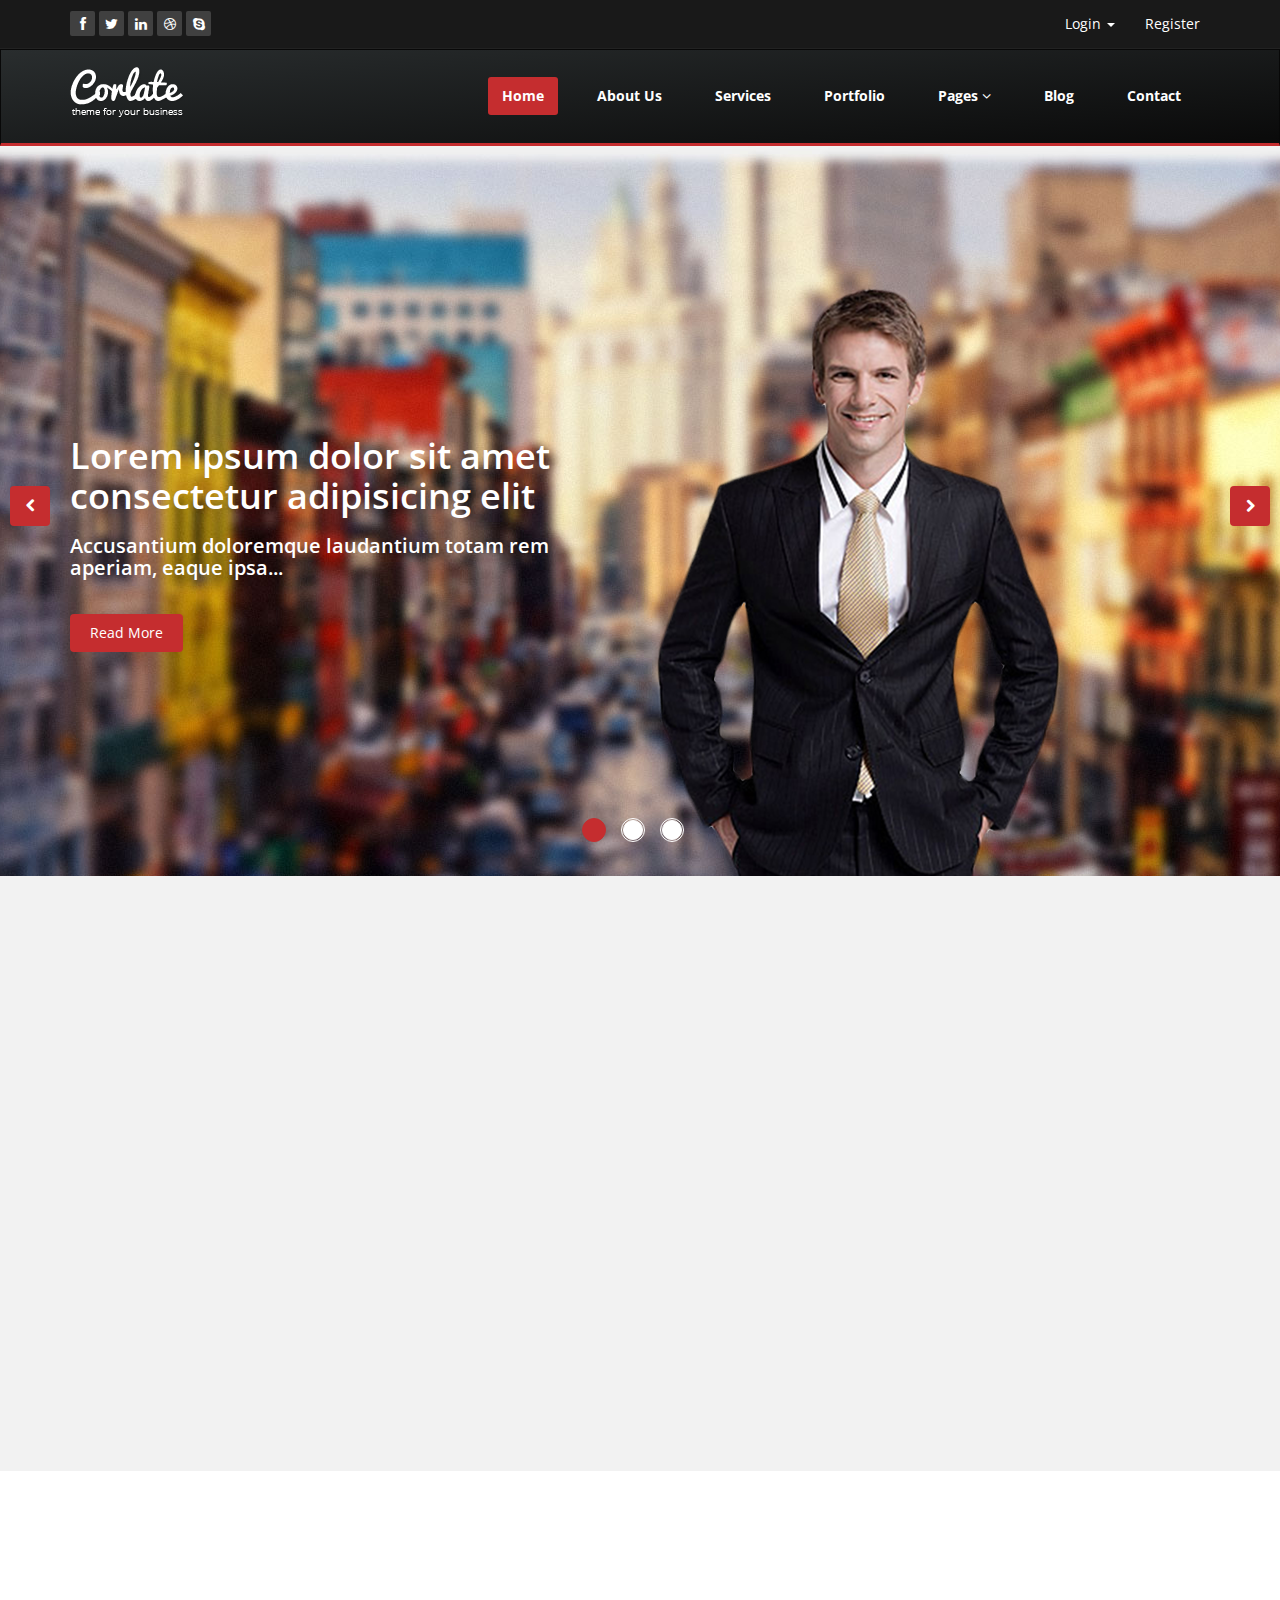
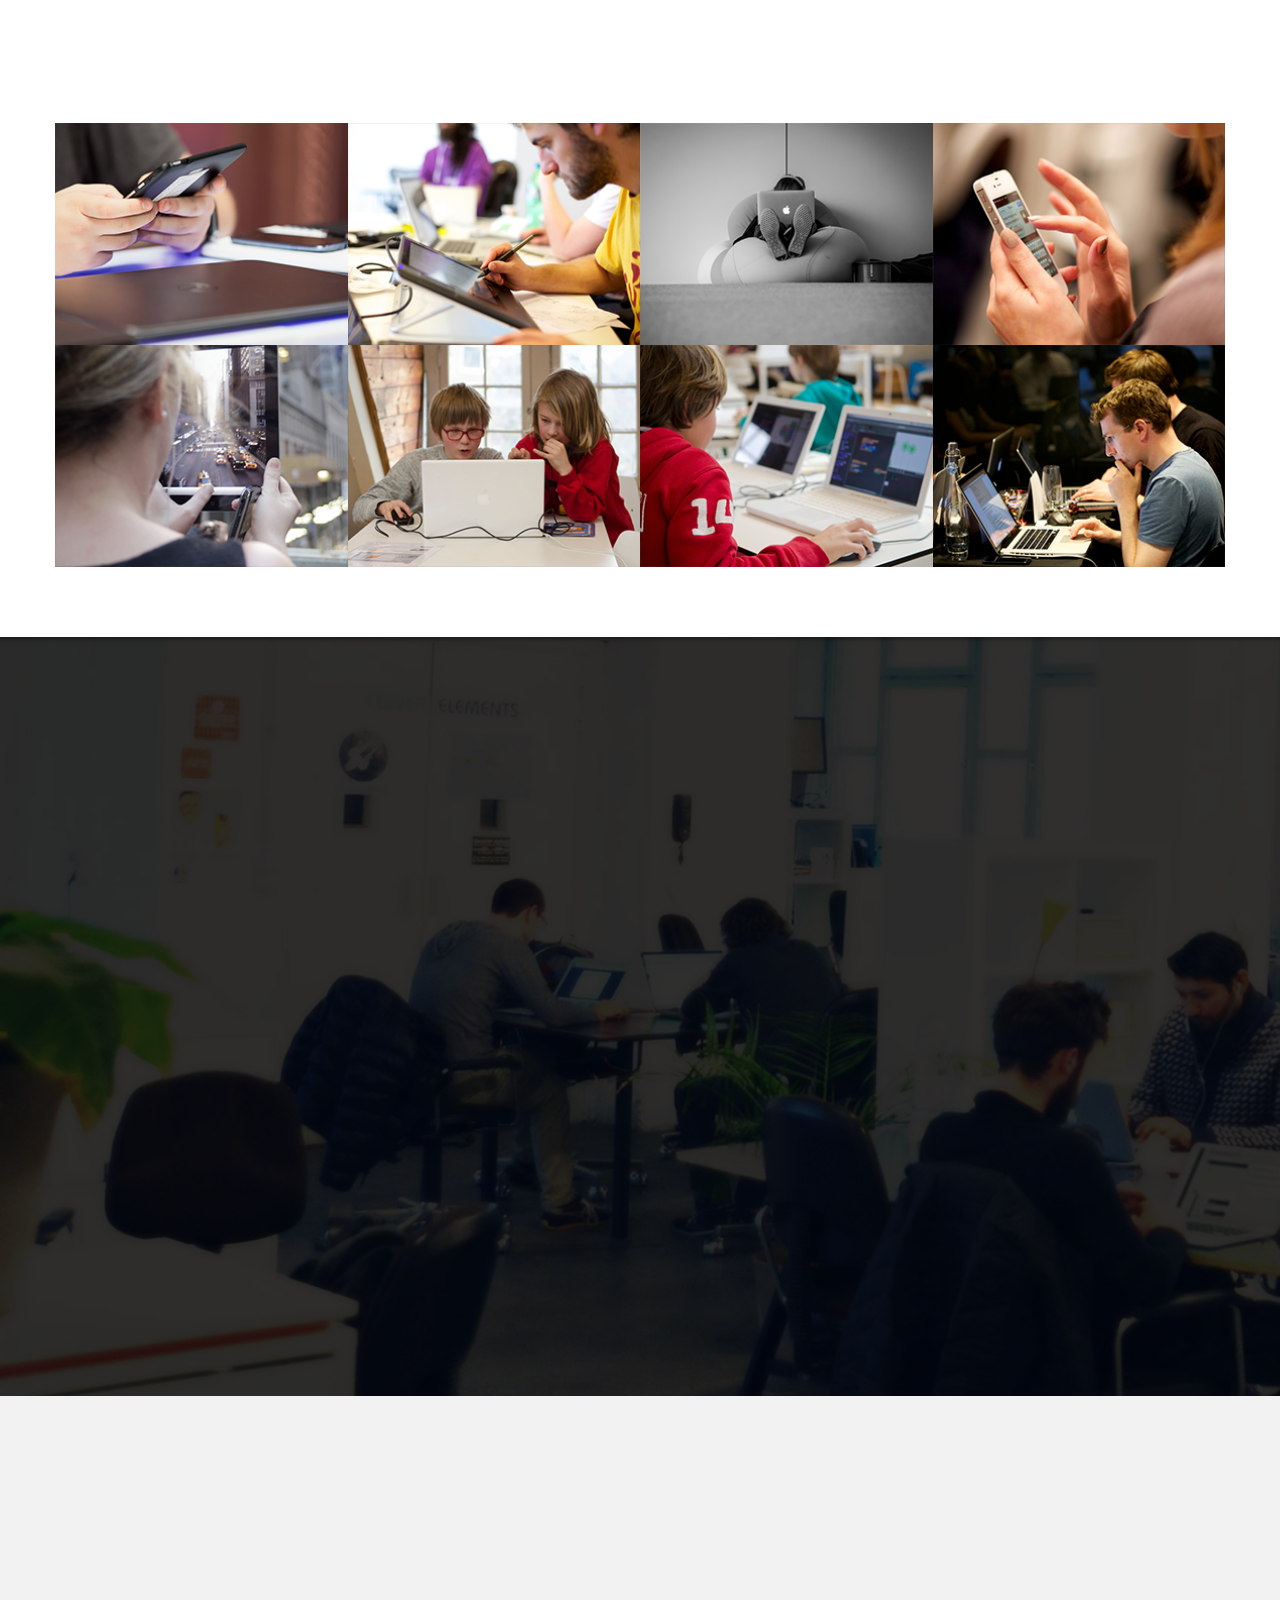
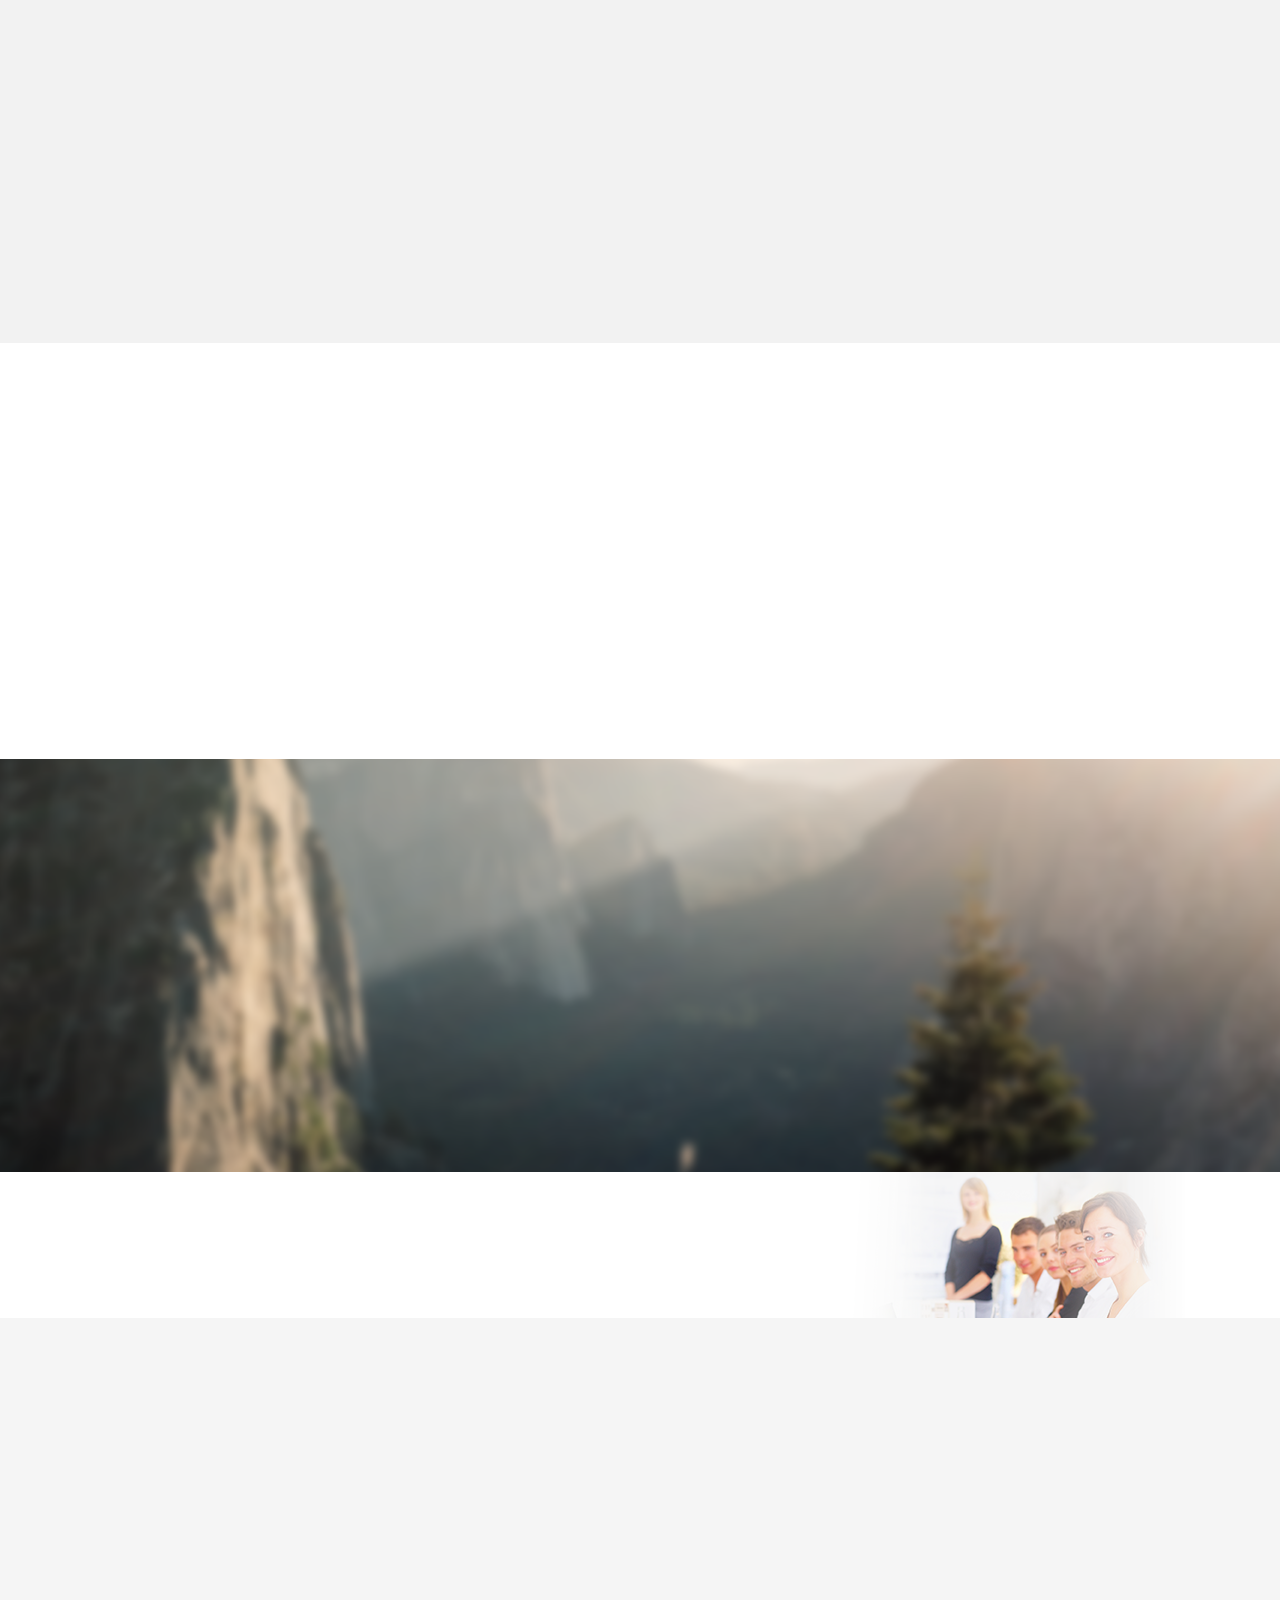
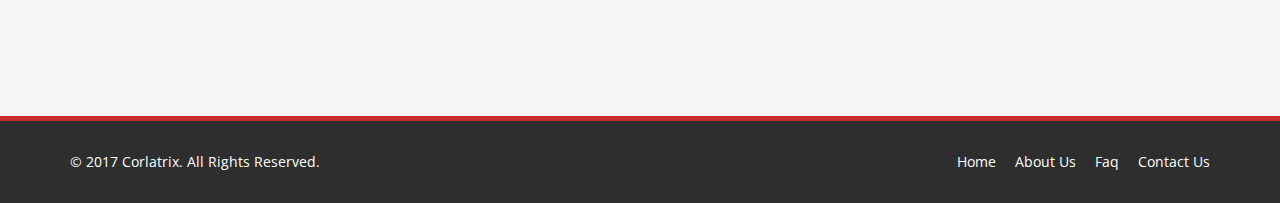
==== index.html @ 44b570c7 "and so it begins..." ====
<!DOCTYPE html>
<html lang="en">
<head>
    <meta charset="utf-8">
    <meta name="viewport" content="width=device-width, initial-scale=1.0">
    <meta name="description" content="">
    <meta name="author" content="">
    <title>Home | Corlatrix</title>
	
	<!-- core CSS -->
    <link href="css/bootstrap.min.css" rel="stylesheet">
    <link href="css/font-awesome.min.css" rel="stylesheet">
    <link href="css/animate.min.css" rel="stylesheet">
    <link href="css/prettyPhoto.css" rel="stylesheet">
    <link href="css/main.css" rel="stylesheet">
    <link href="css/responsive.css" rel="stylesheet">
    <!--[if lt IE 9]>
    <script src="js/html5shiv.js"></script>
    <script src="js/respond.min.js"></script>
    <![endif]-->       
    <link rel="shortcut icon" href="images/icon/favicon.ico">
    <link rel="apple-touch-icon-precomposed" sizes="144x144" href="images/ico/apple-touch-icon-144-precomposed.png">
    <link rel="apple-touch-icon-precomposed" sizes="114x114" href="images/ico/apple-touch-icon-114-precomposed.png">
    <link rel="apple-touch-icon-precomposed" sizes="72x72" href="images/ico/apple-touch-icon-72-precomposed.png">
    <link rel="apple-touch-icon-precomposed" href="images/ico/apple-touch-icon-57-precomposed.png">
</head><!--/head-->

<body class="homepage">

    <header id="header">
        <div class="top-bar">
            <div class="container">
                <div class="row">
					<div class="col-sm-6 col-xs-4">
					    <div class="social">
                            <ul class="social-share">
                                <li><a href="#"><i class="fa fa-facebook"></i></a></li>
                                <li><a href="#"><i class="fa fa-twitter"></i></a></li>
                                <li><a href="#"><i class="fa fa-linkedin"></i></a></li> 
                                <li><a href="#"><i class="fa fa-dribbble"></i></a></li>
                                <li><a href="#"><i class="fa fa-skype"></i></a></li>
                            </ul>
                       </div>
					</div>
					<!--
                    <div class="col-sm-3 col-xs-4">
                        <div class="top-number"><p><i class="fa fa-phone-square"></i>  +0123 456 70 90</p></div>
                    </div>
					-->
					
				<div class="col-sm-6 col-xs-4">

				<div class="top-right-nav">
				<ul>
					<li><a href="#register">Register</a></li>
				  
					<li class="dropdown">
					  <a href="#" class="dropdown-toggle" data-toggle="dropdown">Login <span class="caret" style="margin-right:10px;"></span></a>
						<ul id="login-dp" class="dropdown-menu">
							<li>
								 <div class="row">
										<div class="col-md-12">
											<p>Social Login</p>
											<div class="social-buttons">
												<a href="#" class="btn btn-fb"><i class="fa fa-facebook"></i> Facebook</a>
												<a href="#" class="btn btn-tw"><i class="fa fa-twitter"></i> Twitter</a>
											</div>
											<p>Site Login</p>
											 <form class="form" role="form" method="post" action="login" accept-charset="UTF-8" id="login-nav">
													<div class="form-group">
														 <label class="sr-only" for="exampleInputEmail2">Email address</label>
														 <input type="email" class="form-control" id="exampleInputEmail2" placeholder="Username / Email" required>
													</div>
													<div class="form-group">
														 <label class="sr-only" for="exampleInputPassword2">Password</label>
														 <input type="password" class="form-control" id="exampleInputPassword2" placeholder="Password" required>
													</div>
													<div class="form-group">
														 <button type="submit" class="btn btn-primary btn-block">Sign in</button>
													</div>
													<div class="checkbox">
														 <label>
														 <input type="checkbox"> keep me logged-in
														 </label>
													</div>
											 </form>
										</div>
										<div class="bottom text-center">
											<div class="help-block text-right"><a href="">Forgotten the password ?</a></div>
											<div class="help-block text-right"><a href="">Resend verification ?</a></div>
										</div>
										
								 </div>
							</li>
						</ul>
					</li>
				</ul>

				</div>
				
				</div>
					
                </div>
            </div><!--/.container-->
        </div><!--/.top-bar-->

        <nav class="navbar navbar-inverse" role="banner">
            <div class="container">
                <div class="navbar-header">
                    <button type="button" class="navbar-toggle" data-toggle="collapse" data-target=".navbar-collapse">
                        <span class="sr-only">Toggle navigation</span>
                        <span class="icon-bar"></span>
                        <span class="icon-bar"></span>
                        <span class="icon-bar"></span>
                    </button>
                    <a class="navbar-brand" href="index.html"><img src="images/logo.png" alt="logo"></a>
                </div>
				
                <div class="collapse navbar-collapse navbar-right">
                    <ul class="nav navbar-nav">
                        <li class="active"><a href="index.html">Home</a></li>
                        <li><a href="about-us.html">About Us</a></li>
                        <li><a href="services.html">Services</a></li>
                        <li><a href="portfolio.html">Portfolio</a></li>
                        <li class="dropdown">
                            <a href="#" class="dropdown-toggle" data-toggle="dropdown">Pages <i class="fa fa-angle-down"></i></a>
                            <ul class="dropdown-menu">
                                <li><a href="blog-item.html">Blog Single</a></li>
                                <li><a href="pricing.html">Pricing</a></li>
                                <li><a href="404.html">404</a></li>
                                <li><a href="shortcodes.html">Shortcodes</a></li>
                            </ul>
                        </li>
                        <li><a href="blog.html">Blog</a></li> 
                        <li><a href="contact-us.html">Contact</a></li>                        
                    </ul>
                </div>
            </div><!--/.container-->
        </nav><!--/nav-->
		
    </header><!--/header-->

    <section id="main-slider" class="no-margin">
        <div class="carousel slide">
            <ol class="carousel-indicators">
                <li data-target="#main-slider" data-slide-to="0" class="active"></li>
                <li data-target="#main-slider" data-slide-to="1"></li>
                <li data-target="#main-slider" data-slide-to="2"></li>
            </ol>
            <div class="carousel-inner">

                <div class="item active" style="background-image: url(images/slider/bg1.jpg)">
                    <div class="container">
                        <div class="row slide-margin">
                            <div class="col-sm-6">
                                <div class="carousel-content">
                                    <h1 class="animation animated-item-1">Lorem ipsum dolor sit amet consectetur adipisicing elit</h1>
                                    <h2 class="animation animated-item-2">Accusantium doloremque laudantium totam rem aperiam, eaque ipsa...</h2>
                                    <a class="btn-slide animation animated-item-3" href="#">Read More</a>
                                </div>
                            </div>

                            <div class="col-sm-6 hidden-xs animation animated-item-4">
                                <div class="slider-img">
                                    <img src="images/slider/img1.png" class="img-responsive">
                                </div>
                            </div>

                        </div>
                    </div>
                </div><!--/.item-->

                <div class="item" style="background-image: url(images/slider/bg2.jpg)">
                    <div class="container">
                        <div class="row slide-margin">
                            <div class="col-sm-6">
                                <div class="carousel-content">
                                    <h1 class="animation animated-item-1">Lorem ipsum dolor sit amet consectetur adipisicing elit</h1>
                                    <h2 class="animation animated-item-2">Accusantium doloremque laudantium totam rem aperiam, eaque ipsa...</h2>
                                    <a class="btn-slide animation animated-item-3" href="#">Read More</a>
                                </div>
                            </div>

                            <div class="col-sm-6 hidden-xs animation animated-item-4">
                                <div class="slider-img">
                                    <img src="images/slider/img2.png" class="img-responsive">
                                </div>
                            </div>

                        </div>
                    </div>
                </div><!--/.item-->

                <div class="item" style="background-image: url(images/slider/bg3.jpg)">
                    <div class="container">
                        <div class="row slide-margin">
                            <div class="col-sm-6">
                                <div class="carousel-content">
                                    <h1 class="animation animated-item-1">Lorem ipsum dolor sit amet consectetur adipisicing elit</h1>
                                    <h2 class="animation animated-item-2">Accusantium doloremque laudantium totam rem aperiam, eaque ipsa...</h2>
                                    <a class="btn-slide animation animated-item-3" href="#">Read More</a>
                                </div>
                            </div>
                            <div class="col-sm-6 hidden-xs animation animated-item-4">
                                <div class="slider-img">
                                    <img src="images/slider/img3.png" class="img-responsive">
                                </div>
                            </div>
                        </div>
                    </div>
                </div><!--/.item-->
            </div><!--/.carousel-inner-->
        </div><!--/.carousel-->
        <a class="prev hidden-xs" href="#main-slider" data-slide="prev">
            <i class="fa fa-chevron-left"></i>
        </a>
        <a class="next hidden-xs" href="#main-slider" data-slide="next">
            <i class="fa fa-chevron-right"></i>
        </a>
    </section><!--/#main-slider-->

    <section id="feature" >
        <div class="container">
           <div class="center wow fadeInDown">
                <h2>Features</h2>
                <p class="lead">Lorem ipsum dolor sit amet, consectetur adipisicing elit, sed do eiusmod tempor incididunt ut <br> et dolore magna aliqua. Ut enim ad minim veniam</p>
            </div>

            <div class="row">
                <div class="features">
                    <div class="col-md-4 col-sm-6 wow fadeInDown" data-wow-duration="1000ms" data-wow-delay="600ms">
                        <div class="feature-wrap">
                            <i class="fa fa-bullhorn"></i>
                            <h2>Fresh and Clean</h2>
                            <h3>Lorem ipsum dolor sit amet, consectetur adipisicing elit</h3>
                        </div>
                    </div><!--/.col-md-4-->

                    <div class="col-md-4 col-sm-6 wow fadeInDown" data-wow-duration="1000ms" data-wow-delay="600ms">
                        <div class="feature-wrap">
                            <i class="fa fa-comments"></i>
                            <h2>Retina ready</h2>
                            <h3>Lorem ipsum dolor sit amet, consectetur adipisicing elit</h3>
                        </div>
                    </div><!--/.col-md-4-->

                    <div class="col-md-4 col-sm-6 wow fadeInDown" data-wow-duration="1000ms" data-wow-delay="600ms">
                        <div class="feature-wrap">
                            <i class="fa fa-cloud-download"></i>
                            <h2>Easy to customize</h2>
                            <h3>Lorem ipsum dolor sit amet, consectetur adipisicing elit</h3>
                        </div>
                    </div><!--/.col-md-4-->
                
                    <div class="col-md-4 col-sm-6 wow fadeInDown" data-wow-duration="1000ms" data-wow-delay="600ms">
                        <div class="feature-wrap">
                            <i class="fa fa-leaf"></i>
                            <h2>Adipisicing elit</h2>
                            <h3>Lorem ipsum dolor sit amet, consectetur adipisicing elit</h3>
                        </div>
                    </div><!--/.col-md-4-->

                    <div class="col-md-4 col-sm-6 wow fadeInDown" data-wow-duration="1000ms" data-wow-delay="600ms">
                        <div class="feature-wrap">
                            <i class="fa fa-cogs"></i>
                            <h2>Sed do eiusmod</h2>
                            <h3>Lorem ipsum dolor sit amet, consectetur adipisicing elit</h3>
                        </div>
                    </div><!--/.col-md-4-->

                    <div class="col-md-4 col-sm-6 wow fadeInDown" data-wow-duration="1000ms" data-wow-delay="600ms">
                        <div class="feature-wrap">
                            <i class="fa fa-heart"></i>
                            <h2>Labore et dolore</h2>
                            <h3>Lorem ipsum dolor sit amet, consectetur adipisicing elit</h3>
                        </div>
                    </div><!--/.col-md-4-->
                </div><!--/.services-->
            </div><!--/.row-->    
        </div><!--/.container-->
    </section><!--/#feature-->

    <section id="recent-works">
        <div class="container">
            <div class="center wow fadeInDown">
                <h2>Recent Works</h2>
                <p class="lead">Lorem ipsum dolor sit amet, consectetur adipisicing elit, sed do eiusmod tempor incididunt ut <br> et dolore magna aliqua. Ut enim ad minim veniam</p>
            </div>

            <div class="row">
                <div class="col-xs-12 col-sm-4 col-md-3">
                    <div class="recent-work-wrap">
                        <img class="img-responsive" src="images/portfolio/recent/item1.png" alt="">
                        <div class="overlay">
                            <div class="recent-work-inner">
                                <h3><a href="#">Business theme</a> </h3>
                                <p>There are many variations of passages of Lorem Ipsum available, but the majority</p>
                                <a class="preview" href="images/portfolio/full/item1.png" rel="prettyPhoto"><i class="fa fa-eye"></i> View</a>
                            </div> 
                        </div>
                    </div>
                </div>   

                <div class="col-xs-12 col-sm-4 col-md-3">
                    <div class="recent-work-wrap">
                        <img class="img-responsive" src="images/portfolio/recent/item2.png" alt="">
                        <div class="overlay">
                            <div class="recent-work-inner">
                                <h3><a href="#">Business theme</a></h3>
                                <p>There are many variations of passages of Lorem Ipsum available, but the majority</p>
                                <a class="preview" href="images/portfolio/full/item2.png" rel="prettyPhoto"><i class="fa fa-eye"></i> View</a>
                            </div> 
                        </div>
                    </div>
                </div> 

                <div class="col-xs-12 col-sm-4 col-md-3">
                    <div class="recent-work-wrap">
                        <img class="img-responsive" src="images/portfolio/recent/item3.png" alt="">
                        <div class="overlay">
                            <div class="recent-work-inner">
                                <h3><a href="#">Business theme </a></h3>
                                <p>There are many variations of passages of Lorem Ipsum available, but the majority</p>
                                <a class="preview" href="images/portfolio/full/item3.png" rel="prettyPhoto"><i class="fa fa-eye"></i> View</a>
                            </div> 
                        </div>
                    </div>
                </div>   

                <div class="col-xs-12 col-sm-4 col-md-3">
                    <div class="recent-work-wrap">
                        <img class="img-responsive" src="images/portfolio/recent/item4.png" alt="">
                        <div class="overlay">
                            <div class="recent-work-inner">
                                <h3><a href="#">Business theme </a></h3>
                                <p>There are many variations of passages of Lorem Ipsum available, but the majority</p>
                                <a class="preview" href="images/portfolio/full/item4.png" rel="prettyPhoto"><i class="fa fa-eye"></i> View</a>
                            </div> 
                        </div>
                    </div>
                </div>   
                
                <div class="col-xs-12 col-sm-4 col-md-3">
                    <div class="recent-work-wrap">
                        <img class="img-responsive" src="images/portfolio/recent/item5.png" alt="">
                        <div class="overlay">
                            <div class="recent-work-inner">
                                <h3><a href="#">Business theme</a></h3>
                                <p>There are many variations of passages of Lorem Ipsum available, but the majority</p>
                                <a class="preview" href="images/portfolio/full/item5.png" rel="prettyPhoto"><i class="fa fa-eye"></i> View</a>
                            </div> 
                        </div>
                    </div>
                </div>   

                <div class="col-xs-12 col-sm-4 col-md-3">
                    <div class="recent-work-wrap">
                        <img class="img-responsive" src="images/portfolio/recent/item6.png" alt="">
                        <div class="overlay">
                            <div class="recent-work-inner">
                                <h3><a href="#">Business theme </a></h3>
                                <p>There are many variations of passages of Lorem Ipsum available, but the majority</p>
                                <a class="preview" href="images/portfolio/full/item6.png" rel="prettyPhoto"><i class="fa fa-eye"></i> View</a>
                            </div> 
                        </div>
                    </div>
                </div> 

                <div class="col-xs-12 col-sm-4 col-md-3">
                    <div class="recent-work-wrap">
                        <img class="img-responsive" src="images/portfolio/recent/item7.png" alt="">
                        <div class="overlay">
                            <div class="recent-work-inner">
                                <h3><a href="#">Business theme </a></h3>
                                <p>There are many variations of passages of Lorem Ipsum available, but the majority</p>
                                <a class="preview" href="images/portfolio/full/item7.png" rel="prettyPhoto"><i class="fa fa-eye"></i> View</a>
                            </div> 
                        </div>
                    </div>
                </div>   

                <div class="col-xs-12 col-sm-4 col-md-3">
                    <div class="recent-work-wrap">
                        <img class="img-responsive" src="images/portfolio/recent/item8.png" alt="">
                        <div class="overlay">
                            <div class="recent-work-inner">
                                <h3><a href="#">Business theme </a></h3>
                                <p>There are many variations of passages of Lorem Ipsum available, but the majority</p>
                                <a class="preview" href="images/portfolio/full/item8.png" rel="prettyPhoto"><i class="fa fa-eye"></i> View</a>
                            </div> 
                        </div>
                    </div>
                </div>   
            </div><!--/.row-->
        </div><!--/.container-->
    </section><!--/#recent-works-->

    <section id="services" class="service-item">
	   <div class="container">
            <div class="center wow fadeInDown">
                <h2>Our Service</h2>
                <p class="lead">Lorem ipsum dolor sit amet, consectetur adipisicing elit, sed do eiusmod tempor incididunt ut <br> et dolore magna aliqua. Ut enim ad minim veniam</p>
            </div>

            <div class="row">

                <div class="col-sm-6 col-md-4">
                    <div class="media services-wrap wow fadeInDown">
                        <div class="pull-left">
                            <img class="img-responsive" src="images/services/services1.png">
                        </div>
                        <div class="media-body">
                            <h3 class="media-heading">SEO Marketing</h3>
                            <p>Lorem ipsum dolor sit ame consectetur adipisicing elit</p>
                        </div>
                    </div>
                </div>

                <div class="col-sm-6 col-md-4">
                    <div class="media services-wrap wow fadeInDown">
                        <div class="pull-left">
                            <img class="img-responsive" src="images/services/services2.png">
                        </div>
                        <div class="media-body">
                            <h3 class="media-heading">SEO Marketing</h3>
                            <p>Lorem ipsum dolor sit ame consectetur adipisicing elit</p>
                        </div>
                    </div>
                </div>

                <div class="col-sm-6 col-md-4">
                    <div class="media services-wrap wow fadeInDown">
                        <div class="pull-left">
                            <img class="img-responsive" src="images/services/services3.png">
                        </div>
                        <div class="media-body">
                            <h3 class="media-heading">SEO Marketing</h3>
                            <p>Lorem ipsum dolor sit ame consectetur adipisicing elit</p>
                        </div>
                    </div>
                </div>  

                <div class="col-sm-6 col-md-4">
                    <div class="media services-wrap wow fadeInDown">
                        <div class="pull-left">
                            <img class="img-responsive" src="images/services/services4.png">
                        </div>
                        <div class="media-body">
                            <h3 class="media-heading">SEO Marketing</h3>
                            <p>Lorem ipsum dolor sit ame consectetur adipisicing elit</p>
                        </div>
                    </div>
                </div>

                <div class="col-sm-6 col-md-4">
                    <div class="media services-wrap wow fadeInDown">
                        <div class="pull-left">
                            <img class="img-responsive" src="images/services/services5.png">
                        </div>
                        <div class="media-body">
                            <h3 class="media-heading">SEO Marketing</h3>
                            <p>Lorem ipsum dolor sit ame consectetur adipisicing elit</p>
                        </div>
                    </div>
                </div>

                <div class="col-sm-6 col-md-4">
                    <div class="media services-wrap wow fadeInDown">
                        <div class="pull-left">
                            <img class="img-responsive" src="images/services/services6.png">
                        </div>
                        <div class="media-body">
                            <h3 class="media-heading">SEO Marketing</h3>
                            <p>Lorem ipsum dolor sit ame consectetur adipisicing elit</p>
                        </div>
                    </div>
                </div>                                                
            </div><!--/.row-->
        </div><!--/.container-->
    </section><!--/#services-->

    <section id="middle">
        <div class="container">
            <div class="row">
                <div class="col-sm-6 wow fadeInDown">
                    <div class="skill">
                        <h2>Our Skills</h2>
                        <p>Lorem ipsum dolor sit amet, consectetur adipisicing elit, sed do eiusmod tempor incididunt ut labore et dolore magna aliqua.</p>

                        <div class="progress-wrap">
                            <h3>Graphic Design</h3>
                            <div class="progress">
                              <div class="progress-bar  color1" role="progressbar" aria-valuenow="40" aria-valuemin="0" aria-valuemax="100" style="width: 85%">
                                <span class="bar-width">85%</span>
                              </div>

                            </div>
                        </div>

                        <div class="progress-wrap">
                            <h3>HTML</h3>
                            <div class="progress">
                              <div class="progress-bar color2" role="progressbar" aria-valuenow="20" aria-valuemin="0" aria-valuemax="100" style="width: 95%">
                               <span class="bar-width">95%</span>
                              </div>
                            </div>
                        </div>

                        <div class="progress-wrap">
                            <h3>CSS</h3>
                            <div class="progress">
                              <div class="progress-bar color3" role="progressbar" aria-valuenow="60" aria-valuemin="0" aria-valuemax="100" style="width: 80%">
                                <span class="bar-width">80%</span>
                              </div>
                            </div>
                        </div>

                        <div class="progress-wrap">
                            <h3>Wordpress</h3>
                            <div class="progress">
                              <div class="progress-bar color4" role="progressbar" aria-valuenow="80" aria-valuemin="0" aria-valuemax="100" style="width: 90%">
                                <span class="bar-width">90%</span>
                              </div>
                            </div>
                        </div>
                    </div>

                </div><!--/.col-sm-6-->

                <div class="col-sm-6 wow fadeInDown">
                    <div class="accordion">
                        <h2>Why People like us?</h2>
                        <div class="panel-group" id="accordion1">
                          <div class="panel panel-default">
                            <div class="panel-heading active">
                              <h3 class="panel-title">
                                <a class="accordion-toggle" data-toggle="collapse" data-parent="#accordion1" href="#collapseOne1">
                                  Lorem ipsum dolor sit amet
                                  <i class="fa fa-angle-right pull-right"></i>
                                </a>
                              </h3>
                            </div>

                            <div id="collapseOne1" class="panel-collapse collapse in">
                              <div class="panel-body">
                                  <div class="media accordion-inner">
                                        <div class="pull-left">
                                            <img class="img-responsive" src="images/accordion1.png">
                                        </div>
                                        <div class="media-body">
                                             <h4>Adipisicing elit</h4>
                                             <p>Lorem ipsum dolor sit amet, consectetur adipisicing elit, sed do eiusmod tempor incididunt ut labore</p>
                                        </div>
                                  </div>
                              </div>
                            </div>
                          </div>

                          <div class="panel panel-default">
                            <div class="panel-heading">
                              <h3 class="panel-title">
                                <a class="accordion-toggle" data-toggle="collapse" data-parent="#accordion1" href="#collapseTwo1">
                                  Lorem ipsum dolor sit amet
                                  <i class="fa fa-angle-right pull-right"></i>
                                </a>
                              </h3>
                            </div>
                            <div id="collapseTwo1" class="panel-collapse collapse">
                              <div class="panel-body">
                                Anim pariatur cliche reprehenderit, enim eiusmod high life accusamus terry richardson ad squid. 3 wolf moon officia aute, non cupidatat skateboard dolor brunch. Food truck quinoa nesciunt laborum eiusmod. Brunch 3 wolf moon tempor.
                              </div>
                            </div>
                          </div>

                          <div class="panel panel-default">
                            <div class="panel-heading">
                              <h3 class="panel-title">
                                <a class="accordion-toggle" data-toggle="collapse" data-parent="#accordion1" href="#collapseThree1">
                                  Lorem ipsum dolor sit amet
                                  <i class="fa fa-angle-right pull-right"></i>
                                </a>
                              </h3>
                            </div>
                            <div id="collapseThree1" class="panel-collapse collapse">
                              <div class="panel-body">
                                Anim pariatur cliche reprehenderit, enim eiusmod high life accusamus terry richardson ad squid. 3 wolf moon officia aute, non cupidatat skateboard dolor brunch. Food truck quinoa nesciunt laborum eiusmod. Brunch 3 wolf moon tempor.
                              </div>
                            </div>
                          </div>

                          <div class="panel panel-default">
                            <div class="panel-heading">
                              <h3 class="panel-title">
                                <a class="accordion-toggle" data-toggle="collapse" data-parent="#accordion1" href="#collapseFour1">
                                  Lorem ipsum dolor sit amet
                                  <i class="fa fa-angle-right pull-right"></i>
                                </a>
                              </h3>
                            </div>
                            <div id="collapseFour1" class="panel-collapse collapse">
                              <div class="panel-body">
                                Anim pariatur cliche reprehenderit, enim eiusmod high life accusamus terry richardson ad squid. 3 wolf moon officia aute, non cupidatat skateboard dolor brunch. Food truck quinoa nesciunt laborum eiusmod. Brunch 3 wolf moon tempor.
                              </div>
                            </div>
                          </div>
                        </div><!--/#accordion1-->
                    </div>
                </div>

            </div><!--/.row-->
        </div><!--/.container-->
    </section><!--/#middle-->

    <section id="content">
        <div class="container">
            <div class="row">
                <div class="col-xs-12 col-sm-8 wow fadeInDown">
                   <div class="tab-wrap"> 
                        <div class="media">
                            <div class="parrent pull-left">
                                <ul class="nav nav-tabs nav-stacked">
                                    <li class=""><a href="#tab1" data-toggle="tab" class="analistic-01">Responsive Web Design</a></li>
                                    <li class="active"><a href="#tab2" data-toggle="tab" class="analistic-02">Premium Plugin Included</a></li>
                                    <li class=""><a href="#tab3" data-toggle="tab" class="tehnical">Predefine Layout</a></li>
                                    <li class=""><a href="#tab4" data-toggle="tab" class="tehnical">Our Philosopy</a></li>
                                    <li class=""><a href="#tab5" data-toggle="tab" class="tehnical">What We Do?</a></li>
                                </ul>
                            </div>

                            <div class="parrent media-body">
                                <div class="tab-content">
                                    <div class="tab-pane fade" id="tab1">
                                        <div class="media">
                                           <div class="pull-left">
                                                <img class="img-responsive" src="images/tab2.png">
                                            </div>
                                            <div class="media-body">
                                                 <h2>Adipisicing elit</h2>
                                                 <p>There are many variations of passages of Lorem Ipsum available, but the majority have suffered alteration in some form, by injected humour, or randomised words which don't look even slightly believable. If you are going to use.</p>
                                            </div>
                                        </div>
                                    </div>

                                     <div class="tab-pane fade active in" id="tab2">
                                        <div class="media">
                                           <div class="pull-left">
                                                <img class="img-responsive" src="images/tab1.png">
                                            </div>
                                            <div class="media-body">
                                                 <h2>Adipisicing elit</h2>
                                                 <p>There are many variations of passages of Lorem Ipsum available, but the majority have suffered alteration in some form, by injected humour, or randomised words which don't look even slightly believable. If you are going to use.
                                                 </p>
                                            </div>
                                        </div>
                                     </div>

                                     <div class="tab-pane fade" id="tab3">
                                        <p>Lorem ipsum dolor sit amet, consectetur adipisicing elit, sed do eiusmod tempor incididunt ut labore et dolore magna aliqua. Ut enim ad minim veniam, quis nostrud exercitation ullamco laboris nisi ut aliquip ex ea commodo consequat. Duis aute irure dolor in reprehenderit.</p>
                                     </div>
                                     
                                     <div class="tab-pane fade" id="tab4">
                                        <p>There are many variations of passages of Lorem Ipsum available, but the majority have suffered alteration in some form, by injected humour, or randomised words which don't look even slightly believable. If you are going to use a passage of Lorem Ipsum, you need to be sure there isn't anything embarrassing hidden in the middle of text. All the Lorem Ipsum generators on the Internet tend to repeat predefined chunks as necessary, making this the first true generator on the Internet. It uses a dictionary of over 200 Latin words</p>
                                     </div>

                                     <div class="tab-pane fade" id="tab5">
                                        <p>There are many variations of passages of Lorem Ipsum available, but the majority have suffered alteration in some form, by injected humour, or randomised words which don't look even slightly believable. If you are going to use a passage of Lorem Ipsum, you need to be sure there isn't anything embarrassing hidden in the middle of text. All the Lorem Ipsum generators on the Internet tend to repeat predefined chunks as necessary, making this the first true generator on the Internet. It uses a dictionary of over 200 Latin words, combined with a handful of model sentence structures,</p>
                                     </div>
                                </div> <!--/.tab-content-->  
                            </div> <!--/.media-body--> 
                        </div> <!--/.media-->     
                    </div><!--/.tab-wrap-->               
                </div><!--/.col-sm-6-->

                <div class="col-xs-12 col-sm-4 wow fadeInDown">
                    <div class="testimonial">
                        <h2>Testimonials</h2>
                         <div class="media testimonial-inner">
                            <div class="pull-left">
                                <img class="img-responsive img-circle" src="images/testimonials1.png">
                            </div>
                            <div class="media-body">
                                <p>Lorem ipsum dolor sit amet, consectetur adipisicing elit, sed do eiusmod tempor incididunt</p>
                                <span><strong>-John Doe/</strong> Director of corlate.com</span>
                            </div>
                         </div>

                         <div class="media testimonial-inner">
                            <div class="pull-left">
                                <img class="img-responsive img-circle" src="images/testimonials1.png">
                            </div>
                            <div class="media-body">
                                <p>Lorem ipsum dolor sit amet, consectetur adipisicing elit, sed do eiusmod tempor incididunt</p>
                                <span><strong>-John Doe/</strong> Director of corlate.com</span>
                            </div>
                         </div>

                    </div>
                </div>

            </div><!--/.row-->
        </div><!--/.container-->
    </section><!--/#content-->

    <section id="partner">
        <div class="container">
            <div class="center wow fadeInDown">
                <h2>Our Partners</h2>
                <p class="lead">Lorem ipsum dolor sit amet, consectetur adipisicing elit, sed do eiusmod tempor incididunt ut <br> et dolore magna aliqua. Ut enim ad minim veniam</p>
            </div>    

            <div class="partners">
                <ul>
                    <li> <a href="#"><img class="img-responsive wow fadeInDown" data-wow-duration="1000ms" data-wow-delay="300ms" src="images/partners/partner1.png"></a></li>
                    <li> <a href="#"><img class="img-responsive wow fadeInDown" data-wow-duration="1000ms" data-wow-delay="600ms" src="images/partners/partner2.png"></a></li>
                    <li> <a href="#"><img class="img-responsive wow fadeInDown" data-wow-duration="1000ms" data-wow-delay="900ms" src="images/partners/partner3.png"></a></li>
                    <li> <a href="#"><img class="img-responsive wow fadeInDown" data-wow-duration="1000ms" data-wow-delay="1200ms" src="images/partners/partner4.png"></a></li>
                    <li> <a href="#"><img class="img-responsive wow fadeInDown" data-wow-duration="1000ms" data-wow-delay="1500ms" src="images/partners/partner5.png"></a></li>
                </ul>
            </div>        
        </div><!--/.container-->
    </section><!--/#partner-->

    <section id="conatcat-info">
        <div class="container">
            <div class="row">
                <div class="col-sm-8">
                    <div class="media contact-info wow fadeInDown" data-wow-duration="1000ms" data-wow-delay="600ms">
                        <div class="pull-left">
                            <i class="fa fa-phone"></i>
                        </div>
                        <div class="media-body">
                            <h2>Have a question or need a custom quote?</h2>
                            <p>Lorem ipsum dolor sit amet, consectetur adipisicing elit, sed do eiusmod tempor incididunt ut labore dolore magna aliqua. Ut enim ad minim veniam, quis nostrud exercitation +0123 456 70 80</p>
                        </div>
                    </div>
                </div>
            </div>
        </div><!--/.container-->    
    </section><!--/#conatcat-info-->

    <section id="bottom">
        <div class="container wow fadeInDown" data-wow-duration="1000ms" data-wow-delay="600ms">
            <div class="row">
                <div class="col-md-3 col-sm-6">
                    <div class="widget">
                        <h3>Company</h3>
                        <ul>
                            <li><a href="#">About us</a></li>
                            <li><a href="#">We are hiring</a></li>
                            <li><a href="#">Meet the team</a></li>
                            <li><a href="#">Copyright</a></li>
                            <li><a href="#">Terms of use</a></li>
                            <li><a href="#">Privacy policy</a></li>
                            <li><a href="#">Contact us</a></li>
                        </ul>
                    </div>    
                </div><!--/.col-md-3-->

                <div class="col-md-3 col-sm-6">
                    <div class="widget">
                        <h3>Support</h3>
                        <ul>
                            <li><a href="#">Faq</a></li>
                            <li><a href="#">Blog</a></li>
                            <li><a href="#">Forum</a></li>
                            <li><a href="#">Documentation</a></li>
                            <li><a href="#">Refund policy</a></li>
                            <li><a href="#">Ticket system</a></li>
                            <li><a href="#">Billing system</a></li>
                        </ul>
                    </div>    
                </div><!--/.col-md-3-->

                <div class="col-md-3 col-sm-6">
                    <div class="widget">
                        <h3>Developers</h3>
                        <ul>
                            <li><a href="#">Web Development</a></li>
                            <li><a href="#">SEO Marketing</a></li>
                            <li><a href="#">Theme</a></li>
                            <li><a href="#">Development</a></li>
                            <li><a href="#">Email Marketing</a></li>
                            <li><a href="#">Plugin Development</a></li>
                            <li><a href="#">Article Writing</a></li>
                        </ul>
                    </div>    
                </div><!--/.col-md-3-->

                <div class="col-md-3 col-sm-6">
                    <div class="widget">
                        <h3>Our Partners</h3>
                        <ul>
                            <li><a href="#">Adipisicing Elit</a></li>
                            <li><a href="#">Eiusmod</a></li>
                            <li><a href="#">Tempor</a></li>
                            <li><a href="#">Veniam</a></li>
                            <li><a href="#">Exercitation</a></li>
                            <li><a href="#">Ullamco</a></li>
                            <li><a href="http://www.e107.org" target="_blank">e107</a></li>
                        </ul>
                    </div>    
                </div><!--/.col-md-3-->
            </div>
        </div>
    </section><!--/#bottom-->

    <footer id="footer" class="midnight-blue">
        <div class="container">
            <div class="row">
                <div class="col-sm-6">
                    &copy; 2017 <a target="_blank" href="#" title="Corlatrix">Corlatrix</a>. All Rights Reserved.
                </div>
                <div class="col-sm-6">
                    <ul class="pull-right">
                        <li><a href="#">Home</a></li>
                        <li><a href="#">About Us</a></li>
                        <li><a href="#">Faq</a></li>
                        <li><a href="#">Contact Us</a></li>
                    </ul>
                </div>
            </div>
        </div>
    </footer><!--/#footer-->
	
	<!-- Back to top Link -->
	<a id="gototop" href="#"><span class="fa fa fa-angle-up"></span></a>

    <script src="js/jquery.js"></script>
    <script src="js/bootstrap.min.js"></script>
	<script src="js/jquery.section-scroll.js"></script>
    <script src="js/jquery.prettyPhoto.js"></script>
    <script src="js/jquery.isotope.min.js"></script>
    <script src="js/main.js"></script>
    <script src="js/wow.min.js"></script>
</body>
</html>
---- css/prettyPhoto.css ----
div.pp_default .pp_top,div.pp_default .pp_top .pp_middle,div.pp_default .pp_top .pp_left,div.pp_default .pp_top .pp_right,div.pp_default .pp_bottom,div.pp_default .pp_bottom .pp_left,div.pp_default .pp_bottom .pp_middle,div.pp_default .pp_bottom .pp_right{height:13px}
div.pp_default .pp_top .pp_left{background:url(../images/prettyPhoto/default/sprite.png) -78px -93px no-repeat}
div.pp_default .pp_top .pp_middle{background:url(../images/prettyPhoto/default/sprite_x.png) top left repeat-x}
div.pp_default .pp_top .pp_right{background:url(../images/prettyPhoto/default/sprite.png) -112px -93px no-repeat}
div.pp_default .pp_content .ppt{color:#f8f8f8}
div.pp_default .pp_content_container .pp_left{background:url(../images/prettyPhoto/default/sprite_y.png) -7px 0 repeat-y;padding-left:13px}
div.pp_default .pp_content_container .pp_right{background:url(../images/prettyPhoto/default/sprite_y.png) top right repeat-y;padding-right:13px}
div.pp_default .pp_next:hover{background:url(../images/prettyPhoto/default/sprite_next.png) center right no-repeat;cursor:pointer}
div.pp_default .pp_previous:hover{background:url(../images/prettyPhoto/default/sprite_prev.png) center left no-repeat;cursor:pointer}
div.pp_default .pp_expand{background:url(../images/prettyPhoto/default/sprite.png) 0 -29px no-repeat;cursor:pointer;width:28px;height:28px}
div.pp_default .pp_expand:hover{background:url(../images/prettyPhoto/default/sprite.png) 0 -56px no-repeat;cursor:pointer}
div.pp_default .pp_contract{background:url(../images/prettyPhoto/default/sprite.png) 0 -84px no-repeat;cursor:pointer;width:28px;height:28px}
div.pp_default .pp_contract:hover{background:url(../images/prettyPhoto/default/sprite.png) 0 -113px no-repeat;cursor:pointer}
div.pp_default .pp_close{width:30px;height:30px;background:url(../images/prettyPhoto/default/sprite.png) 2px 1px no-repeat;cursor:pointer}
div.pp_default .pp_gallery ul li a{background:url(../images/prettyPhoto/default/default_thumb.png) center center #f8f8f8;border:1px solid #aaa}
div.pp_default .pp_social{margin-top:7px}
div.pp_default .pp_gallery a.pp_arrow_previous,div.pp_default .pp_gallery a.pp_arrow_next{position:static;left:auto}
div.pp_default .pp_nav .pp_play,div.pp_default .pp_nav .pp_pause{background:url(../images/prettyPhoto/default/sprite.png) -51px 1px no-repeat;height:30px;width:30px}
div.pp_default .pp_nav .pp_pause{background-position:-51px -29px}
div.pp_default a.pp_arrow_previous,div.pp_default a.pp_arrow_next{background:url(../images/prettyPhoto/default/sprite.png) -31px -3px no-repeat;height:20px;width:20px;margin:4px 0 0}
div.pp_default a.pp_arrow_next{left:52px;background-position:-82px -3px}
div.pp_default .pp_content_container .pp_details{margin-top:5px}
div.pp_default .pp_nav{clear:none;height:30px;width:110px;position:relative}
div.pp_default .pp_nav .currentTextHolder{font-family:Georgia;font-style:italic;color:#999;font-size:11px;left:75px;line-height:25px;position:absolute;top:2px;margin:0;padding:0 0 0 10px}
div.pp_default .pp_close:hover,div.pp_default .pp_nav .pp_play:hover,div.pp_default .pp_nav .pp_pause:hover,div.pp_default .pp_arrow_next:hover,div.pp_default .pp_arrow_previous:hover{opacity:0.7}
div.pp_default .pp_description{font-size:11px;font-weight:700;line-height:14px;margin:5px 50px 5px 0}
div.pp_default .pp_bottom .pp_left{background:url(../images/prettyPhoto/default/sprite.png) -78px -127px no-repeat}
div.pp_default .pp_bottom .pp_middle{background:url(../images/prettyPhoto/default/sprite_x.png) bottom left repeat-x}
div.pp_default .pp_bottom .pp_right{background:url(../images/prettyPhoto/default/sprite.png) -112px -127px no-repeat}
div.pp_default .pp_loaderIcon{background:url(../images/prettyPhoto/default/loader.gif) center center no-repeat}
div.light_rounded .pp_top .pp_left{background:url(../images/prettyPhoto/light_rounded/sprite.png) -88px -53px no-repeat}
div.light_rounded .pp_top .pp_right{background:url(../images/prettyPhoto/light_rounded/sprite.png) -110px -53px no-repeat}
div.light_rounded .pp_next:hover{background:url(../images/prettyPhoto/light_rounded/btnNext.png) center right no-repeat;cursor:pointer}
div.light_rounded .pp_previous:hover{background:url(../images/prettyPhoto/light_rounded/btnPrevious.png) center left no-repeat;cursor:pointer}
div.light_rounded .pp_expand{background:url(../images/prettyPhoto/light_rounded/sprite.png) -31px -26px no-repeat;cursor:pointer}
div.light_rounded .pp_expand:hover{background:url(../images/prettyPhoto/light_rounded/sprite.png) -31px -47px no-repeat;cursor:pointer}
div.light_rounded .pp_contract{background:url(../images/prettyPhoto/light_rounded/sprite.png) 0 -26px no-repeat;cursor:pointer}
div.light_rounded .pp_contract:hover{background:url(../images/prettyPhoto/light_rounded/sprite.png) 0 -47px no-repeat;cursor:pointer}
div.light_rounded .pp_close{width:75px;height:22px;background:url(../images/prettyPhoto/light_rounded/sprite.png) -1px -1px no-repeat;cursor:pointer}
div.light_rounded .pp_nav .pp_play{background:url(../images/prettyPhoto/light_rounded/sprite.png) -1px -100px no-repeat;height:15px;width:14px}
div.light_rounded .pp_nav .pp_pause{background:url(../images/prettyPhoto/light_rounded/sprite.png) -24px -100px no-repeat;height:15px;width:14px}
div.light_rounded .pp_arrow_previous{background:url(../images/prettyPhoto/light_rounded/sprite.png) 0 -71px no-repeat}
div.light_rounded .pp_arrow_next{background:url(../images/prettyPhoto/light_rounded/sprite.png) -22px -71px no-repeat}
div.light_rounded .pp_bottom .pp_left{background:url(../images/prettyPhoto/light_rounded/sprite.png) -88px -80px no-repeat}
div.light_rounded .pp_bottom .pp_right{background:url(../images/prettyPhoto/light_rounded/sprite.png) -110px -80px no-repeat}
div.dark_rounded .pp_top .pp_left{background:url(../images/prettyPhoto/dark_rounded/sprite.png) -88px -53px no-repeat}
div.dark_rounded .pp_top .pp_right{background:url(../images/prettyPhoto/dark_rounded/sprite.png) -110px -53px no-repeat}
div.dark_rounded .pp_content_container .pp_left{background:url(../images/prettyPhoto/dark_rounded/contentPattern.png) top left repeat-y}
div.dark_rounded .pp_content_container .pp_right{background:url(../images/prettyPhoto/dark_rounded/contentPattern.png) top right repeat-y}
div.dark_rounded .pp_next:hover{background:url(../images/prettyPhoto/dark_rounded/btnNext.png) center right no-repeat;cursor:pointer}
div.dark_rounded .pp_previous:hover{background:url(../images/prettyPhoto/dark_rounded/btnPrevious.png) center left no-repeat;cursor:pointer}
div.dark_rounded .pp_expand{background:url(../images/prettyPhoto/dark_rounded/sprite.png) -31px -26px no-repeat;cursor:pointer}
div.dark_rounded .pp_expand:hover{background:url(../images/prettyPhoto/dark_rounded/sprite.png) -31px -47px no-repeat;cursor:pointer}
div.dark_rounded .pp_contract{background:url(../images/prettyPhoto/dark_rounded/sprite.png) 0 -26px no-repeat;cursor:pointer}
div.dark_rounded .pp_contract:hover{background:url(../images/prettyPhoto/dark_rounded/sprite.png) 0 -47px no-repeat;cursor:pointer}
div.dark_rounded .pp_close{width:75px;height:22px;background:url(../images/prettyPhoto/dark_rounded/sprite.png) -1px -1px no-repeat;cursor:pointer}
div.dark_rounded .pp_description{margin-right:85px;color:#fff}
div.dark_rounded .pp_nav .pp_play{background:url(../images/prettyPhoto/dark_rounded/sprite.png) -1px -100px no-repeat;height:15px;width:14px}
div.dark_rounded .pp_nav .pp_pause{background:url(../images/prettyPhoto/dark_rounded/sprite.png) -24px -100px no-repeat;height:15px;width:14px}
div.dark_rounded .pp_arrow_previous{background:url(../images/prettyPhoto/dark_rounded/sprite.png) 0 -71px no-repeat}
div.dark_rounded .pp_arrow_next{background:url(../images/prettyPhoto/dark_rounded/sprite.png) -22px -71px no-repeat}
div.dark_rounded .pp_bottom .pp_left{background:url(../images/prettyPhoto/dark_rounded/sprite.png) -88px -80px no-repeat}
div.dark_rounded .pp_bottom .pp_right{background:url(../images/prettyPhoto/dark_rounded/sprite.png) -110px -80px no-repeat}
div.dark_rounded .pp_loaderIcon{background:url(../images/prettyPhoto/dark_rounded/loader.gif) center center no-repeat}
div.dark_square .pp_left,div.dark_square .pp_middle,div.dark_square .pp_right,div.dark_square .pp_content{background:#000}
div.dark_square .pp_description{color:#fff;margin:0 85px 0 0}
div.dark_square .pp_loaderIcon{background:url(../images/prettyPhoto/dark_square/loader.gif) center center no-repeat}
div.dark_square .pp_expand{background:url(../images/prettyPhoto/dark_square/sprite.png) -31px -26px no-repeat;cursor:pointer}
div.dark_square .pp_expand:hover{background:url(../images/prettyPhoto/dark_square/sprite.png) -31px -47px no-repeat;cursor:pointer}
div.dark_square .pp_contract{background:url(../images/prettyPhoto/dark_square/sprite.png) 0 -26px no-repeat;cursor:pointer}
div.dark_square .pp_contract:hover{background:url(../images/prettyPhoto/dark_square/sprite.png) 0 -47px no-repeat;cursor:pointer}
div.dark_square .pp_close{width:75px;height:22px;background:url(../images/prettyPhoto/dark_square/sprite.png) -1px -1px no-repeat;cursor:pointer}
div.dark_square .pp_nav{clear:none}
div.dark_square .pp_nav .pp_play{background:url(../images/prettyPhoto/dark_square/sprite.png) -1px -100px no-repeat;height:15px;width:14px}
div.dark_square .pp_nav .pp_pause{background:url(../images/prettyPhoto/dark_square/sprite.png) -24px -100px no-repeat;height:15px;width:14px}
div.dark_square .pp_arrow_previous{background:url(../images/prettyPhoto/dark_square/sprite.png) 0 -71px no-repeat}
div.dark_square .pp_arrow_next{background:url(../images/prettyPhoto/dark_square/sprite.png) -22px -71px no-repeat}
div.dark_square .pp_next:hover{background:url(../images/prettyPhoto/dark_square/btnNext.png) center right no-repeat;cursor:pointer}
div.dark_square .pp_previous:hover{background:url(../images/prettyPhoto/dark_square/btnPrevious.png) center left no-repeat;cursor:pointer}
div.light_square .pp_expand{background:url(../images/prettyPhoto/light_square/sprite.png) -31px -26px no-repeat;cursor:pointer}
div.light_square .pp_expand:hover{background:url(../images/prettyPhoto/light_square/sprite.png) -31px -47px no-repeat;cursor:pointer}
div.light_square .pp_contract{background:url(../images/prettyPhoto/light_square/sprite.png) 0 -26px no-repeat;cursor:pointer}
div.light_square .pp_contract:hover{background:url(../images/prettyPhoto/light_square/sprite.png) 0 -47px no-repeat;cursor:pointer}
div.light_square .pp_close{width:75px;height:22px;background:url(../images/prettyPhoto/light_square/sprite.png) -1px -1px no-repeat;cursor:pointer}
div.light_square .pp_nav .pp_play{background:url(../images/prettyPhoto/light_square/sprite.png) -1px -100px no-repeat;height:15px;width:14px}
div.light_square .pp_nav .pp_pause{background:url(../images/prettyPhoto/light_square/sprite.png) -24px -100px no-repeat;height:15px;width:14px}
div.light_square .pp_arrow_previous{background:url(../images/prettyPhoto/light_square/sprite.png) 0 -71px no-repeat}
div.light_square .pp_arrow_next{background:url(../images/prettyPhoto/light_square/sprite.png) -22px -71px no-repeat}
div.light_square .pp_next:hover{background:url(../images/prettyPhoto/light_square/btnNext.png) center right no-repeat;cursor:pointer}
div.light_square .pp_previous:hover{background:url(../images/prettyPhoto/light_square/btnPrevious.png) center left no-repeat;cursor:pointer}
div.facebook .pp_top .pp_left{background:url(../images/prettyPhoto/facebook/sprite.png) -88px -53px no-repeat}
div.facebook .pp_top .pp_middle{background:url(../images/prettyPhoto/facebook/contentPatternTop.png) top left repeat-x}
div.facebook .pp_top .pp_right{background:url(../images/prettyPhoto/facebook/sprite.png) -110px -53px no-repeat}
div.facebook .pp_content_container .pp_left{background:url(../images/prettyPhoto/facebook/contentPatternLeft.png) top left repeat-y}
div.facebook .pp_content_container .pp_right{background:url(../images/prettyPhoto/facebook/contentPatternRight.png) top right repeat-y}
div.facebook .pp_expand{background:url(../images/prettyPhoto/facebook/sprite.png) -31px -26px no-repeat;cursor:pointer}
div.facebook .pp_expand:hover{background:url(../images/prettyPhoto/facebook/sprite.png) -31px -47px no-repeat;cursor:pointer}
div.facebook .pp_contract{background:url(../images/prettyPhoto/facebook/sprite.png) 0 -26px no-repeat;cursor:pointer}
div.facebook .pp_contract:hover{background:url(../images/prettyPhoto/facebook/sprite.png) 0 -47px no-repeat;cursor:pointer}
div.facebook .pp_close{width:22px;height:22px;background:url(../images/prettyPhoto/facebook/sprite.png) -1px -1px no-repeat;cursor:pointer}
div.facebook .pp_description{margin:0 37px 0 0}
div.facebook .pp_loaderIcon{background:url(../images/prettyPhoto/facebook/loader.gif) center center no-repeat}
div.facebook .pp_arrow_previous{background:url(../images/prettyPhoto/facebook/sprite.png) 0 -71px no-repeat;height:22px;margin-top:0;width:22px}
div.facebook .pp_arrow_previous.disabled{background-position:0 -96px;cursor:default}
div.facebook .pp_arrow_next{background:url(../images/prettyPhoto/facebook/sprite.png) -32px -71px no-repeat;height:22px;margin-top:0;width:22px}
div.facebook .pp_arrow_next.disabled{background-position:-32px -96px;cursor:default}
div.facebook .pp_nav{margin-top:0}
div.facebook .pp_nav p{font-size:15px;padding:0 3px 0 4px}
div.facebook .pp_nav .pp_play{background:url(../images/prettyPhoto/facebook/sprite.png) -1px -123px no-repeat;height:22px;width:22px}
div.facebook .pp_nav .pp_pause{background:url(../images/prettyPhoto/facebook/sprite.png) -32px -123px no-repeat;height:22px;width:22px}
div.facebook .pp_next:hover{background:url(../images/prettyPhoto/facebook/btnNext.png) center right no-repeat;cursor:pointer}
div.facebook .pp_previous:hover{background:url(../images/prettyPhoto/facebook/btnPrevious.png) center left no-repeat;cursor:pointer}
div.facebook .pp_bottom .pp_left{background:url(../images/prettyPhoto/facebook/sprite.png) -88px -80px no-repeat}
div.facebook .pp_bottom .pp_middle{background:url(../images/prettyPhoto/facebook/contentPatternBottom.png) top left repeat-x}
div.facebook .pp_bottom .pp_right{background:url(../images/prettyPhoto/facebook/sprite.png) -110px -80px no-repeat}
div.pp_pic_holder a:focus{outline:none}
div.pp_overlay{background:#000;display:none;left:0;position:absolute;top:0;width:100%;z-index:9500}
div.pp_pic_holder{display:none;position:absolute;width:100px;z-index:10000}
.pp_content{height:40px;min-width:40px}
* html .pp_content{width:40px}
.pp_content_container{position:relative;text-align:left;width:100%}
.pp_content_container .pp_left{padding-left:20px}
.pp_content_container .pp_right{padding-right:20px}
.pp_content_container .pp_details{float:left;margin:10px 0 2px}
.pp_description{display:none;margin:0}
.pp_social{float:left;margin:0}
.pp_social .facebook{float:left;margin-left:5px;width:55px;overflow:hidden}
.pp_social .twitter{float:left}
.pp_nav{clear:right;float:left;margin:3px 10px 0 0}
.pp_nav p{float:left;white-space:nowrap;margin:2px 4px}
.pp_nav .pp_play,.pp_nav .pp_pause{float:left;margin-right:4px;text-indent:-10000px}
a.pp_arrow_previous,a.pp_arrow_next{display:block;float:left;height:15px;margin-top:3px;overflow:hidden;text-indent:-10000px;width:14px}
.pp_hoverContainer{position:absolute;top:0;width:100%;z-index:2000}
.pp_gallery{display:none;left:50%;margin-top:-50px;position:absolute;z-index:10000}
.pp_gallery div{float:left;overflow:hidden;position:relative}
.pp_gallery ul{float:left;height:35px;position:relative;white-space:nowrap;margin:0 0 0 5px;padding:0}
.pp_gallery ul a{border:1px rgba(0,0,0,0.5) solid;display:block;float:left;height:33px;overflow:hidden}
.pp_gallery ul a img{border:0}
.pp_gallery li{display:block;float:left;margin:0 5px 0 0;padding:0}
.pp_gallery li.default a{background:url(../images/prettyPhoto/facebook/default_thumbnail.gif) 0 0 no-repeat;display:block;height:33px;width:50px}
.pp_gallery .pp_arrow_previous,.pp_gallery .pp_arrow_next{margin-top:7px!important}
a.pp_next{background:url(../images/prettyPhoto/light_rounded/btnNext.png) 10000px 10000px no-repeat;display:block;float:right;height:100%;text-indent:-10000px;width:49%}
a.pp_previous{background:url(../images/prettyPhoto/light_rounded/btnNext.png) 10000px 10000px no-repeat;display:block;float:left;height:100%;text-indent:-10000px;width:49%}
a.pp_expand,a.pp_contract{cursor:pointer;display:none;height:20px;position:absolute;right:30px;text-indent:-10000px;top:10px;width:20px;z-index:20000}
a.pp_close{position:absolute;right:0;top:0;display:block;line-height:22px;text-indent:-10000px}
.pp_loaderIcon{display:block;height:24px;left:50%;position:absolute;top:50%;width:24px;margin:-12px 0 0 -12px}
#pp_full_res{line-height:1!important}
#pp_full_res .pp_inline{text-align:left}
#pp_full_res .pp_inline p{margin:0 0 15px}
div.ppt{color:#fff;display:none;font-size:17px;z-index:9999;margin:0 0 5px 15px}
div.pp_default .pp_content,div.light_rounded .pp_content{background-color:#fff}
div.pp_default #pp_full_res .pp_inline,div.light_rounded .pp_content .ppt,div.light_rounded #pp_full_res .pp_inline,div.light_square .pp_content .ppt,div.light_square #pp_full_res .pp_inline,div.facebook .pp_content .ppt,div.facebook #pp_full_res .pp_inline{color:#000}
div.pp_default .pp_gallery ul li a:hover,div.pp_default .pp_gallery ul li.selected a,.pp_gallery ul a:hover,.pp_gallery li.selected a{border-color:#fff}
div.pp_default .pp_details,div.light_rounded .pp_details,div.dark_rounded .pp_details,div.dark_square .pp_details,div.light_square .pp_details,div.facebook .pp_details{position:relative}
div.light_rounded .pp_top .pp_middle,div.light_rounded .pp_content_container .pp_left,div.light_rounded .pp_content_container .pp_right,div.light_rounded .pp_bottom .pp_middle,div.light_square .pp_left,div.light_square .pp_middle,div.light_square .pp_right,div.light_square .pp_content,div.facebook .pp_content{background:#fff}
div.light_rounded .pp_description,div.light_square .pp_description{margin-right:85px}
div.light_rounded .pp_gallery a.pp_arrow_previous,div.light_rounded .pp_gallery a.pp_arrow_next,div.dark_rounded .pp_gallery a.pp_arrow_previous,div.dark_rounded .pp_gallery a.pp_arrow_next,div.dark_square .pp_gallery a.pp_arrow_previous,div.dark_square .pp_gallery a.pp_arrow_next,div.light_square .pp_gallery a.pp_arrow_previous,div.light_square .pp_gallery a.pp_arrow_next{margin-top:12px!important}
div.light_rounded .pp_arrow_previous.disabled,div.dark_rounded .pp_arrow_previous.disabled,div.dark_square .pp_arrow_previous.disabled,div.light_square .pp_arrow_previous.disabled{background-position:0 -87px;cursor:default}
div.light_rounded .pp_arrow_next.disabled,div.dark_rounded .pp_arrow_next.disabled,div.dark_square .pp_arrow_next.disabled,div.light_square .pp_arrow_next.disabled{background-position:-22px -87px;cursor:default}
div.light_rounded .pp_loaderIcon,div.light_square .pp_loaderIcon{background:url(../images/prettyPhoto/light_rounded/loader.gif) center center no-repeat}
div.dark_rounded .pp_top .pp_middle,div.dark_rounded .pp_content,div.dark_rounded .pp_bottom .pp_middle{background:url(../images/prettyPhoto/dark_rounded/contentPattern.png) top left repeat}
div.dark_rounded .currentTextHolder,div.dark_square .currentTextHolder{color:#c4c4c4}
div.dark_rounded #pp_full_res .pp_inline,div.dark_square #pp_full_res .pp_inline{color:#fff}
.pp_top,.pp_bottom{height:20px;position:relative}
* html .pp_top,* html .pp_bottom{padding:0 20px}
.pp_top .pp_left,.pp_bottom .pp_left{height:20px;left:0;position:absolute;width:20px}
.pp_top .pp_middle,.pp_bottom .pp_middle{height:20px;left:20px;position:absolute;right:20px}
* html .pp_top .pp_middle,* html .pp_bottom .pp_middle{left:0;position:static}
.pp_top .pp_right,.pp_bottom .pp_right{height:20px;left:auto;position:absolute;right:0;top:0;width:20px}
.pp_fade,.pp_gallery li.default a img{display:none}
---- css/main.css ----
@import url(http://fonts.googleapis.com/css?family=Open+Sans:300italic,400italic,600italic,700italic,800italic,400,600,700,300,800);


/*************************
*******Typography******
**************************/

body {
  background: #fff;
  font-family: 'Open Sans', sans-serif;
  color:#4e4e4e;
  line-height: 22px;
}

h1,
h2,
h3,
h4,
h5,
h6 {
  font-weight: 600;
  font-family: 'Open Sans', sans-serif;
  color:#4e4e4e;
}

h1{
  font-size: 36px;
  color:#fff;
}

h2{
  font-size: 20px;
}

h3{
  font-size: 16px;
  color: #787878;
  font-weight: 400;
  line-height: 24px;
}

h4{
  font-size: 16px;
}

a {
  color: #c52d2f;
  -webkit-transition: color 300ms, background-color 300ms;
  -moz-transition: color 300ms, background-color 300ms;
  -o-transition:  color 300ms, background-color 300ms;
  transition:  color 300ms, background-color 300ms;
}

a:hover, a:focus {
  color: #d43133;
}

hr {
  border-top: 1px solid #e5e5e5;
  border-bottom: 1px solid #fff;
}


.btn-primary {
  padding: 8px 20px;
  background: #c52d2f;
  color: #fff;
  border-radius: 4px;
  border:none;
  margin-top: 10px;
}


.btn-primary:hover,
.btn-primary:focus{
  background: #c52d2f;
  outline: none;
  box-shadow: none;
}

.btn-transparent {
  border: 3px solid #fff;
  background: transparent;
  color: #fff;
}

.btn-transparent:hover {
  border-color: rgba(255, 255, 255, 0.5);
}

a:hover,
a:focus {
  color: #111;
  text-decoration: none;
  outline: none;
}

.dropdown-menu {
  margin-top: -1px;
  min-width: 180px;
}

.center h2{
  font-size: 36px;
  margin-top: 0;
  margin-bottom: 20px;
}

.media>.pull-left{
  margin-right: 20px;
}

.media>.pull-right{
  margin-left: 20px;
}

body > section {
  padding: 70px 0;
}

.center {
  text-align: center;
  padding-bottom: 55px;
}

.scaleIn {
  -webkit-animation-name: scaleIn;
  animation-name: scaleIn;
}

.lead{
  font-size: 16px;
  line-height: 24px;
  font-weight: 400;
}

.transparent-bg {
  background-color: transparent !important;
  margin-bottom: 0;
}

@-webkit-keyframes scaleIn {
  0% {
    opacity: 0;
    -webkit-transform: scale(0);
    transform: scale(0);
  }

  100% {
    opacity: 1;
    -webkit-transform: scale(1);
    transform: scale(1);
  }
}

@keyframes scaleIn {
  0% {
    opacity: 0;
    -webkit-transform: scale(0);
    -ms-transform: scale(0);
    transform: scale(0);
  }

  100% {
    opacity: 1;
    -webkit-transform: scale(1);
    -ms-transform: scale(1);
    transform: scale(1);
  }
}


/*************************
*******Header******
**************************/

#header .search{
  display: inline-block;
}

.navbar>.container .navbar-brand{
  margin-left: 0;
}

.top-bar {
  padding: 10px 0;
  background: #191919;
  border-bottom: 1px solid #222;
  line-height: 28px;
}

.top-number{
  color: #fff;
}

.top-number p{
  margin: 0
}
.login{
	text-align: right;
}

.social{
  text-align: left;
}

.login-buttons{
 display: inline-block;
 list-style: none;
 padding: 0;
 margin: 0;
}

ul.login-buttons li {
  display: inline-block;
}
ul.login-buttons li a {
  display: inline-block;
  color: #fff;
  background: #404040;
  width: 25px;
  height: 25px;
  line-height: 25px;
  text-align: center;
  border-radius: 2px;
}


#login-dp{
    min-width: 230px;
    padding: 14px 20px 0px 0px;
    overflow:hidden;
	background-color: rgba(0,0,0,.85);
	/* Light
    background-color:rgba(255,255,255,.8);
	*/
}
#login-dp .help-block{
	text-align: center;
    font-size:12px
}
#login-dp .bottom{
    border-top:1px solid #ddd;
    clear:both;
    padding:1px;
}
#login-dp .social-buttons{
    margin:12px 0
}
#login-dp .social-buttons a{
    width: 49%;
}
#login-dp .form-group {
    margin-bottom: 10px;
}
.btn-fb{
    color: #fff;
    background-color:#3b5998;
}
.btn-fb:hover{
    color: #fff;
    background-color:#496ebc
}
.btn-tw{
    color: #fff;
    background-color:#55acee;
}
.btn-tw:hover{
    color: #fff;
    background-color:#59b5fa;
}
@media(max-width:768px){
    #login-dp{
        background-color: inherit;
        color: #fff;
    }
    #login-dp .bottom{
        background-color: inherit;
        border-top:0 none;
    }
}


.top-right-nav ul {
    list-style-type: none;
    margin: 0;
    padding: 0;
}

.top-right-nav li {
    float: right;
	marigin-right:10px;
}

.top-right-nav li a {
    color: white;
    text-align: center;
    padding: 4px 10px 4px 10px;
    text-decoration: none;

}

.top-right-nav li a:hover{
	background-color: #c52d2f;
    -webkit-transition: color 300ms, background-color 300ms;
    -moz-transition: color 300ms, background-color 300ms;
    -o-transition: color 300ms, background-color 300ms;
    transition: color 400ms, background-color 400ms;

}

.top-right-nav p{
    color: #cecece;
}

.top-right-nav .checkbox{
	line-height: 18px;
	color: #cecece;
}








.social-share{
 display: inline-block;
 list-style: none;
 padding: 0;
 margin: 0;
}

ul.social-share li {
  display: inline-block;
}

ul.social-share li a {
  display: inline-block;
  color: #fff;
  background: #404040;
  width: 25px;
  height: 25px;
  line-height: 25px;
  text-align: center;
  border-radius: 2px;
}

ul.social-share li a:hover {
  background: #c52d2f;
  color: #fff;
}

.search i {
  color: #fff;
}

input.search-form{
  background: transparent;
  border: 0 none;
  width: 60px;
  padding: 0 10px;
  color: #FFF;
  -webkit-transition: all 400ms;
  -moz-transition: all 400ms;
  -ms-transition: all 400ms;
  -o-transition: all 400ms;
  transition: all 400ms;
}

input.search-form::-webkit-input-placeholder{
  color: transparent;
}

input.search-form:hover::-webkit-input-placeholder {
  color: #fff;
}

input.search-form:hover {
  width: 180px;
}

.navbar-brand {
  padding: 0;
  margin:0;
}

.navbar {
  border-radius: 0;
  margin-bottom: 0;
  background: linear-gradient(175deg, #292d2e, #0a0a0a);
  padding: 15px 0;
  padding-bottom: 0;
}

 .navbar-nav{
  margin-top: 12px;
 }

.navbar-nav>li{
  margin-left: 25px;
  padding-bottom: 28px;
  font-weight: bold;
}

.navbar-inverse .navbar-nav > li > a {
  padding: 7px 14px;
  margin: 0;
  border-radius: 3px;
  color: #fff;
  line-height: 24px;
  display: inline-block;
}

.navbar-inverse .navbar-nav > li > a:hover{
	background-color: #c52d2f;
  color: #fff;
}

.navbar-inverse {
  border-bottom: 3px solid #c52d2f;
}

.navbar-inverse .navbar-brand {
  font-size: 36px;
  line-height: 50px;
  color: #fff;
}

.navbar-inverse .navbar-nav > .active > a,
.navbar-inverse .navbar-nav > .active > a:hover,
.navbar-inverse .navbar-nav > .active > a:focus,
.navbar-inverse .navbar-nav > .open > a,
.navbar-inverse .navbar-nav > .open > a:hover,
.navbar-inverse .navbar-nav > .open > a:focus {
  background-color: #c52d2f;
  color: #fff;
}

.navbar-inverse .navbar-nav .dropdown-menu {
  background-color: rgba(0,0,0,.85);
  -webkit-box-shadow: 0 3px 8px rgba(0, 0, 0, 0.125);
  -moz-box-shadow: 0 3px 8px rgba(0, 0, 0, 0.125);
  box-shadow: 0 3px 8px rgba(0, 0, 0, 0.125);
  border: 0;
  padding: 0;
  margin-top: 0;
  border-top: 0;
  border-radius: 0;
  left: 0;
}

.navbar-inverse .navbar-nav .dropdown-menu:before{
  position: absolute;
  top:0;
}

.navbar-inverse .navbar-nav .dropdown-menu > li > a {
  padding: 8px 15px;
  color: #fff;
}

.navbar-inverse .navbar-nav .dropdown-menu > li:hover > a,
.navbar-inverse .navbar-nav .dropdown-menu > li:focus > a,
.navbar-inverse .navbar-nav .dropdown-menu > li.active > a {
  background-color: #c52d2f;
  color: #fff;
}

.navbar-inverse .navbar-nav .dropdown-menu > li:last-child > a {
  border-radius: 0 0 3px 3px;
}

.navbar-inverse .navbar-nav .dropdown-menu > li.divider {
  background-color: transparent;
}

.navbar-inverse .navbar-collapse,
.navbar-inverse .navbar-form {
  border-top: 0;
  padding-bottom: 0;
}


/*************************
*******Home Page******
**************************/


#main-slider {
  position: relative;
}

.no-margin {
  margin: 0;
  padding: 0;
}

#main-slider .carousel .carousel-content {
  margin-top: 150px;
}

#main-slider .carousel .slide-margin{
  margin-top: 140px;
}

#main-slider .carousel h2 {
  color: #fff;
}

#main-slider .carousel .btn-slide {
  padding: 8px 20px;
  background: #c52d2f;
  color: #fff;
  border-radius: 4px;
  margin-top: 25px;
  display: inline-block;
}

#main-slider .carousel .slider-img{
  text-align: right;
  position: absolute;
}


#main-slider .carousel .item {
  background-position: 50%;
  background-repeat: no-repeat;
  background-size: cover;
  left: 0 !important;
  opacity: 0;
  top: 0;
  position: absolute;
  width: 100%;
  display: block !important;
  height: 730px;
  -webkit-transition: opacity ease-in-out 500ms;
  -moz-transition: opacity ease-in-out 500ms;
  -o-transition: opacity ease-in-out 500ms;
  transition: opacity ease-in-out 500ms;
}

#main-slider .carousel .item:first-child {
  top: auto;
  position: relative;
}

#main-slider .carousel .item.active {
  opacity: 1;
  -webkit-transition: opacity ease-in-out 500ms;
  -moz-transition: opacity ease-in-out 500ms;
  -o-transition: opacity ease-in-out 500ms;
  transition: opacity ease-in-out 500ms;
  z-index: 1;
}

#main-slider .prev,
#main-slider .next {
  position: absolute;
  top: 50%;
  background-color: #c52d2f;
  color: #fff;
  display: inline-block;
  margin-top: -25px;
  height: 40px;
  line-height: 40px;
  width: 40px;
  line-height: 40px;
  text-align: center;
  border-radius: 4px;
  z-index: 5;
}

#main-slider .prev:hover,
#main-slider .next:hover {
  background-color: #000;
}

#main-slider .prev {
  left: 10px;
}

#main-slider .next {
  right: 10px;
}

#main-slider .carousel-indicators li {
  width: 20px;
  height: 20px;
  background-color: #fff;
  margin: 0 15px 0 0;
  position: relative;
}

#main-slider .carousel-indicators li:after {
  position: absolute;
  content: "";
  width: 24px;
  height: 24px;
  border-radius: 100%;
  background: rgba(0, 0, 0, 0);
  border: 1px solid #FFF;
  left: -3px;
  top: -3px;
}

#main-slider .carousel-indicators .active{
  width: 20px;
  height: 20px;
  background-color: #c52d2f;
   margin: 0 15px 0 0;
   border: 1px solid #c52d2f;
   position: relative;
}

#main-slider .carousel-indicators .active:after {
  position: absolute;
  content: "";
  width: 24px;
  height: 24px;
  border-radius: 100%;
  background: #c52d2f;
  border: 1px solid #c52d2f;
  left: -3px;
  top: -3px;
}

#main-slider .active .animation.animated-item-1 {
  -webkit-animation: fadeInUp 300ms linear 300ms both;
  -moz-animation: fadeInUp 300ms linear 300ms both;
  -o-animation: fadeInUp 300ms linear 300ms both;
  -ms-animation: fadeInUp 300ms linear 300ms both;
  animation: fadeInUp 300ms linear 300ms both;
}

#main-slider .active .animation.animated-item-2 {
  -webkit-animation: fadeInUp 300ms linear 600ms both;
  -moz-animation: fadeInUp 300ms linear 600ms both;
  -o-animation: fadeInUp 300ms linear 600ms both;
  -ms-animation: fadeInUp 300ms linear 600ms both;
  animation: fadeInUp 300ms linear 600ms both;
}

#main-slider .active .animation.animated-item-3 {
  -webkit-animation: fadeInUp 300ms linear 900ms both;
  -moz-animation: fadeInUp 300ms linear 900ms both;
  -o-animation: fadeInUp 300ms linear 900ms both;
  -ms-animation: fadeInUp 300ms linear 900ms both;
  animation: fadeInUp 300ms linear 900ms both;
}

#main-slider .active .animation.animated-item-4 {
  -webkit-animation: fadeInUp 300ms linear 1200ms both;
  -moz-animation: fadeInUp 300ms linear 1200ms both;
  -o-animation: fadeInUp 300ms linear 1200ms both;
  -ms-animation: fadeInUp 300ms linear 1200ms both;
  animation: fadeInUp 300ms linear 1200ms both;
}

#feature {
  background: #f2f2f2;
  padding-bottom: 40px;
}

.features{
  padding: 0;
}

.feature-wrap {
  margin-bottom: 35px;
  overflow: hidden;
}

.feature-wrap h2{
  margin-top: 10px;
}

.feature-wrap .pull-left {
  margin-right: 25px;
}

.feature-wrap i{
  font-size: 48px;
  height: 110px;
  width: 110px;
  margin: 3px;
  border-radius: 100%;
  line-height: 110px;
  text-align:center;
  background: #ffffff;
  color: #c52d2f;
  border: 3px solid #ffffff;
  box-shadow: inset 0 0 0 5px #f2f2f2;
  -webkit-box-shadow: inset 0 0 0 5px #f2f2f2;
  -webkit-transition: 500ms;
  -moz-transition: 500ms;
  -o-transition: 500ms;
  transition: 500ms;
  float: left;
  margin-right: 25px;
}

.feature-wrap i:hover {
  background: #c52d2f;
  color: #fff;
  box-shadow: inset 0 0 0 5px #c52d2f;
  -webkit-box-shadow: inset 0 0 0 5px #c52d2f;
  border: 3px solid #c52d2f;
}

#recent-works .col-xs-12.col-sm-4.col-md-3{
  padding: 0;
}

#recent-works{
    padding-bottom: 70px;
}

.recent-work-wrap {
  position: relative;
}

.recent-work-wrap img{
  width: 100%;
}

.recent-work-wrap .recent-work-inner{
  top: 0;
  background: transparent;
  opacity: .8;
  width: 100%;
  border-radius: 0;
  margin-bottom: 0;
}

.recent-work-wrap .recent-work-inner h3{
  margin: 10px 0;
}

.recent-work-wrap .recent-work-inner h3 a{
  font-size: 24px;
  color: #fff;
}

.recent-work-wrap .overlay {
  position: absolute;
  top: 0;
  left: 0;
  width: 100%;
  height: 100%;
  opacity: 0;
  border-radius: 0;
  background: #c52d2f;
  color: #fff;
  vertical-align: middle;
  -webkit-transition: opacity 500ms;
  -moz-transition: opacity 500ms;
  -o-transition: opacity 500ms;
  transition: opacity 500ms;
  padding: 30px;
}

.recent-work-wrap .overlay .preview {
  bottom: 0;
  display: inline-block;
  height: 35px;
  line-height: 35px;
  border-radius: 0;
  background: transparent;
  text-align: center;
  color: #fff;
}

.recent-work-wrap:hover .overlay {
  opacity: 1;
}

#services {
  background: #000 url(../images/services/bg_services.png);
  background-size: cover;
}

#services .lead,
#services h2{
  color: #fff;
}

.services-wrap {
  padding: 40px 30px;
  background: #fff;
  border-radius: 4px;
  margin: 0 0 40px;
}

.services-wrap h3 {
  font-size: 20px;
  margin: 10px 0;
}

.services-wrap .pull-left {
  margin-right: 20px;
}

#middle {
  background: #f2f2f2;
}

.skill h2{
  margin-bottom: 25px;
}

.progress-wrap{
  position: relative;
}

.progress .color1,
.progress .color1 .bar-width{
  background: #2d7da4;
}

.progress .color2,
.progress .color2 .bar-width{
  background: #6aa42f;
}

.progress .color3,
.progress .color3 .bar-width{
  background: #ffcc33;
}

.progress .color4,
.progress .color4 .bar-width{
  background: #db3615;
}

.progress,
.progress-bar {
  height: 15px;
  line-height: 15px;
  background: #e6e6e6;
  -webkit-box-shadow: none;
  -moz-box-shadow: none;
  box-shadow: none;
  border-radius: 0;
  overflow: visible;
  text-align: right;
}

.progress{
  position: relative;
}

.progress .bar-width{
  position: absolute;
  width: 40px;
  height: 20px;
  line-height: 20px;
  text-align: center;
  font-size: 12px;
  font-weight: 700;
  top: -30px;
  border-radius: 2px;
  margin-left: -30px;
}

.progress span{
  position: relative;
}

.progress span:before{
  content: " ";
  position: absolute;
  width: auto;
  height: auto;
  border-width: 8px 5px;
  border-style: solid;
  bottom: -15px;
  right: 8px;
}

.progress .color1 span:before{
  border-color: #2d7da4 transparent transparent transparent;
}

.progress .color2 span:before{
  border-color: #6aa42f transparent transparent transparent;
}

.progress .color3 span:before{
  border-color: #ffcc33 transparent transparent transparent;
}

.progress .color4 span:before{
  border-color: #db3615 transparent transparent transparent;
}

.accordion h2{
  margin-bottom: 25px;
}

.panel-default{
  border-color: transparent;
}

.panel-default>.panel-heading,
.panel{
  background-color: #e6e6e6;
  border:0 none;
  box-shadow:none;
}

.panel-default>.panel-heading+.panel-collapse .panel-body{
  background: #fff;
  color: #858586;
}

.panel-body{
  padding: 20px 20px 10px;
}

.panel-group .panel+.panel{
  margin-top: 0;
  border-top: 1px solid #d9d9d9;
}

.panel-group .panel{
  border-radius: 0;
}

.panel-heading{
  border-radius: 0;
}

.panel-title>a{
  color: #4e4e4e;
}

.accordion-inner img{
  border-radius: 4px;
}

.accordion-inner h4{
  margin-top: 0;
}

.panel-heading.active{
  background: #1f1f20;
}

.panel-heading.active .panel-title>a{
  color:#fff;
}

a.accordion-toggle  i{
  width: 45px;
  line-height: 44px;
  font-size: 20px;
  margin-top: -10px;
  text-align: center;
  margin-right: -15px;
  background: #c9c9c9;
}

.panel-heading.active a.accordion-toggle i{
  background: #c52d2f;
  color: #fff;
}

.panel-heading.active a.accordion-toggle.collapsed i{
  background: #c52d2f;
  color: #fff;
}

.nav-tabs>li{
  margin-bottom: 0px;
  border-bottom: 1px solid #e6e6e6;
}

.nav-tabs{
  border-bottom: transparent;
  border-right: 1px solid #e6e6e6;
}

.nav-tabs>li>a {
  background: #f5f5f5;
  color: #666;
  border-radius: 0;
  border: 0 none;
  line-height: 24px;
  margin-right:0;
  padding: 13px 15px;
}

.nav-tabs li:last-child{
  border-bottom: 0 none;
}

.nav-stacked>li+li{
  margin-top: 0;
}

.nav-tabs>li>a:hover{
  background: #1f1f20;
  color:#fff;
}

.nav-tabs>li.active>a,
.nav-tabs>li.active>a:hover,
.nav-tabs>li.active>a:focus {
  border: 0;
  color:#fff;
  background: #1f1f20;
  position: relative;
}

.nav-tabs>li.active>a:after {
  position: absolute;
  content:  "";
  width: auto;
  height: auto;
  border-style:solid;
  border-color: transparent transparent transparent #1f1f20;
  border-width: 25px 22px;
  right: -44px;
  top:0;
}

.tab-wrap{
  border:1px solid #e6e6e6;
  margin-bottom: 20px;
}

.tab-content{
  padding: 20px;
}

.tab-content h2{
  margin-top: 0;
}

.tab-content img{
  border-radius: 4px;
}

.testimonial h2{
  margin-top: 0;
}

.testimonial-inner {
  color:#858586;
  font-size: 14px;
}

.testimonial-inner .pull-left{
  border-right: 1px solid #e7e7e7;
  padding-right: 15px;
  position: relative;
}

.testimonial-inner .pull-left:after{
  content: "";
  position: absolute;
  width: 9px;
  height: 9px;
  top: 50%;
  margin-top: -5px;
  background: #FFF;
  -webkit-transform: rotate(45deg);
  border: 1px solid #e7e7e7;
  right: -5px;
  border-left: 0 none;
  border-bottom: 0 none;
}

#partner {
  background: url(../images/partners/partner_bg.png) 50% 50% no-repeat;
  background-size: cover;
}

#partner {
  color: #fff;
  text-align: center;
}

#partner h2,
#partner h3 {
  color: #fff;
}

.partners ul {
  list-style: none;
  margin: 0;
  padding: 0;
}

.partners ul li{
  display: inline-block;
  float: left;
  width: 20%;
}

#conatcat-info{
  background: #fff url(../images/contact.png) no-repeat 90% 0;
  padding: 30px 0;
}

.contact-info i{
  width: 60px;
  height: 60px;
  font-size: 40px;
  line-height: 60px;
  color: #fff;
  background: #000;
  text-align: center;
  border-radius: 10px;
}

.contact-info h2{
  margin-top: 0;
  color: #000;
}

.contact-info{
  color:#000;
}

/*************************
********* About Us Page CSS ******
**************************/

.about-us {
  margin-top: 110px;
  margin-bottom: -110px;
}

.about-us h2,
.skill_text h2 {
  color:#4e4e4e;
  font-size: 30px;
  font-weight: 600;
}

.about-us p {
  color:#4e4e4e;
}

#carousel-slider {
  position: relative;
}

#carousel-slider .carousel-indicators {
  bottom: -25px;
}

#carousel-slider .carousel-indicators li {
  border: 1px solid #ffbd20;
}

#carousel-slider a i {
  border: 1px solid #777;
  border-radius:50%;
  font-size: 28px;
  height: 50px;
  padding: 8px;
  position: absolute;
  top: 50%;
  width: 50px;
  color:#777;
}

#carousel-slider a i:hover {
  background:#bfbfbf;
  color:#fff;
  border: 1px solid #bfbfbf;
}

#carousel-slider
.carousel-control {
  width:inherit;
}

#carousel-slider .carousel-control.left i {
  left:-25px
}

#carousel-slider .carousel-control.right i {
  right: -25px;
}

#carousel-slider
.carousel-control.left,
#carousel-slider
.carousel-control.right {
  background: none;
}

.skill_text {
  display: block;
  margin-bottom: 60px;
  margin-top: 25px;
  overflow: hidden;
}

.sinlge-skill {
  background:#f2f2f2;
  border-radius: 100%;
  color: #FFFFFF;
  font-size: 22px;
  font-weight: bold;
  height: 200px;
  position: relative;
  width: 200px;
  text-transform: uppercase;
  overflow: hidden;
  margin: 30px 0;

}

.sinlge-skill p em {
  color: #FFFFFF;
  font-size: 38px;
}

.sinlge-skill p {
  line-height: 1;
}

.joomla-skill,
.html-skill,
.css-skill,
.wp-skill {
  position: absolute;
  height: 100%;
  bottom: 0;
  width:100%;
  border-radius: 100%;
  padding: 70px 0;
  text-align: center;
}


.joomla-skill {
  background: rgb(242,242,242); /* Old browsers */
  background: -moz-linear-gradient(top, rgba(242,242,242,1) 0%, rgba(242,242,242,1) 28%, rgba(45,125,164,1) 28%); /* FF3.6+ */
  background: -webkit-gradient(linear, left top, left bottom, color-stop(0%,rgba(242,242,242,1)), color-stop(28%,rgba(242,242,242,1)), color-stop(28%,rgba(45,125,164,1))); /* Chrome,Safari4+ */
  background: -webkit-linear-gradient(top, rgba(242,242,242,1) 0%,rgba(242,242,242,1) 28%,rgba(45,125,164,1) 28%); /* Chrome10+,Safari5.1+ */
  background: -o-linear-gradient(top, rgba(242,242,242,1) 0%,rgba(242,242,242,1) 28%,rgba(45,125,164,1) 28%); /* Opera 11.10+ */
  background: -ms-linear-gradient(top, rgba(242,242,242,1) 0%,rgba(242,242,242,1) 28%,rgba(45,125,164,1) 28%); /* IE10+ */
  background: linear-gradient(to bottom, rgba(242,242,242,1) 0%,rgba(242,242,242,1) 28%,rgba(45,125,164,1) 28%); /* W3C */
  filter: progid:DXImageTransform.Microsoft.gradient( startColorstr='#f2f2f2', endColorstr='#2d7da4',GradientType=0 ); /* IE6-9 */
}

.html-skill {
  background: rgb(242,242,242); /* Old browsers */
  background: -moz-linear-gradient(top, rgba(242,242,242,1) 0%, rgba(242,242,242,1) 9%, rgba(106,164,47,1) 9%); /* FF3.6+ */
  background: -webkit-gradient(linear, left top, left bottom, color-stop(0%,rgba(242,242,242,1)), color-stop(9%,rgba(242,242,242,1)), color-stop(9%,rgba(106,164,47,1))); /* Chrome,Safari4+ */
  background: -webkit-linear-gradient(top, rgba(242,242,242,1) 0%,rgba(242,242,242,1) 9%,rgba(106,164,47,1) 9%); /* Chrome10+,Safari5.1+ */
  background: -o-linear-gradient(top, rgba(242,242,242,1) 0%,rgba(242,242,242,1) 9%,rgba(106,164,47,1) 9%); /* Opera 11.10+ */
  background: -ms-linear-gradient(top, rgba(242,242,242,1) 0%,rgba(242,242,242,1) 9%,rgba(106,164,47,1) 9%); /* IE10+ */
  background: linear-gradient(to bottom, rgba(242,242,242,1) 0%,rgba(242,242,242,1) 9%,rgba(106,164,47,1) 9%); /* W3C */
  filter: progid:DXImageTransform.Microsoft.gradient( startColorstr='#f2f2f2', endColorstr='#6aa42f',GradientType=0 ); /* IE6-9 */
}

.css-skill {
  background: rgb(242,242,242); /* Old browsers */
  background: -moz-linear-gradient(top, rgba(242,242,242,1) 0%, rgba(242,242,242,1) 32%, rgba(255,189,32,1) 32%); /* FF3.6+ */
  background: -webkit-gradient(linear, left top, left bottom, color-stop(0%,rgba(242,242,242,1)), color-stop(32%,rgba(242,242,242,1)), color-stop(32%,rgba(255,189,32,1))); /* Chrome,Safari4+ */
  background: -webkit-linear-gradient(top, rgba(242,242,242,1) 0%,rgba(242,242,242,1) 32%,rgba(255,189,32,1) 32%); /* Chrome10+,Safari5.1+ */
  background: -o-linear-gradient(top, rgba(242,242,242,1) 0%,rgba(242,242,242,1) 32%,rgba(255,189,32,1) 32%); /* Opera 11.10+ */
  background: -ms-linear-gradient(top, rgba(242,242,242,1) 0%,rgba(242,242,242,1) 32%,rgba(255,189,32,1) 32%); /* IE10+ */
  background: linear-gradient(to bottom, rgba(242,242,242,1) 0%,rgba(242,242,242,1) 32%,rgba(255,189,32,1) 32%); /* W3C */
  filter: progid:DXImageTransform.Microsoft.gradient( startColorstr='#f2f2f2', endColorstr='#ffbd20',GradientType=0 ); /* IE6-9 */
}

.wp-skill {
  background: rgb(242,242,242); /* Old browsers */
  background: -moz-linear-gradient(top, rgba(242,242,242,1) 0%, rgba(242,242,242,1) 19%, rgba(219,54,21,1) 19%); /* FF3.6+ */
  background: -webkit-gradient(linear, left top, left bottom, color-stop(0%,rgba(242,242,242,1)), color-stop(19%,rgba(242,242,242,1)), color-stop(19%,rgba(219,54,21,1))); /* Chrome,Safari4+ */
  background: -webkit-linear-gradient(top, rgba(242,242,242,1) 0%,rgba(242,242,242,1) 19%,rgba(219,54,21,1) 19%); /* Chrome10+,Safari5.1+ */
  background: -o-linear-gradient(top, rgba(242,242,242,1) 0%,rgba(242,242,242,1) 19%,rgba(219,54,21,1) 19%); /* Opera 11.10+ */
  background: -ms-linear-gradient(top, rgba(242,242,242,1) 0%,rgba(242,242,242,1) 19%,rgba(219,54,21,1) 19%); /* IE10+ */
  background: linear-gradient(to bottom, rgba(242,242,242,1) 0%,rgba(242,242,242,1) 19%,rgba(219,54,21,1) 19%); /* W3C */
  filter: progid:DXImageTransform.Microsoft.gradient( startColorstr='#f2f2f2', endColorstr='#db3615',GradientType=0 ); /* IE6-9 */
}

.skill-wrap {
  display: block;
  overflow: hidden;
  margin: 60px 0;
}

.team h4 {
  margin-top: 0;
  text-transform: uppercase;
}

.team h5 {
  font-weight: 300;
}

.single-profile-top,
.single-profile-bottom {
  font-weight: 400;
  line-height: 24px;
}

.single-profile-top,
.single-profile-bottom  {
  border: 1px solid #ddd;
  padding: 15px;
  position: relative;
}

.media_image {
  margin-bottom: 10px;
}

.team .btn {
  background:transparent;
  font-size: 12px;
  font-weight: 300;
  margin-bottom: 3px;
  padding: 1px 5px;
  text-transform: uppercase;
  border:1px solid#ddd;
  margin-right: 3px;
}


ul.social_icons,
ul.tag {
  list-style: none;
  padding: 0;
  margin: 10px 0;
  display: block;
}

ul.social_icons li,
ul.tag li {
  display: inline-block;
  margin-right: 5px;
}

ul.social_icons li  a i{
  border-radius: 50%;
  color: #FFFFFF;
  height: 25px;
  line-height: 25px;
  font-size: 12px;
  padding: 0;
  text-align: center;
  width: 25px;
  opacity:.8;
}


.team .social_icons .fa-facebook:hover,
.team .social_icons .fa-twitter:hover,
.team .social_icons .fa-google-plus:hover {
  transform: rotate(360deg);
  -ms-transform:rotate(360deg);
  -webkit-transform:rotate(360deg);
  transition-duration:2s;
  transition-property: all;
  transition-timing-function: ease;
  opacity:1;
  transition: all 0.9s ease 0s;
  -moz-transition: all 0.9s ease 0s;
  -webkit-transition: all 0.9s ease 0s;
  -o-transition: all 0.9s ease 0s;
}

.team .social_icons .fa-facebook {
  background: #0182c4;
}

.team .social_icons .fa-twitter {
  background: #20B8FF
}

.team .social_icons .fa-google-plus {
  background: #D34836
}


.team-bar .first-one-arrow {
  float: left;
  margin-right: 30px;
  width: 2%;
}

.team-bar .first-arrow {
  float: left;
  margin-left: 5px;
  margin-right: 35px;
  width: 22%;
}

.team-bar .second-arrow {
  float: left;
  margin-left: 5px;
  width: 21%;
}

.team-bar .third-arrow {
  float: left;
  margin-left: 40px;
  margin-right: 12px;
  width: 22%;
}

.team-bar .fourth-arrow {
  float: left;
  margin-left: 25px;
  width: 20%;
}

.team-bar .first-one-arrow hr {
  border-bottom: 1px solid #2D7DA4;
  border-top: 1px solid #2D7DA4;
 }

.team-bar .first-arrow hr {
  border-bottom: 1px solid #2D7DA4;
  border-top: 1px solid #2D7DA4;
 }

.team-bar .second-arrow hr {
  border-bottom: 1px solid #6aa42f;
  border-top: 1px solid #6aa42f;
}

.team-bar .third-arrow hr {
  border-bottom: 1px solid #FFBD20;
  border-top: 1px solid #FFBD20;

}

.team-bar .fourth-arrow hr {
  border-bottom: 1px solid #db3615;
  border-top: 1px solid #db3615;
}

.team-bar {
  margin-bottom: 15px;
  margin-top: 30px;
  position: relative;
}

.team-bar i {
  border-radius: 50%;
  color: #FFFFFF;
  display: block;
  height: 24px;
  line-height: 24px;
  margin-top: -32px;
  overflow: hidden;
  padding: 0;
  text-align: center;
  width: 24px;
  position: absolute;
}

.team-bar .first-arrow .fa-angle-up {
  background:#2D7DA4;
  margin-left:-33px
 }

.team-bar .second-arrow .fa-angle-down {
  background:#6AA42F;
  margin-left: -33px;
}

.team-bar .third-arrow .fa-angle-up {
  background:#FFBD20;
  margin-left: -32px;
}

.team-bar .fourth-arrow .fa-angle-down {
  background:#db3615;
  margin-left: -32px;
}

.team .single-profile-top:before,
.team .single-profile-top:after {
  content: "";
  position: absolute;
  width: 0;
  height: 0;
  border-style: solid;
}

.team .single-profile-top:before {
  left:26px;
  bottom: -20px;
  border-width: 10px;
  border-color:#fff transparent transparent transparent;
  z-index: 1;
}


.team .single-profile-top:after {
  left: 25px;
  bottom: -22px;
  border-style: solid;
  border-width: 11px;
  border-color:#ddd transparent transparent transparent;
  z-index: 0;
}

.team .single-profile-bottom:before,
.team .single-profile-bottom:after {
  position: absolute;
  content:"";
  width: 0;
  height: 0;
  border-style: solid;
}

.team .single-profile-bottom:before {
  left:30px;
  top: -20px;
  border-width: 10px;
  border-color: transparent transparent #fff transparent;
  z-index: 1;
}

.team .single-profile-bottom:after {
  left: 29px;
  top: -22px;
  border-style: solid;
  border-width: 11px;
  border-color: transparent transparent #DDD transparent;
  z-index: 0;
}

/***********************
****Service page css****
***********************/

.services {
  padding: 0;
}

.get-started {
  background: none repeat scroll 0 0 #F3F3F3;
  border-radius: 3px;
  padding-bottom: 30px;
  position: relative;
  margin-bottom: 18px;
  margin-top: 60px;
}

.get-started h2 {
  padding-top: 30px;
  margin-bottom: 20px;
}

.request {
  bottom: -15px;
  left: 50%;
  position: absolute;
  margin-left: -110px;
}

.request h4 {
  position: absolute;
  width: 220px;
  position:relative;
}

.request h4 a{
  background:#c52d2f;
  color: #fff;
  font-size: 14px;
  font-weight: normal;
  border-radius: 3px;
  padding: 5px 15px;
}

.request h4:after {
  border-color: #c52d2f transparent transparent;
  border-style: solid;
  border-width: 12px;
  bottom: -18px;
  content: "";
  height: 0;
  position: absolute;
  right: 13px;
  z-index: -99999;
}

.request h4:before {
  border-color: #c52d2f transparent transparent;
  border-style: solid;
  border-width: 12px;
  bottom: -18px;
  content: "";
  height: 0;
  left: 13px;
  position: absolute;
  z-index: -99999;
}

.clients-area {
  padding: 60px;
}

.clients-comments {
    background-image: url("../images/image_bg.png");
    background-position: center 118px;
    background-repeat: no-repeat;
    margin-bottom: 100px;
}

.clients-comments img {
  background:#DDDDDD;
  border: 1px solid #DDDDDD;
  height: 182px;
  padding: 3px;
  width: 182px;
  transition: all 0.9s ease 0s;
  -moz-transition: all 0.9s ease 0s;
  -webkit-transition: all 0.9s ease 0s;
  -o-transition: all 0.9s ease 0s;
}

.clients-comments h3 {
  margin-top: 55px;
  font-weight: 300;
  padding: 0 40px;
}

.clients-comments h4 {
  font-weight: 300;
  margin-top: 15px;
}


.clients-comments  h4  span {
  font-weight: 700;
  font-style: oblique;
}

.footer {
  background: none repeat scroll 0 0 #2E2E2E;
  border-top: 5px solid #C52D2F;
  height: 84px;
  margin-top: 110px;
}

.footer_left {
  padding: 10px;
}

.text-left {
  color: #FFFFFF;
  font-size: 12px;
  margin-top: 15px;
}

/*************************
********* Portfolio CSS ******
**************************/

#portfolio_page {
  margin-top: 115px;
  padding-bottom: 0;
}

.portfolio-items,
.portfolio-filter {
  list-style: none outside none;
  margin: 0 0 40px 0;
  padding: 0;
}

.portfolio-filter > li {
  display: inline-block;
}

.portfolio-filter > li a {
  background: none repeat scroll 0 0 #FFFFFF;
  font-size: 14px;
  font-weight: 400;
  margin-right: 20px;
  text-transform: uppercase;
  transition: all 0.9s ease 0s;
  -moz-transition: all 0.9s ease 0s;
  -webkit-transition: all 0.9s ease 0s;
  -o-transition: all 0.9s ease 0s;
  border: 1px solid #F2F2F2;
  outline: none;
  border-radius: 3px;
}

.portfolio-filter > li a:hover,
.portfolio-filter > li a.active{
  color:#fff;
  background: #c52d2f;
  border: 1px solid #c52d2f;
  box-shadow: none;
  -webkit-box-shadow: none;
}

.portfolio-items > li {
  float: left;
  padding: 0;
  -webkit-box-sizing: border-box;
  -moz-box-sizing: border-box;
  box-sizing: border-box;
}

.portfolio-item {
  margin: 0;
  padding:0;
}

/* Start: Recommended Isotope styles */
/**** Isotope Filtering ****/
.isotope-item {
  z-index: 2;
}

.isotope-hidden.isotope-item {
  pointer-events: none;
  z-index: 1;
}

/**** Isotope CSS3 transitions ****/
.isotope,
.isotope .isotope-item {
  -webkit-transition-duration: 0.8s;
  -moz-transition-duration: 0.8s;
  -ms-transition-duration: 0.8s;
  -o-transition-duration: 0.8s;
  transition-duration: 0.8s;
}

.isotope {
  -webkit-transition-property: height, width;
  -moz-transition-property: height, width;
  -ms-transition-property: height, width;
  -o-transition-property: height, width;
  transition-property: height, width;
}

.isotope .isotope-item {
  -webkit-transition-property: -webkit-transform, opacity;
  -moz-transition-property: -moz-transform, opacity;
  -ms-transition-property: -ms-transform, opacity;
  -o-transition-property: -o-transform, opacity;
  transition-property: transform, opacity;
}

/**** disabling Isotope CSS3 transitions ****/
.isotope.no-transition,
.isotope.no-transition .isotope-item,
.isotope .isotope-item.no-transition {
  -webkit-transition-duration: 0s;
  -moz-transition-duration: 0s;
  -ms-transition-duration: 0s;
  -o-transition-duration: 0s;
  transition-duration: 0s;
}

/* End: Recommended Isotope styles */
/* disable CSS transitions for containers with infinite scrolling*/
.isotope.infinite-scrolling {
  -webkit-transition: none;
  -moz-transition: none;
  -ms-transition: none;
  -o-transition: none;
  transition: none;
}


/**************************
********* Pricing Table CSS *
**************************/

.pricing_heading {
  margin-top: 120px
}

.pricing_heading h2,
.pricing_heading p {
  color:#4e4e4e;
}

.pricing-area h1 {
  font-weight: 300;
  margin-top: 0;
  margin-bottom: 15px;
}

.pricing-area span {
  font-weight: 700;
  font-size: 18px;
}

.pricing-area h3,
.pricing-area span  {
  color: #fff;
}

.plan {
  position: relative;
  margin-bottom: 70px;
}

.pricing-area ul {
  background:#FAFAFA;
  padding: 0;
  margin: 0;
}

.pricing-area ul li {
  list-style: none;
  padding: 15px 0;
  font-size: 16px;
  font-weight: 400;
}

.pricing-area ul li:nth-child(even){
  background:#f5f5f5
}

.pricing-area .price-three img,
.pricing-area .price-six img {
  position: absolute;
  right: 15px;
  top: 0;
}

.pricing-area .heading-one,
.pricing-area .heading-two,
.pricing-area .heading-three {
  padding:17px 0;
  border-radius:2px 2px 0 0;
}

.pricing-area .heading-one,
.pricing-area .heading-two,
.pricing-area .heading-three,
.pricing-area .heading-four,
.pricing-area .heading-five,
.pricing-area .heading-six,
.pricing-area .heading-seven {
  margin-left: -10px
}


.pricing-area .heading-one,
.pricing-area .price-one .plan-action .btn-primary {
  background: #e24f43
}

.pricing-area .heading-two,
.pricing-area .price-two .plan-action .btn-primary {
  background:#27AE60;
}

.pricing-area .heading-three,
.pricing-area .price-three .plan-action .btn-primary {
  background: #f39c12;
}

.pricing-area .heading-four,
.pricing-area .price-four .plan-action .btn-primary {
  background: #5c5c5c
}

.pricing-area .heading-five,
.pricing-area .price-five .plan-action .btn-primary {
  background: #5c5c5c
}

.pricing-area .heading-six,
.pricing-area .price-six .plan-action .btn-primary {
  background: #e24f43
;
}

.pricing-area .heading-seven,
.pricing-area .price-seven .plan-action .btn-primary {
  background: #5c5c5c
}

.pricing-area .bg{
 background: #fafafa
}

.pricing-area .heading-one h3:before {
  border-color: #bf4539 transparent transparent;
}

.pricing-area .heading-two h3:before {
  border-color: #1f8c4d transparent transparent;
}

.pricing-area .heading-three h3:before {
  border-color: #d4880f transparent transparent;
}

.pricing-area .heading-four h3:before {
  border-color: #424242 transparent transparent;
}

.pricing-area .heading-five h3:before {
  border-color: #424242 transparent transparent;
}

.pricing-area .heading-six h3:before {
  border-color: #bf4539 transparent transparent;
}

.pricing-area .heading-seven h3:before {
  border-color: #424242 transparent transparent;
}

.pricing-area h3:before {
  border-color: #D4880F transparent transparent;
  border-radius: 5px 0 0 0px;
  border-style: solid;
  border-width: 12px;
  content: "";
  height: 0;
  left: 4px;
  position: absolute;
  top: 78px;
  width: 0;
  z-index: -999;
}

.small-pricing h3:after {
  height:94px;
}

.small-pricing h3:before {
  top: 74px;
}

.plan-action {
  height: 40px;
}

.pricing-area .plan-action .btn-primary {
  position: relative;
  padding:5px 20px;
  color: #fff
;
  margin-top: 5px;
}

.pricing-area .plan-action .btn-primary:before {
  border-color: #E24F43 transparent transparent;
  border-radius: 5px 0 0 0;
  border-style: solid;
  border-width: 12px;
  bottom: -12px;
  content: "";
  height: 0;
  left: -9px;
  position: absolute;
  width: 0;
  z-index: -1;
}

.pricing-area .plan-action .btn-primary:after {
  border-color: #E24F43 transparent transparent;
  border-radius: 5px 0 0 0;
  border-style: solid;
  border-width: 12px;
  bottom: -12px;
  content: "";
  height: 0;
  position: absolute;
  right: -9px;
  width: 0;
  z-index: -1;
}

.pricing-area .price-two .plan-action .btn-primary:before,
.pricing-area .price-two .plan-action .btn-primary:after {
  border-color: #1f8c4d transparent transparent;
}

.pricing-area .price-three .plan-action .btn-primary:before,
.pricing-area .price-three .plan-action .btn-primary:after {
  border-color: #d4880f transparent transparent;
}

.pricing-area .price-four .plan-action .btn-primary:before,
.pricing-area .price-four .plan-action .btn-primary:after,
.pricing-area .price-five .plan-action .btn-primary:before,
.pricing-area .price-five .plan-action .btn-primary:after,
.pricing-area .price-seven .plan-action .btn-primary:before,
.pricing-area .price-seven .plan-action .btn-primary:after  {
  border-color: #424242 transparent transparent;
  right: -9px;
}

.pricing-area .price-six .plan-action .btn-primary:before,
.pricing-area .price-six .plan-action .btn-primary:after {
  border-color: #bf4539 transparent transparent;
  right: -9px;
}


/*************************
********* Contact Us CSS ******
**************************/

.gmap-area {
  background-image: url("../images/map.jpg");
  background-position: 0 0;
  background-repeat: no-repeat;
  background-size: cover;
  padding: 70px 0;
}

.gmap-area .gmap iframe {
  border-radius: 50%;
  height: 280px;
  width: 300px;
}

.gmap{
    border: 10px solid #f6f5f0;
    border-radius: 50%;
    height: 300px;
    width: 300px;
    box-shadow: 0px 0px 3px 3px #e7e4dc;
    overflow: hidden;
    position: relative;
    margin: 0 auto;
}

.gmap-area .map-content ul {
  list-style: none;
}

.gmap-area .map-content address h5{
  font-weight: 700;
  /* font-size: 16px; */
}

#contact-page{
  padding-top: 0;
}

#contact-page .contact-form
.form-group label {
  color: #4E4E4E;
  font-size: 16px;
  font-weight: 300;
}

.form-group .form-control {
  padding: 7px 12px;
  border-color:#f2f2f2;
  box-shadow: none;
}

textarea#message{
  resize: none;
  padding: 10px;
}

#contact-page .contact-wrap {
  margin-top: 20px;
}

/*********************
****blog page css*****
**********************/

.widget {
  margin-bottom: 60px;
  padding-left: 0;
}

.single_comments {
  margin-bottom: 20px;
}

.single_comments img {
  float: left;
  margin-right: 10px;
  margin-top: 5px;
}

.single_comments p {
  margin-bottom: 0;
}

.widget .entry-meta span {
  display: inline-block;
  margin-right: 10px;
}

.widget h3 {
  color: #000;
  text-transform: uppercase;
  margin-bottom: 20px;
}

.blog_category{
  list-style:none;
  margin:0;
  padding:0;
}

.blog_category li{
  float:none;
  margin-bottom:20px;
}

.blog_category li a {
  background:#f5f5f5;
  border-radius: 4px;
  color: #888;
  display: inline-block;
  padding: 5px 15px;
}

.blog_category li a:hover{
  background:#c52d2f;
  color: #fff;
}

 .badge:before {
  border-color: transparent transparent transparent #c52d2f;
  border-style: solid;
  border-width: 10px;
  bottom: -8px;
  content: "";
  height: 0;
  left: 5px;
  position: absolute;
  z-index: -99999;
}

.badge {
  background-color: #c52d2f;
  border-radius: 5px;
  color: #fff;
  padding: 8px;
  position: relative;
  left: 60px;
  top: -18px;
  font-weight: normal;
}

.blog_archieve {
  list-style: none outside none;
  margin: 0;
  padding: 0;
}

.blog_archieve li {
  padding: 10px 0;
  border-bottom: 1px solid #f5f5f5;
}

.blog_archieve li:first-child {
  padding-top: 0;
}

ul.gallery {
  list-style: none;
  padding: 0;
  margin: 0;
}

ul.gallery li {
  display: block;
  width: 60px;
  padding: 0;
  margin: 0 4px 4px 0;
  float: left;
}

ul.faq {
  list-style: none;
  margin: 0;
}

ul.faq li {
  margin-top: 30px;
}

ul.faq li:first-child {
  margin-top: 0;
}

ul.faq li span.number {
  display: block;
  float: left;
  width: 50px;
  height: 50px;
  line-height: 50px;
  text-align: center;
  background: #34495e;
  color: #fff;
  font-size: 24px;
}

ul.faq li > div {
  margin-left: 70px;
}

ul.faq li > div h3 {
  margin-top: 0;
}


.embed-container {
  position: relative;
  padding-bottom: 56.25%;
  padding-top: 30px;
  height: 0;
  overflow: hidden;
}

.embed-container iframe,
.embed-container object,
.embed-container embed {
  position: absolute;
  top: 0;
  left: 0;
  width: 100%;
  height: 100%;
}

.blog-item {
  border-radius: 0;
  overflow: hidden;
  margin-bottom: 50px;
}

.blog .blog-item .img-blog {
  border-radius: 5px;
  margin-bottom: 45px;
}

.blog .blog-item .blog-content {
  padding-bottom: 25px;
}

.blog .blog-item .blog-content h2 {
  margin-top: 0;
  font-size: 30px;
}

.readmore{
  margin-top: 0;
}

.blog .blog-item .blog-content h3 {
  color: #858586;
  margin-bottom: 40px;
  /* font-weight: 300 */}

.blog .blog-item .blog-content h4 {
  font-size: 14px;
}

.post-tags {

}

.blog .blog-item .entry-meta {
  border-radius: 5px;
  overflow: hidden;
}

.blog .blog-item .entry-meta > span {
  background: #f5f5f5;
  border-top: 1px solid #fff;
  display: block;
  font-size: 12px;
  overflow: hidden;
  padding: 5px;
  text-align: left;
}

#publish_date {
  background: #c52d2f;
  border-bottom: 5px solid #4e4e4e;
  color: #fff;
  padding: 5px 0;
  text-align: center;
}

.blog .blog-item .entry-meta > span {
  color: #ccc;
}

.blog .blog-item .entry-meta > span a {
  font-size: 12px;
  margin-left: 3px;
  font-weight: 300;
  color: #888;
}

ul.pagination > li > a {
  border: 1px solid #F1F1F1;
  margin-right:5px;
  border-radius: 5px;
  font-size: 16px;
  padding: 5px 14px;
}

ul.pagination > li > a i{
  margin-left:5px;
  margin-right:5px;
}

ul.pagination > li.active > a,
ul.pagination > li:hover > a {
  background-color: #c52d2f !important;
  border-color: #c52d2f !important;
  color: #fff;
}

.search_box {
  background-image: url("../images/search_icon.png");
  background-position: 314px 15px;
  background-repeat: no-repeat;
  border-color: #DEDEDE;
  height: 48px;
  outline: medium none;
  box-shadow: none;
}

.form-control:focus {
  box-shadow:none;
  outline: 0 none;
}


ul.tag-cloud,
ul.sidebar-gallery {
  list-style: none;
  padding: 0;
  margin: 0;
}

.tag-cloud li{
    display: inline-block;
    margin-bottom: 3px;
}

.tag-cloud li a {
  background: #f5f5f5;
  color: #888;
  border: 0;
  border-radius: 4px;
  padding: 8px 15px;
}

.tag-cloud li a:hover{
  background:#c52d2f;
  color: #fff;
}

.sidebar-gallery li{
  display: inline-block;
  margin: 0 10px 10px 0;
}

.sidebar-gallery li a {
  border-radius: 4px;
  display: inline-block;
}


/**********************
**blog single page css*
**********************/

.reply_section {
  background: #f5f5f5;
  border-radius: 5px;
}

.post_reply {
  margin-left: 10px;
  margin-top: 45px;
}

.post_reply img {
  width: 85px;
  height: 85px;
  border: 5px solid #D5D8DD;
}

.post_reply ul {
  list-style: none outside none;
  margin: 0;
  padding: 0;
  margin-top: 5px;
}

.post_reply ul li{
  float:left;
}

.post_reply ul li a {
  display: block;
}

.post_reply ul li a i {
  border: 1px solid #DDDDDD;
  border-radius: 39px;
  color: #FFFFFF;
  font-size: 20px;
  height: 30px;
  margin-right: 3px;
  padding-top: 7px;
  text-align: center;
  width: 30px;
}

.post_reply ul li a i.fa-facebook {
  background: #0182C4;
}

.post_reply ul li a i.fa-twitter {
  background: none repeat scroll 0 0 #3FC1FE;
}

.post_reply ul li a i.fa-google-plus{
 background: none repeat scroll 0 0 #D34836;
}

.post_reply ul li a i:hover{
  opacity:.5;
}

.post_reply_content {
  margin: 30px;
}

.post_reply_content h1 a:hover{
  color:#FFC800;
}

.post_reply_content h4 {
  margin-bottom: 50px;
}

.reply_section .media-body{
  display:inherit;
}

.comment_section .media-body{
  display:inherit;
}

#comments_title{
   color:#4e4e4e;
   font-weight:700px;
   font-size:20px;
   margin-top:60px;
   margin-bottom:40px;
}
.comment_section {
  margin-top: 30px;
  position: relative;
}

.post_comments img {
  width: 85px;
  height: 85px;
  margin-top: 35px;
}

.post_reply_comments {
  background:#f5f5f5;
  border-radius: 4px;
  padding: 30px;
}

.post_reply_comments:before {
  border-color: transparent #F0F0F0 transparent transparent;
  border-style: solid;
  border-width: 15px;
  content: " ";
  height: 0;
  left: 75px;
  position: absolute;
  top: 20px;
}

.post_reply_comments h3,
.post_reply_content h3{
  margin-top: 0;
}

.post_reply_comments h1 a:hover{
  color:#c52d2f;
}

.post_reply_comments h4{
  color:#c4c4c5;
  font-weight:400;
}

.post_reply_comments p {
  padding-bottom: 30px;
}

.post_reply_comments a {
  bottom: 15px;
  position: absolute;
  right: 30px;
  background: #c52d2f;
  color: #fff;
  border-radius: 5px;
  padding: 8px 20px;
}

.post_reply_comments a:before {
  border-color: #c52d2f transparent transparent;
  border-style: solid;
  border-width: 16px;
  bottom: -11px;
  content: "";
  height: 0;
  left: -12px;
  position: absolute;
  z-index: 99999;
}

.post_reply_comments h2 a{

}

.message_heading {
  margin-bottom: 50px;
  margin-top: 60px;
}


/******************
 404 page css
 ******************/

#error .btn-success:hover,
.btn-success:focus,
.btn-success:active,
.btn-success.active,
.open .dropdown-toggle.btn-success:hover {
  background-color: #EBEBEB;
  border-color: #EBEBEB;
  color: #4E4E4E;
}

#error h1{
  color: #4e4e4e;
  text-transform: uppercase;
}


/******************
shortcodes page css
******************/

.shortcode-item {
  padding-bottom: 0;
}

.shortcode-item h2 {
  color: #4E4E4E;
  font-size: 24px;
  margin-bottom: 22px;
  margin-top: 0;
  font-weight: 600
}



/***********************
********* Footer ******
************************/
#bottom {
  background: #f5f5f5;
  border-bottom: 5px solid #c52d2f;
  font-size: 14px;
}

#bottom h3 {
  margin-top: 0;
  margin-bottom: 10px;
  text-transform: uppercase;
  font-size:22px;
  color: #000;
}

#bottom ul {
  list-style: none;
  padding: 0;
  margin: 0;
}

#bottom ul li {
  display: block;
  padding: 5px 0;
}

#bottom ul li a {
  color: #808080;
}

#bottom ul li a:hover {
  color: #c52d2f;
}

#bottom .widget {
  margin-bottom: 0;
}

#footer {
  padding-top: 30px;
  padding-bottom: 30px;
  color: #fff;
  background: #2e2e2e;
}

#footer a {
  color: #fff;
}

#footer a:hover {
  color: #c52d2f;
}

#footer ul {
  list-style: none;
  padding: 0;
  margin: 0;
}

#footer ul > li {
  display: inline-block;
  margin-left: 15px;
}



/*** Other Stuff ***/
.border-bottom{
	border-bottom: solid 2px #fa9f9f;
}

.border-bottom-grad {
  position: relative;
}
.border-bottom-grad:before, .border-bottom-grad:after {
  content: "";
  position: absolute;
  bottom: -4px;
  left: -3px;

}
.border-bottom-grad:after {
  right: -3px;
  height: 2px;
  background-image: -webkit-gradient(linear, 0 0, 100% 0, from(rgba(197, 45, 47, 0.54)), to(transparent));
  background-image: -webkit-linear-gradient(left, rgba(197, 45, 47, 0.54), transparent);
  background-image: -moz-linear-gradient(left, rgba(197, 45, 47, 0.54), transparent);
  background-image: -o-linear-gradient(left, rgba(197, 45, 47, 0.54), transparent);
}
#gototop {
	position:fixed;
	right: 10px;
	bottom: 10px;
	z-index:99;
	cursor:pointer;
	font-size:22px;
	background-color:rgba(0,0,0,.8);
	border-radius: 3px;
	display: none;
	animation: none;
}
#gototop span {
	width: 40px;
	height: 40px;
	text-align:center;
	line-height: 38px;
	display:block;
	color:#fff;
}
#gototop span:hover {
	color:#c52d2f;
}
---- css/responsive.css ----
/* lg */ 
@media (min-width: 1200px) {
 /* Make Navigation Toggle on Desktop Hover */
  .dropdown:hover .dropdown-menu {
      display: block;
      -webkit-animation: fadeInUp 400ms;
      animation: fadeInUp 400ms;
  }

  #portfolio .row {
    margin-left: -10px;
    margin-right: -10px;
  }

  

}

/* md */
@media (min-width: 992px) and (max-width: 1199px) {
  
 /* Make Navigation Toggle on Desktop Hover */
  .dropdown:hover .dropdown-menu {
      display: block;
      -webkit-animation: fadeInUp 400ms;
      animation: fadeInUp 400ms;
  }

  .navbar-nav > li {
    margin-left: 10px;
  }

  .navbar-collapse {
    padding-left: 0;
    padding-right: 0;
  }

  .recent-work-wrap .recent-work-inner h3 a {
    font-size: 20px;
  }

  .recent-work-wrap .overlay{
    padding: 15px;
  }

  .services-wrap {
    padding: 40px 10px 40px 30px;
  }

  .feature-wrap h2, 
  .single-services h2 {
    font-size: 18px;
  }

  .feature-wrap h3, 
  .single-services h3{
    font-size: 14px;
  }

  .tab-wrap .media .parrent.pull-left{
    clear: both;
    width: 100%;
  }

  .tab-wrap .media .parrent.media-body{
    clear: both;
  }

  #portfolio .row {
    margin-left: -10px;
    margin-right: -10px;
  }

  .recent-work-wrap .overlay .preview{
    line-height: inherit;
  }

  .team-bar .first-arrow {
    width: 21%;
  }

  .team-bar .second-arrow {
    width: 20%;
  }

  .team-bar .third-arrow {
    width: 21%;
  }

  .team-bar .fourth-arrow {
    width: 20%;
  }

  ul.social_icons li{
    margin-right: 0;
  }

}


/* sm */
@media (min-width: 768px) and (max-width: 991px) {
  /* Make Navigation Toggle on Desktop Hover */
  .dropdown:hover .dropdown-menu {
      display: block;
      -webkit-animation: fadeInUp 400ms;
      animation: fadeInUp 400ms;
  }

  .navbar-collapse {
    padding-left: 0;
    padding-right: 0;
  }

  .navbar-nav > li {
    margin-left: 0;
  }

  #main-slider .carousel h1 {
    font-size: 25px;
  }

  #main-slider .carousel h2 {
    font-size: 20px;
  }

  .tab-wrap .media .parrent.pull-left, 
  .media.accordion-inner .pull-left{
    clear: both;
    width: 100%;
  }

  .tab-wrap .media .parrent.media-body, 
  .media.accordion-inner .media-body{
    clear: both;
  }

  .services-wrap {
    padding: 40px 0 40px 30px;
  }

  .recent-work-wrap .overlay{
   padding: 15px;
  }

  .recent-work-wrap .recent-work-inner h3 a {
    font-size: 20px;
  }

  .sinlge-skill{
    width: 150px;
    height: 150px;
  } 

  .sinlge-skill p em {
    font-size: 25px;
  }

  .sinlge-skill p {
    font-size: 16px;
  }

  .team-bar .first-one-arrow {
    width: 2%;
  }

  .team-bar .first-arrow {
    width: 18%;
  }

  .team-bar .second-arrow {
    width: 24%;
  }

  .team-bar .third-arrow {
    width: 15%;
  }

  .team-bar .fourth-arrow {
    width: 20%;
  }

  .blog .blog-item .entry-meta > span a{
    font-size: 10px;
  }
}

/* xs */
@media (max-width: 767px) {
  .container > .navbar-header, .container > .navbar-collapse{
    margin-left: 0;
  }

  .top-number{
    font-size: 14px;
  }

  input.search-form:hover {
    width: 120px;
  }

  .navbar-nav > li {
    padding-bottom: 0;
  }

  #main-slider .carousel h1 {
    font-size: 25px;
  }

  #main-slider .carousel h2 {
    font-size: 16px;
  }

  .feature-wrap h2, 
  .single-services h2 {
    font-size: 18px;
  }

  .feature-wrap h3, 
  .single-services h3{
    font-size: 14px;
  }


  .media.accordion-inner .pull-left, 
  .media.accordion-inner .media-body{
    clear: both;
  }

  .accordion-inner h4 {
    margin-top: 10px;
  }

  .tab-wrap .media .pull-left{
    clear: both;
    width: 100%;
  }

  .tab-wrap .media .media-body{
    clear: both;
  }

  .nav-tabs > li.active > a:after{
    display: none;
  }

  #footer .col-sm-6{
      text-align:center;
  }
  
   #footer .pull-right{
      float: none !important;
  }

  .sinlge-skill {
    margin: 0 auto;
    margin-top: 30px;
    margin-bottom: 30px;
  }

  .team .single-profile-top, 
  .team .single-profile-bottom {
    margin-bottom: 30px;
  }

  .clients-area {
    padding: 60px 0;
  }

  .clients-area h1 {
    font-size: 25px;
  }

  .portfolio-item, 
  #recent-works .col-xs-12.col-sm-4.col-md-3{
    padding:0 15px;
  }

  ul.social_icons li{
    margin-right: 0;
  }

  .blog .blog-item .entry-meta{
    margin-bottom: 20px;
  }

  .blog .blog-item .blog-content h3 {
    margin-bottom: 20px;
  }

  .post_reply_comments {
    padding-left: 20px;
  }
    

}

/* XS Portrait */
@media (max-width: 480px) {


}
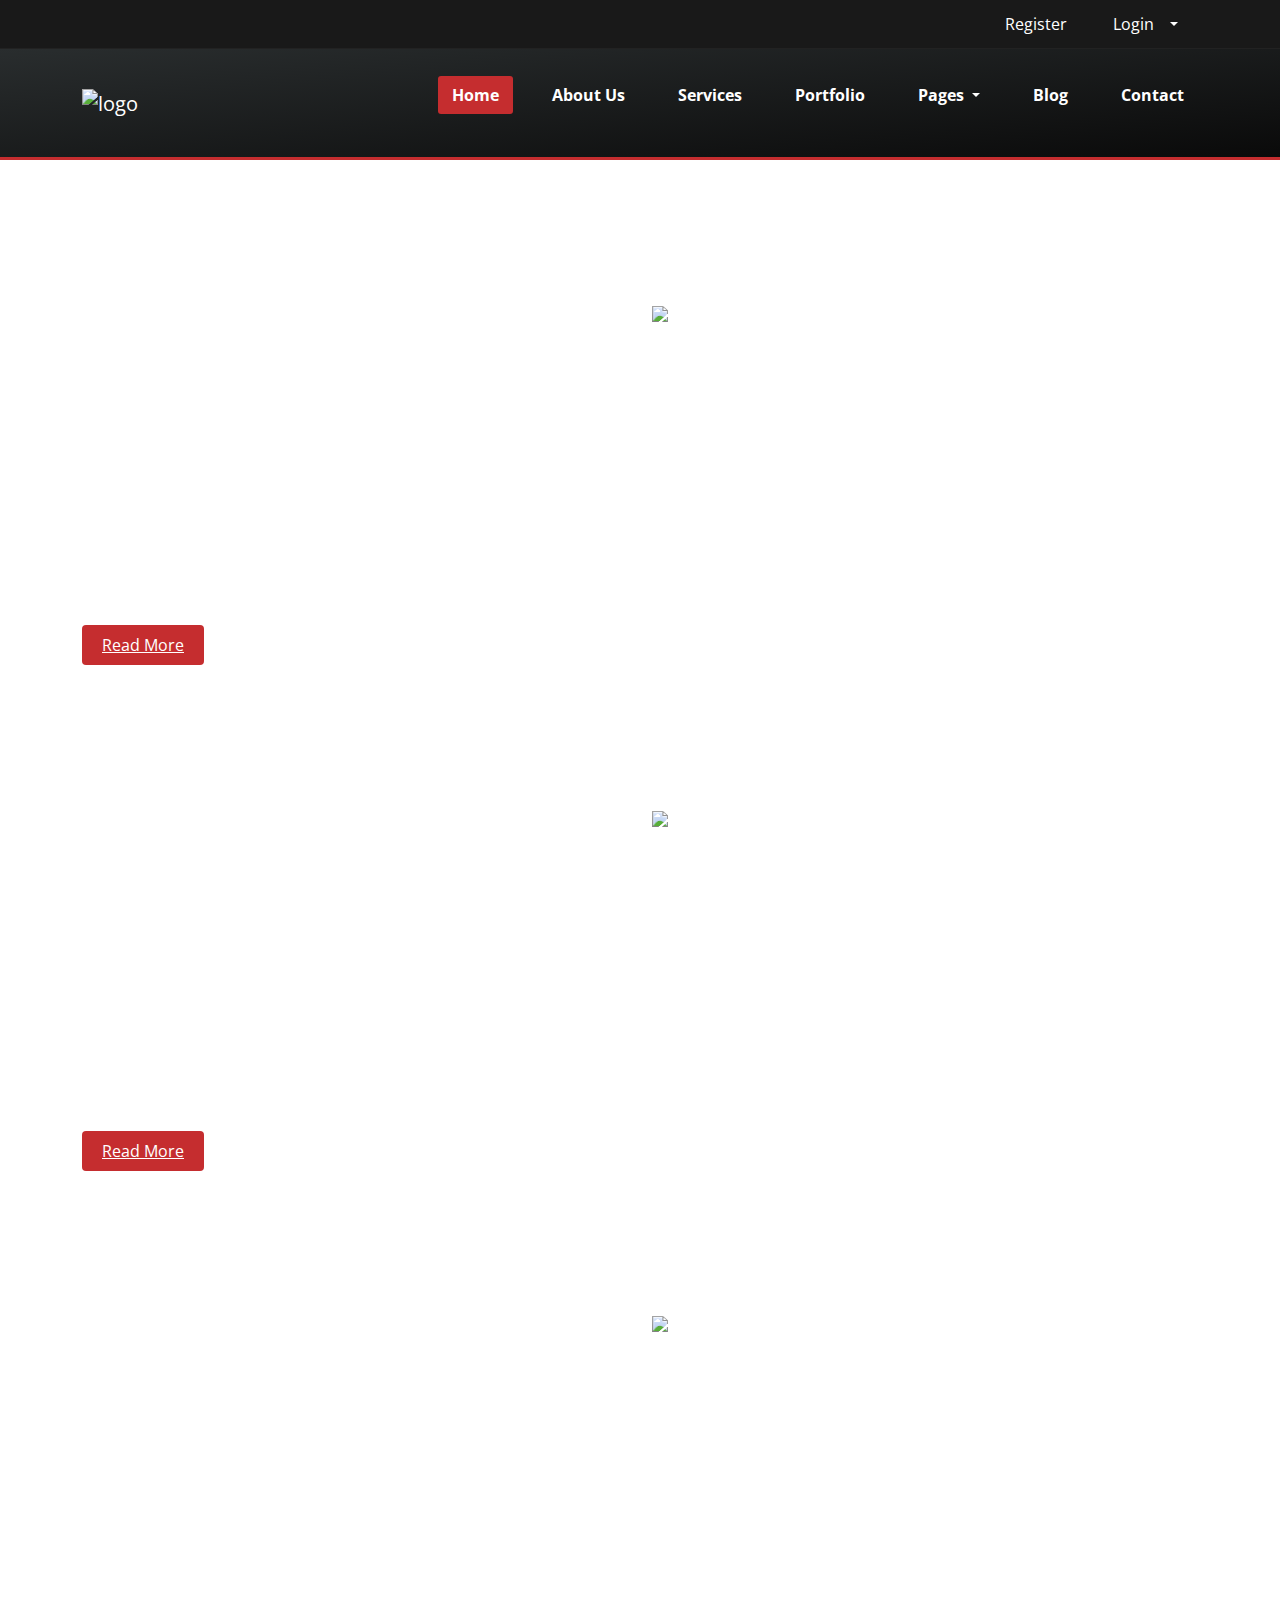
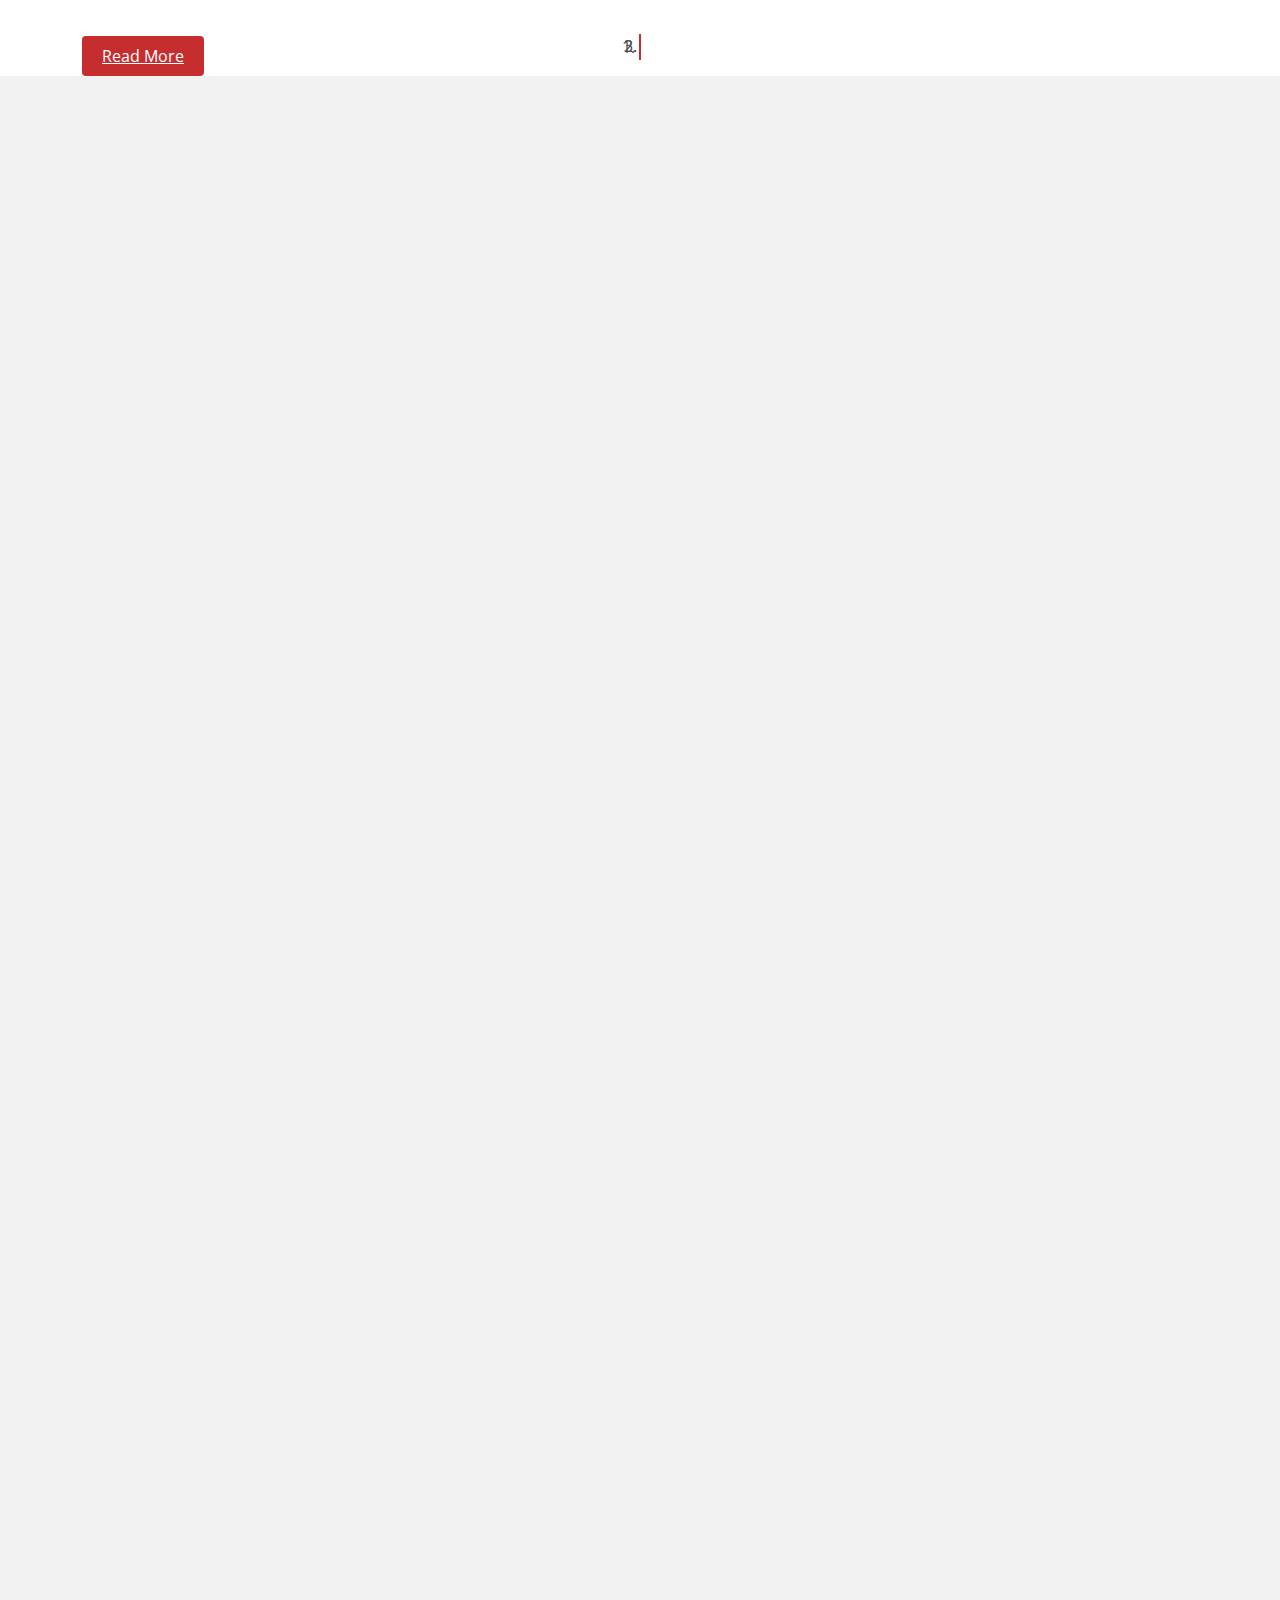
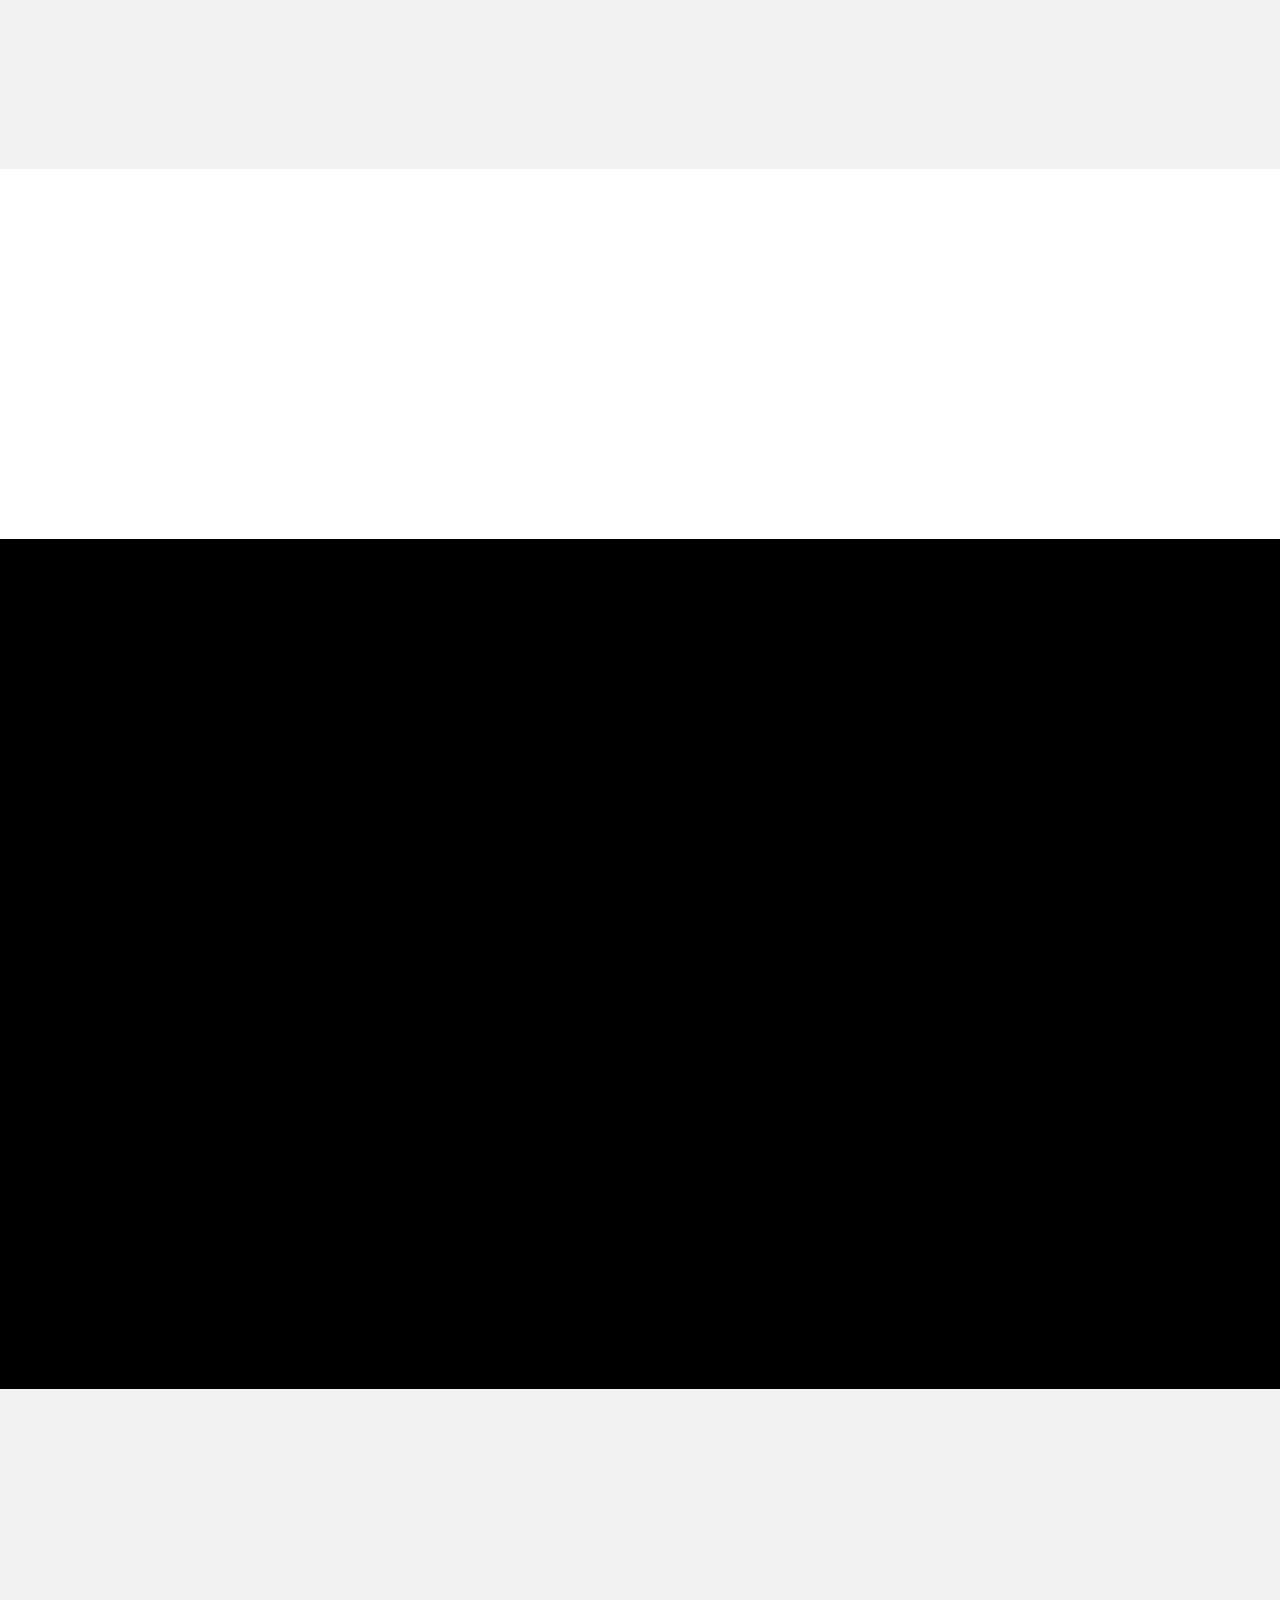
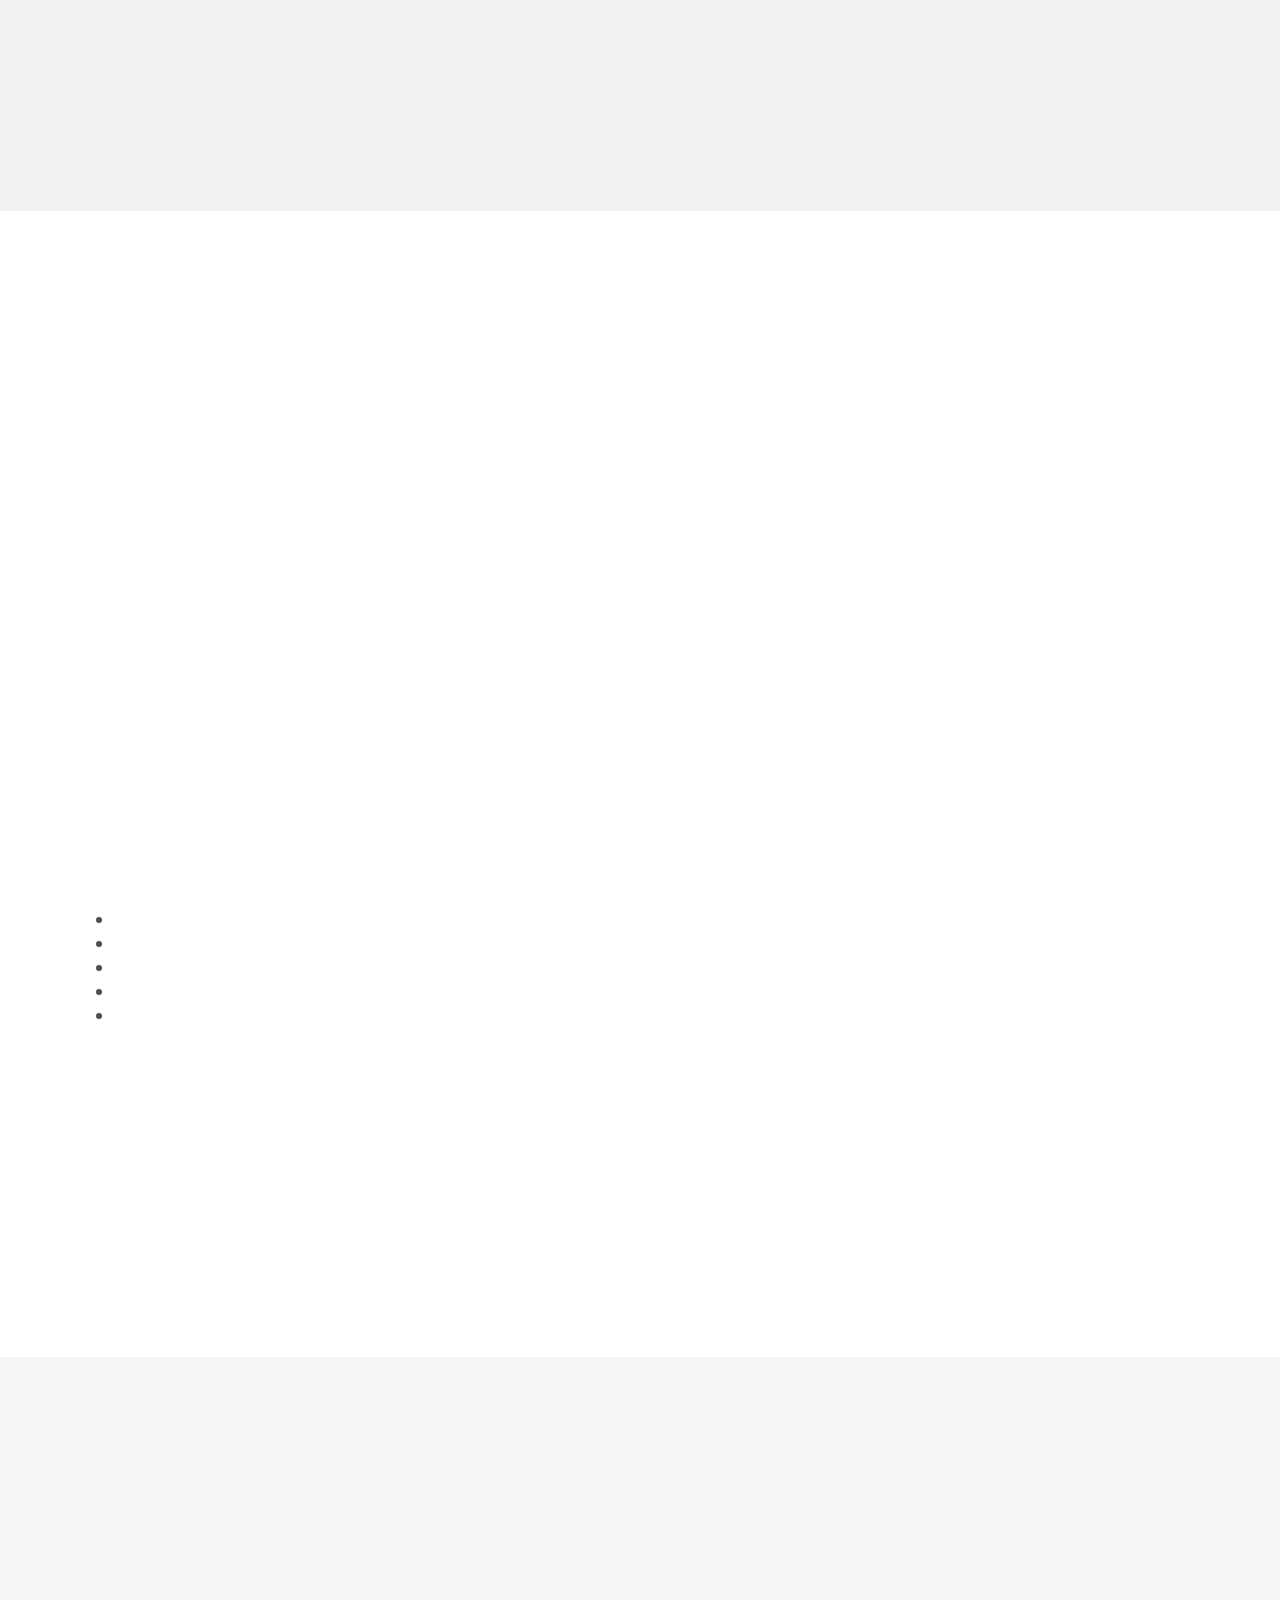
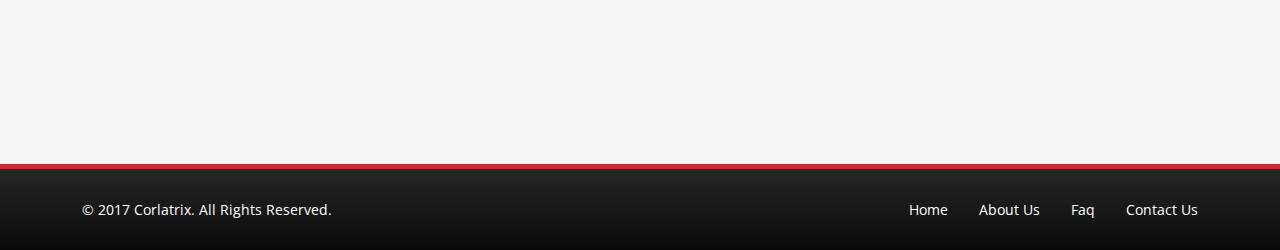
==== commit ec30dad1: "BS5 Update, first pass ( Foundations )" ====
--- a/index.html
+++ b/index.html
@@ -2,144 +2,122 @@
 <html lang="en">
 <head>
     <meta charset="utf-8">
-    <meta name="viewport" content="width=device-width, initial-scale=1.0">
+    <meta name="viewport" content="width=device-width, initial-scale=1">
     <meta name="description" content="">
     <meta name="author" content="">
     <title>Home | Corlatrix</title>
-	
-	<!-- core CSS -->
+
+    <!-- core CSS -->
     <link href="css/bootstrap.min.css" rel="stylesheet">
     <link href="css/font-awesome.min.css" rel="stylesheet">
     <link href="css/animate.min.css" rel="stylesheet">
     <link href="css/prettyPhoto.css" rel="stylesheet">
     <link href="css/main.css" rel="stylesheet">
     <link href="css/responsive.css" rel="stylesheet">
-    <!--[if lt IE 9]>
-    <script src="js/html5shiv.js"></script>
-    <script src="js/respond.min.js"></script>
-    <![endif]-->       
+
     <link rel="shortcut icon" href="images/icon/favicon.ico">
     <link rel="apple-touch-icon-precomposed" sizes="144x144" href="images/ico/apple-touch-icon-144-precomposed.png">
     <link rel="apple-touch-icon-precomposed" sizes="114x114" href="images/ico/apple-touch-icon-114-precomposed.png">
     <link rel="apple-touch-icon-precomposed" sizes="72x72" href="images/ico/apple-touch-icon-72-precomposed.png">
     <link rel="apple-touch-icon-precomposed" href="images/ico/apple-touch-icon-57-precomposed.png">
-</head><!--/head-->
+</head>
 
 <body class="homepage">
-
     <header id="header">
         <div class="top-bar">
             <div class="container">
                 <div class="row">
-					<div class="col-sm-6 col-xs-4">
-					    <div class="social">
-                            <ul class="social-share">
+                    <div class="col-sm-6 col-12">
+                        <div class="social">
+                            <ul class="social-share list-unstyled d-flex gap-2">
                                 <li><a href="#"><i class="fa fa-facebook"></i></a></li>
                                 <li><a href="#"><i class="fa fa-twitter"></i></a></li>
-                                <li><a href="#"><i class="fa fa-linkedin"></i></a></li> 
+                                <li><a href="#"><i class="fa fa-linkedin"></i></a></li>
                                 <li><a href="#"><i class="fa fa-dribbble"></i></a></li>
                                 <li><a href="#"><i class="fa fa-skype"></i></a></li>
                             </ul>
-                       </div>
-					</div>
-					<!--
-                    <div class="col-sm-3 col-xs-4">
-                        <div class="top-number"><p><i class="fa fa-phone-square"></i>  +0123 456 70 90</p></div>
-                    </div>
-					-->
-					
-				<div class="col-sm-6 col-xs-4">
-
-				<div class="top-right-nav">
-				<ul>
-					<li><a href="#register">Register</a></li>
-				  
-					<li class="dropdown">
-					  <a href="#" class="dropdown-toggle" data-toggle="dropdown">Login <span class="caret" style="margin-right:10px;"></span></a>
-						<ul id="login-dp" class="dropdown-menu">
-							<li>
-								 <div class="row">
-										<div class="col-md-12">
-											<p>Social Login</p>
-											<div class="social-buttons">
-												<a href="#" class="btn btn-fb"><i class="fa fa-facebook"></i> Facebook</a>
-												<a href="#" class="btn btn-tw"><i class="fa fa-twitter"></i> Twitter</a>
-											</div>
-											<p>Site Login</p>
-											 <form class="form" role="form" method="post" action="login" accept-charset="UTF-8" id="login-nav">
-													<div class="form-group">
-														 <label class="sr-only" for="exampleInputEmail2">Email address</label>
-														 <input type="email" class="form-control" id="exampleInputEmail2" placeholder="Username / Email" required>
-													</div>
-													<div class="form-group">
-														 <label class="sr-only" for="exampleInputPassword2">Password</label>
-														 <input type="password" class="form-control" id="exampleInputPassword2" placeholder="Password" required>
-													</div>
-													<div class="form-group">
-														 <button type="submit" class="btn btn-primary btn-block">Sign in</button>
-													</div>
-													<div class="checkbox">
-														 <label>
-														 <input type="checkbox"> keep me logged-in
-														 </label>
-													</div>
-											 </form>
-										</div>
-										<div class="bottom text-center">
-											<div class="help-block text-right"><a href="">Forgotten the password ?</a></div>
-											<div class="help-block text-right"><a href="">Resend verification ?</a></div>
-										</div>
-										
-								 </div>
-							</li>
-						</ul>
-					</li>
-				</ul>
-
-				</div>
-				
-				</div>
-					
-                </div>
-            </div><!--/.container-->
-        </div><!--/.top-bar-->
-
-        <nav class="navbar navbar-inverse" role="banner">
+                        </div>
+                    </div>
+
+                    <div class="col-sm-6 col-12">
+                        <div class="top-right-nav">
+                            <ul class="list-unstyled d-flex gap-3 justify-content-end">
+                                <li><a href="#register">Register</a></li>
+                                <li class="dropdown">
+                                    <a href="#" class="dropdown-toggle" data-bs-toggle="dropdown">Login <span class="caret ms-2"></span></a>
+                                    <ul id="login-dp" class="dropdown-menu">
+                                        <li>
+                                            <div class="row">
+                                                <div class="col-12">
+                                                    <p>Social Login</p>
+                                                    <div class="social-buttons mb-3">
+                                                        <a href="#" class="btn btn-fb"><i class="fa fa-facebook"></i> Facebook</a>
+                                                        <a href="#" class="btn btn-tw"><i class="fa fa-twitter"></i> Twitter</a>
+                                                    </div>
+                                                    <p>Site Login</p>
+                                                    <form class="form" role="form" method="post" action="login" accept-charset="UTF-8" id="login-nav">
+                                                        <div class="mb-3">
+                                                            <label class="visually-hidden" for="exampleInputEmail2">Email address</label>
+                                                            <input type="email" class="form-control" id="exampleInputEmail2" placeholder="Username / Email" required>
+                                                        </div>
+                                                        <div class="mb-3">
+                                                            <label class="visually-hidden" for="exampleInputPassword2">Password</label>
+                                                            <input type="password" class="form-control" id="exampleInputPassword2" placeholder="Password" required>
+                                                        </div>
+                                                        <div class="mb-3">
+                                                            <button type="submit" class="btn btn-primary w-100">Sign in</button>
+                                                        </div>
+                                                        <div class="form-check">
+                                                            <input type="checkbox" class="form-check-input" id="keepLoggedIn">
+                                                            <label class="form-check-label" for="keepLoggedIn">Keep me logged-in</label>
+                                                        </div>
+                                                    </form>
+                                                </div>
+                                                <div class="text-center mt-2">
+                                                    <div class="d-block text-end"><a href="#">Forgotten the password?</a></div>
+                                                    <div class="d-block text-end"><a href="#">Resend verification?</a></div>
+                                                </div>
+                                            </div>
+                                        </li>
+                                    </ul>
+                                </li>
+                            </ul>
+                        </div>
+                    </div>
+                </div>
+            </div>
+        </div>
+
+        <nav class="navbar navbar-expand-lg navbar-dark" role="banner">
             <div class="container">
-                <div class="navbar-header">
-                    <button type="button" class="navbar-toggle" data-toggle="collapse" data-target=".navbar-collapse">
-                        <span class="sr-only">Toggle navigation</span>
-                        <span class="icon-bar"></span>
-                        <span class="icon-bar"></span>
-                        <span class="icon-bar"></span>
-                    </button>
-                    <a class="navbar-brand" href="index.html"><img src="images/logo.png" alt="logo"></a>
-                </div>
-				
-                <div class="collapse navbar-collapse navbar-right">
-                    <ul class="nav navbar-nav">
-                        <li class="active"><a href="index.html">Home</a></li>
-                        <li><a href="about-us.html">About Us</a></li>
-                        <li><a href="services.html">Services</a></li>
-                        <li><a href="portfolio.html">Portfolio</a></li>
-                        <li class="dropdown">
-                            <a href="#" class="dropdown-toggle" data-toggle="dropdown">Pages <i class="fa fa-angle-down"></i></a>
+                <a class="navbar-brand" href="index.html"><img src="images/logo.png" alt="logo"></a>
+                <button class="navbar-toggler" type="button" data-bs-toggle="collapse" data-bs-target="#navbarCollapse" aria-controls="navbarCollapse" aria-expanded="false" aria-label="Toggle navigation">
+                    <span class="navbar-toggler-icon"></span>
+                </button>
+                <div class="collapse navbar-collapse justify-content-end" id="navbarCollapse">
+                    <ul class="navbar-nav mb-2 mb-lg-0">
+                        <li class="nav-item active"><a class="nav-link" href="index.html">Home</a></li>
+                        <li class="nav-item"><a class="nav-link" href="about-us.html">About Us</a></li>
+                        <li class="nav-item"><a class="nav-link" href="services.html">Services</a></li>
+                        <li class="nav-item"><a class="nav-link" href="portfolio.html">Portfolio</a></li>
+                        <li class="nav-item dropdown">
+                            <a class="nav-link dropdown-toggle" href="#" data-bs-toggle="dropdown">Pages <i class="fa fa-angle-down"></i></a>
                             <ul class="dropdown-menu">
-                                <li><a href="blog-item.html">Blog Single</a></li>
-                                <li><a href="pricing.html">Pricing</a></li>
-                                <li><a href="404.html">404</a></li>
-                                <li><a href="shortcodes.html">Shortcodes</a></li>
+                                <li><a class="dropdown-item" href="blog-item.html">Blog Single</a></li>
+                                <li><a class="dropdown-item" href="pricing.html">Pricing</a></li>
+                                <li><a class="dropdown-item" href="404.html">404</a></li>
+                                <li><a class="dropdown-item" href="shortcodes.html">Shortcodes</a></li>
                             </ul>
                         </li>
-                        <li><a href="blog.html">Blog</a></li> 
-                        <li><a href="contact-us.html">Contact</a></li>                        
+                        <li class="nav-item"><a class="nav-link" href="blog.html">Blog</a></li>
+                        <li class="nav-item"><a class="nav-link" href="contact-us.html">Contact</a></li>
                     </ul>
                 </div>
-            </div><!--/.container-->
-        </nav><!--/nav-->
-		
-    </header><!--/header-->
-
+            </div>
+        </nav>
+    </header>
+
+    <!-- Unchanged sections remain here -->
     <section id="main-slider" class="no-margin">
         <div class="carousel slide">
             <ol class="carousel-indicators">
@@ -148,7 +126,6 @@
                 <li data-target="#main-slider" data-slide-to="2"></li>
             </ol>
             <div class="carousel-inner">
-
                 <div class="item active" style="background-image: url(images/slider/bg1.jpg)">
                     <div class="container">
                         <div class="row slide-margin">
@@ -159,17 +136,14 @@
                                     <a class="btn-slide animation animated-item-3" href="#">Read More</a>
                                 </div>
                             </div>
-
                             <div class="col-sm-6 hidden-xs animation animated-item-4">
                                 <div class="slider-img">
                                     <img src="images/slider/img1.png" class="img-responsive">
                                 </div>
                             </div>
-
-                        </div>
-                    </div>
-                </div><!--/.item-->
-
+                        </div>
+                    </div>
+                </div>
                 <div class="item" style="background-image: url(images/slider/bg2.jpg)">
                     <div class="container">
                         <div class="row slide-margin">
@@ -180,17 +154,14 @@
                                     <a class="btn-slide animation animated-item-3" href="#">Read More</a>
                                 </div>
                             </div>
-
                             <div class="col-sm-6 hidden-xs animation animated-item-4">
                                 <div class="slider-img">
                                     <img src="images/slider/img2.png" class="img-responsive">
                                 </div>
                             </div>
-
-                        </div>
-                    </div>
-                </div><!--/.item-->
-
+                        </div>
+                    </div>
+                </div>
                 <div class="item" style="background-image: url(images/slider/bg3.jpg)">
                     <div class="container">
                         <div class="row slide-margin">
@@ -208,24 +179,22 @@
                             </div>
                         </div>
                     </div>
-                </div><!--/.item-->
-            </div><!--/.carousel-inner-->
-        </div><!--/.carousel-->
+                </div>
+            </div>
+        </div>
         <a class="prev hidden-xs" href="#main-slider" data-slide="prev">
             <i class="fa fa-chevron-left"></i>
         </a>
         <a class="next hidden-xs" href="#main-slider" data-slide="next">
             <i class="fa fa-chevron-right"></i>
         </a>
-    </section><!--/#main-slider-->
-
-    <section id="feature" >
+    </section>
+    <section id="feature">
         <div class="container">
-           <div class="center wow fadeInDown">
+            <div class="center wow fadeInDown">
                 <h2>Features</h2>
                 <p class="lead">Lorem ipsum dolor sit amet, consectetur adipisicing elit, sed do eiusmod tempor incididunt ut <br> et dolore magna aliqua. Ut enim ad minim veniam</p>
             </div>
-
             <div class="row">
                 <div class="features">
                     <div class="col-md-4 col-sm-6 wow fadeInDown" data-wow-duration="1000ms" data-wow-delay="600ms">
@@ -234,73 +203,65 @@
                             <h2>Fresh and Clean</h2>
                             <h3>Lorem ipsum dolor sit amet, consectetur adipisicing elit</h3>
                         </div>
-                    </div><!--/.col-md-4-->
-
+                    </div>
                     <div class="col-md-4 col-sm-6 wow fadeInDown" data-wow-duration="1000ms" data-wow-delay="600ms">
                         <div class="feature-wrap">
                             <i class="fa fa-comments"></i>
                             <h2>Retina ready</h2>
                             <h3>Lorem ipsum dolor sit amet, consectetur adipisicing elit</h3>
                         </div>
-                    </div><!--/.col-md-4-->
-
+                    </div>
                     <div class="col-md-4 col-sm-6 wow fadeInDown" data-wow-duration="1000ms" data-wow-delay="600ms">
                         <div class="feature-wrap">
                             <i class="fa fa-cloud-download"></i>
                             <h2>Easy to customize</h2>
                             <h3>Lorem ipsum dolor sit amet, consectetur adipisicing elit</h3>
                         </div>
-                    </div><!--/.col-md-4-->
-                
+                    </div>
                     <div class="col-md-4 col-sm-6 wow fadeInDown" data-wow-duration="1000ms" data-wow-delay="600ms">
                         <div class="feature-wrap">
                             <i class="fa fa-leaf"></i>
                             <h2>Adipisicing elit</h2>
                             <h3>Lorem ipsum dolor sit amet, consectetur adipisicing elit</h3>
                         </div>
-                    </div><!--/.col-md-4-->
-
+                    </div>
                     <div class="col-md-4 col-sm-6 wow fadeInDown" data-wow-duration="1000ms" data-wow-delay="600ms">
                         <div class="feature-wrap">
                             <i class="fa fa-cogs"></i>
                             <h2>Sed do eiusmod</h2>
                             <h3>Lorem ipsum dolor sit amet, consectetur adipisicing elit</h3>
                         </div>
-                    </div><!--/.col-md-4-->
-
+                    </div>
                     <div class="col-md-4 col-sm-6 wow fadeInDown" data-wow-duration="1000ms" data-wow-delay="600ms">
                         <div class="feature-wrap">
                             <i class="fa fa-heart"></i>
                             <h2>Labore et dolore</h2>
                             <h3>Lorem ipsum dolor sit amet, consectetur adipisicing elit</h3>
                         </div>
-                    </div><!--/.col-md-4-->
-                </div><!--/.services-->
-            </div><!--/.row-->    
-        </div><!--/.container-->
-    </section><!--/#feature-->
-
+                    </div>
+                </div>
+            </div>
+        </div>
+    </section>
     <section id="recent-works">
         <div class="container">
             <div class="center wow fadeInDown">
                 <h2>Recent Works</h2>
                 <p class="lead">Lorem ipsum dolor sit amet, consectetur adipisicing elit, sed do eiusmod tempor incididunt ut <br> et dolore magna aliqua. Ut enim ad minim veniam</p>
             </div>
-
             <div class="row">
                 <div class="col-xs-12 col-sm-4 col-md-3">
                     <div class="recent-work-wrap">
                         <img class="img-responsive" src="images/portfolio/recent/item1.png" alt="">
                         <div class="overlay">
                             <div class="recent-work-inner">
-                                <h3><a href="#">Business theme</a> </h3>
+                                <h3><a href="#">Business theme</a></h3>
                                 <p>There are many variations of passages of Lorem Ipsum available, but the majority</p>
                                 <a class="preview" href="images/portfolio/full/item1.png" rel="prettyPhoto"><i class="fa fa-eye"></i> View</a>
-                            </div> 
-                        </div>
-                    </div>
-                </div>   
-
+                            </div>
+                        </div>
+                    </div>
+                </div>
                 <div class="col-xs-12 col-sm-4 col-md-3">
                     <div class="recent-work-wrap">
                         <img class="img-responsive" src="images/portfolio/recent/item2.png" alt="">
@@ -309,11 +270,10 @@
                                 <h3><a href="#">Business theme</a></h3>
                                 <p>There are many variations of passages of Lorem Ipsum available, but the majority</p>
                                 <a class="preview" href="images/portfolio/full/item2.png" rel="prettyPhoto"><i class="fa fa-eye"></i> View</a>
-                            </div> 
-                        </div>
-                    </div>
-                </div> 
-
+                            </div>
+                        </div>
+                    </div>
+                </div>
                 <div class="col-xs-12 col-sm-4 col-md-3">
                     <div class="recent-work-wrap">
                         <img class="img-responsive" src="images/portfolio/recent/item3.png" alt="">
@@ -322,11 +282,10 @@
                                 <h3><a href="#">Business theme </a></h3>
                                 <p>There are many variations of passages of Lorem Ipsum available, but the majority</p>
                                 <a class="preview" href="images/portfolio/full/item3.png" rel="prettyPhoto"><i class="fa fa-eye"></i> View</a>
-                            </div> 
-                        </div>
-                    </div>
-                </div>   
-
+                            </div>
+                        </div>
+                    </div>
+                </div>
                 <div class="col-xs-12 col-sm-4 col-md-3">
                     <div class="recent-work-wrap">
                         <img class="img-responsive" src="images/portfolio/recent/item4.png" alt="">
@@ -335,11 +294,10 @@
                                 <h3><a href="#">Business theme </a></h3>
                                 <p>There are many variations of passages of Lorem Ipsum available, but the majority</p>
                                 <a class="preview" href="images/portfolio/full/item4.png" rel="prettyPhoto"><i class="fa fa-eye"></i> View</a>
-                            </div> 
-                        </div>
-                    </div>
-                </div>   
-                
+                            </div>
+                        </div>
+                    </div>
+                </div>
                 <div class="col-xs-12 col-sm-4 col-md-3">
                     <div class="recent-work-wrap">
                         <img class="img-responsive" src="images/portfolio/recent/item5.png" alt="">
@@ -348,11 +306,10 @@
                                 <h3><a href="#">Business theme</a></h3>
                                 <p>There are many variations of passages of Lorem Ipsum available, but the majority</p>
                                 <a class="preview" href="images/portfolio/full/item5.png" rel="prettyPhoto"><i class="fa fa-eye"></i> View</a>
-                            </div> 
-                        </div>
-                    </div>
-                </div>   
-
+                            </div>
+                        </div>
+                    </div>
+                </div>
                 <div class="col-xs-12 col-sm-4 col-md-3">
                     <div class="recent-work-wrap">
                         <img class="img-responsive" src="images/portfolio/recent/item6.png" alt="">
@@ -361,11 +318,10 @@
                                 <h3><a href="#">Business theme </a></h3>
                                 <p>There are many variations of passages of Lorem Ipsum available, but the majority</p>
                                 <a class="preview" href="images/portfolio/full/item6.png" rel="prettyPhoto"><i class="fa fa-eye"></i> View</a>
-                            </div> 
-                        </div>
-                    </div>
-                </div> 
-
+                            </div>
+                        </div>
+                    </div>
+                </div>
                 <div class="col-xs-12 col-sm-4 col-md-3">
                     <div class="recent-work-wrap">
                         <img class="img-responsive" src="images/portfolio/recent/item7.png" alt="">
@@ -374,11 +330,10 @@
                                 <h3><a href="#">Business theme </a></h3>
                                 <p>There are many variations of passages of Lorem Ipsum available, but the majority</p>
                                 <a class="preview" href="images/portfolio/full/item7.png" rel="prettyPhoto"><i class="fa fa-eye"></i> View</a>
-                            </div> 
-                        </div>
-                    </div>
-                </div>   
-
+                            </div>
+                        </div>
+                    </div>
+                </div>
                 <div class="col-xs-12 col-sm-4 col-md-3">
                     <div class="recent-work-wrap">
                         <img class="img-responsive" src="images/portfolio/recent/item8.png" alt="">
@@ -387,23 +342,22 @@
                                 <h3><a href="#">Business theme </a></h3>
                                 <p>There are many variations of passages of Lorem Ipsum available, but the majority</p>
                                 <a class="preview" href="images/portfolio/full/item8.png" rel="prettyPhoto"><i class="fa fa-eye"></i> View</a>
-                            </div> 
-                        </div>
-                    </div>
-                </div>   
-            </div><!--/.row-->
-        </div><!--/.container-->
-    </section><!--/#recent-works-->
-
+                            </div>
+                        </div>
+                    </div>
+                </div>
+            </div>
+        </div>
+    </section>
     <section id="services" class="service-item">
-	   <div class="container">
+        <div class="container">
             <div class="center wow fadeInDown">
                 <h2>Our Service</h2>
                 <p class="lead">Lorem ipsum dolor sit amet, consectetur adipisicing elit, sed do eiusmod tempor incididunt ut <br> et dolore magna aliqua. Ut enim ad minim veniam</p>
-            </div>
-
+                testing
+                <a class="preview" href="images/portfolio/full/item1.png" rel="prettyPhoto"><i class="fa fa-eye"></i> View</a>
+            </div>
             <div class="row">
-
                 <div class="col-sm-6 col-md-4">
                     <div class="media services-wrap wow fadeInDown">
                         <div class="pull-left">
@@ -415,7 +369,6 @@
                         </div>
                     </div>
                 </div>
-
                 <div class="col-sm-6 col-md-4">
                     <div class="media services-wrap wow fadeInDown">
                         <div class="pull-left">
@@ -427,7 +380,6 @@
                         </div>
                     </div>
                 </div>
-
                 <div class="col-sm-6 col-md-4">
                     <div class="media services-wrap wow fadeInDown">
                         <div class="pull-left">
@@ -438,8 +390,7 @@
                             <p>Lorem ipsum dolor sit ame consectetur adipisicing elit</p>
                         </div>
                     </div>
-                </div>  
-
+                </div>
                 <div class="col-sm-6 col-md-4">
                     <div class="media services-wrap wow fadeInDown">
                         <div class="pull-left">
@@ -451,7 +402,6 @@
                         </div>
                     </div>
                 </div>
-
                 <div class="col-sm-6 col-md-4">
                     <div class="media services-wrap wow fadeInDown">
                         <div class="pull-left">
@@ -463,7 +413,6 @@
                         </div>
                     </div>
                 </div>
-
                 <div class="col-sm-6 col-md-4">
                     <div class="media services-wrap wow fadeInDown">
                         <div class="pull-left">
@@ -474,11 +423,10 @@
                             <p>Lorem ipsum dolor sit ame consectetur adipisicing elit</p>
                         </div>
                     </div>
-                </div>                                                
-            </div><!--/.row-->
-        </div><!--/.container-->
-    </section><!--/#services-->
-
+                </div>
+            </div>
+        </div>
+    </section>
     <section id="middle">
         <div class="container">
             <div class="row">
@@ -486,136 +434,123 @@
                     <div class="skill">
                         <h2>Our Skills</h2>
                         <p>Lorem ipsum dolor sit amet, consectetur adipisicing elit, sed do eiusmod tempor incididunt ut labore et dolore magna aliqua.</p>
-
                         <div class="progress-wrap">
                             <h3>Graphic Design</h3>
                             <div class="progress">
-                              <div class="progress-bar  color1" role="progressbar" aria-valuenow="40" aria-valuemin="0" aria-valuemax="100" style="width: 85%">
-                                <span class="bar-width">85%</span>
-                              </div>
-
-                            </div>
-                        </div>
-
+                                <div class="progress-bar color1" role="progressbar" aria-valuenow="40" aria-valuemin="0" aria-valuemax="100" style="width: 85%">
+                                    <span class="bar-width">85%</span>
+                                </div>
+                            </div>
+                        </div>
                         <div class="progress-wrap">
                             <h3>HTML</h3>
                             <div class="progress">
-                              <div class="progress-bar color2" role="progressbar" aria-valuenow="20" aria-valuemin="0" aria-valuemax="100" style="width: 95%">
-                               <span class="bar-width">95%</span>
-                              </div>
-                            </div>
-                        </div>
-
+                                <div class="progress-bar color2" role="progressbar" aria-valuenow="20" aria-valuemin="0" aria-valuemax="100" style="width: 95%">
+                                    <span class="bar-width">95%</span>
+                                </div>
+                            </div>
+                        </div>
                         <div class="progress-wrap">
                             <h3>CSS</h3>
                             <div class="progress">
-                              <div class="progress-bar color3" role="progressbar" aria-valuenow="60" aria-valuemin="0" aria-valuemax="100" style="width: 80%">
-                                <span class="bar-width">80%</span>
-                              </div>
-                            </div>
-                        </div>
-
+                                <div class="progress-bar color3" role="progressbar" aria-valuenow="60" aria-valuemin="0" aria-valuemax="100" style="width: 80%">
+                                    <span class="bar-width">80%</span>
+                                </div>
+                            </div>
+                        </div>
                         <div class="progress-wrap">
                             <h3>Wordpress</h3>
                             <div class="progress">
-                              <div class="progress-bar color4" role="progressbar" aria-valuenow="80" aria-valuemin="0" aria-valuemax="100" style="width: 90%">
-                                <span class="bar-width">90%</span>
-                              </div>
-                            </div>
-                        </div>
-                    </div>
-
-                </div><!--/.col-sm-6-->
-
+                                <div class="progress-bar color4" role="progressbar" aria-valuenow="80" aria-valuemin="0" aria-valuemax="100" style="width: 90%">
+                                    <span class="bar-width">90%</span>
+                                </div>
+                            </div>
+                        </div>
+                    </div>
+                </div>
                 <div class="col-sm-6 wow fadeInDown">
                     <div class="accordion">
                         <h2>Why People like us?</h2>
                         <div class="panel-group" id="accordion1">
-                          <div class="panel panel-default">
-                            <div class="panel-heading active">
-                              <h3 class="panel-title">
-                                <a class="accordion-toggle" data-toggle="collapse" data-parent="#accordion1" href="#collapseOne1">
-                                  Lorem ipsum dolor sit amet
-                                  <i class="fa fa-angle-right pull-right"></i>
-                                </a>
-                              </h3>
-                            </div>
-
-                            <div id="collapseOne1" class="panel-collapse collapse in">
-                              <div class="panel-body">
-                                  <div class="media accordion-inner">
-                                        <div class="pull-left">
-                                            <img class="img-responsive" src="images/accordion1.png">
+                            <div class="panel panel-default">
+                                <div class="panel-heading active">
+                                    <h3 class="panel-title">
+                                        <a class="accordion-toggle" data-toggle="collapse" data-parent="#accordion1" href="#collapseOne1">
+                                            Lorem ipsum dolor sit amet
+                                            <i class="fa fa-angle-right pull-right"></i>
+                                        </a>
+                                    </h3>
+                                </div>
+                                <div id="collapseOne1" class="panel-collapse collapse in">
+                                    <div class="panel-body">
+                                        <div class="media accordion-inner">
+                                            <div class="pull-left">
+                                                <img class="img-responsive" src="images/accordion1.png">
+                                            </div>
+                                            <div class="media-body">
+                                                <h4>Adipisicing elit</h4>
+                                                <p>Lorem ipsum dolor sit amet, consectetur adipisicing elit, sed do eiusmod tempor incididunt ut labore</p>
+                                            </div>
                                         </div>
-                                        <div class="media-body">
-                                             <h4>Adipisicing elit</h4>
-                                             <p>Lorem ipsum dolor sit amet, consectetur adipisicing elit, sed do eiusmod tempor incididunt ut labore</p>
-                                        </div>
-                                  </div>
-                              </div>
-                            </div>
-                          </div>
-
-                          <div class="panel panel-default">
-                            <div class="panel-heading">
-                              <h3 class="panel-title">
-                                <a class="accordion-toggle" data-toggle="collapse" data-parent="#accordion1" href="#collapseTwo1">
-                                  Lorem ipsum dolor sit amet
-                                  <i class="fa fa-angle-right pull-right"></i>
-                                </a>
-                              </h3>
-                            </div>
-                            <div id="collapseTwo1" class="panel-collapse collapse">
-                              <div class="panel-body">
-                                Anim pariatur cliche reprehenderit, enim eiusmod high life accusamus terry richardson ad squid. 3 wolf moon officia aute, non cupidatat skateboard dolor brunch. Food truck quinoa nesciunt laborum eiusmod. Brunch 3 wolf moon tempor.
-                              </div>
-                            </div>
-                          </div>
-
-                          <div class="panel panel-default">
-                            <div class="panel-heading">
-                              <h3 class="panel-title">
-                                <a class="accordion-toggle" data-toggle="collapse" data-parent="#accordion1" href="#collapseThree1">
-                                  Lorem ipsum dolor sit amet
-                                  <i class="fa fa-angle-right pull-right"></i>
-                                </a>
-                              </h3>
-                            </div>
-                            <div id="collapseThree1" class="panel-collapse collapse">
-                              <div class="panel-body">
-                                Anim pariatur cliche reprehenderit, enim eiusmod high life accusamus terry richardson ad squid. 3 wolf moon officia aute, non cupidatat skateboard dolor brunch. Food truck quinoa nesciunt laborum eiusmod. Brunch 3 wolf moon tempor.
-                              </div>
-                            </div>
-                          </div>
-
-                          <div class="panel panel-default">
-                            <div class="panel-heading">
-                              <h3 class="panel-title">
-                                <a class="accordion-toggle" data-toggle="collapse" data-parent="#accordion1" href="#collapseFour1">
-                                  Lorem ipsum dolor sit amet
-                                  <i class="fa fa-angle-right pull-right"></i>
-                                </a>
-                              </h3>
-                            </div>
-                            <div id="collapseFour1" class="panel-collapse collapse">
-                              <div class="panel-body">
-                                Anim pariatur cliche reprehenderit, enim eiusmod high life accusamus terry richardson ad squid. 3 wolf moon officia aute, non cupidatat skateboard dolor brunch. Food truck quinoa nesciunt laborum eiusmod. Brunch 3 wolf moon tempor.
-                              </div>
-                            </div>
-                          </div>
-                        </div><!--/#accordion1-->
-                    </div>
-                </div>
-
-            </div><!--/.row-->
-        </div><!--/.container-->
-    </section><!--/#middle-->
-
+                                    </div>
+                                </div>
+                            </div>
+                            <div class="panel panel-default">
+                                <div class="panel-heading">
+                                    <h3 class="panel-title">
+                                        <a class="accordion-toggle" data-toggle="collapse" data-parent="#accordion1" href="#collapseTwo1">
+                                            Lorem ipsum dolor sit amet
+                                            <i class="fa fa-angle-right pull-right"></i>
+                                        </a>
+                                    </h3>
+                                </div>
+                                <div id="collapseTwo1" class="panel-collapse collapse">
+                                    <div class="panel-body">
+                                        Anim pariatur cliche reprehenderit, enim eiusmod high life accusamus terry richardson ad squid. 3 wolf moon officia aute, non cupidatat skateboard dolor brunch. Food truck quinoa nesciunt laborum eiusmod. Brunch 3 wolf moon tempor.
+                                    </div>
+                                </div>
+                            </div>
+                            <div class="panel panel-default">
+                                <div class="panel-heading">
+                                    <h3 class="panel-title">
+                                        <a class="accordion-toggle" data-toggle="collapse" data-parent="#accordion1" href="#collapseThree1">
+                                            Lorem ipsum dolor sit amet
+                                            <i class="fa fa-angle-right pull-right"></i>
+                                        </a>
+                                    </h3>
+                                </div>
+                                <div id="collapseThree1" class="panel-collapse collapse">
+                                    <div class="panel-body">
+                                        Anim pariatur cliche reprehenderit, enim eiusmod high life accusamus terry richardson ad squid. 3 wolf moon officia aute, non cupidatat skateboard dolor brunch. Food truck quinoa nesciunt laborum eiusmod. Brunch 3 wolf moon tempor.
+                                    </div>
+                                </div>
+                            </div>
+                            <div class="panel panel-default">
+                                <div class="panel-heading">
+                                    <h3 class="panel-title">
+                                        <a class="accordion-toggle" data-toggle="collapse" data-parent="#accordion1" href="#collapseFour1">
+                                            Lorem ipsum dolor sit amet
+                                            <i class="fa fa-angle-right pull-right"></i>
+                                        </a>
+                                    </h3>
+                                </div>
+                                <div id="collapseFour1" class="panel-collapse collapse">
+                                    <div class="panel-body">
+                                        Anim pariatur cliche reprehenderit, enim eiusmod high life accusamus terry richardson ad squid. 3 wolf moon officia aute, non cupidatat skateboard dolor brunch. Food truck quinoa nesciunt laborum eiusmod. Brunch 3 wolf moon tempor.
+                                    </div>
+                                </div>
+                            </div>
+                        </div>
+                    </div>
+                </div>
+            </div>
+        </div>
+    </section>
     <section id="content">
         <div class="container">
             <div class="row">
                 <div class="col-xs-12 col-sm-8 wow fadeInDown">
-                   <div class="tab-wrap"> 
+                    <div class="tab-wrap">
                         <div class="media">
                             <div class="parrent pull-left">
                                 <ul class="nav nav-tabs nav-stacked">
@@ -626,55 +561,48 @@
                                     <li class=""><a href="#tab5" data-toggle="tab" class="tehnical">What We Do?</a></li>
                                 </ul>
                             </div>
-
                             <div class="parrent media-body">
                                 <div class="tab-content">
                                     <div class="tab-pane fade" id="tab1">
                                         <div class="media">
-                                           <div class="pull-left">
+                                            <div class="pull-left">
                                                 <img class="img-responsive" src="images/tab2.png">
                                             </div>
                                             <div class="media-body">
-                                                 <h2>Adipisicing elit</h2>
-                                                 <p>There are many variations of passages of Lorem Ipsum available, but the majority have suffered alteration in some form, by injected humour, or randomised words which don't look even slightly believable. If you are going to use.</p>
+                                                <h2>Adipisicing elit</h2>
+                                                <p>There are many variations of passages of Lorem Ipsum available, but the majority have suffered alteration in some form, by injected humour, or randomised words which don't look even slightly believable. If you are going to use.</p>
                                             </div>
                                         </div>
                                     </div>
-
-                                     <div class="tab-pane fade active in" id="tab2">
+                                    <div class="tab-pane fade active in" id="tab2">
                                         <div class="media">
-                                           <div class="pull-left">
+                                            <div class="pull-left">
                                                 <img class="img-responsive" src="images/tab1.png">
                                             </div>
                                             <div class="media-body">
-                                                 <h2>Adipisicing elit</h2>
-                                                 <p>There are many variations of passages of Lorem Ipsum available, but the majority have suffered alteration in some form, by injected humour, or randomised words which don't look even slightly believable. If you are going to use.
-                                                 </p>
+                                                <h2>Adipisicing elit</h2>
+                                                <p>There are many variations of passages of Lorem Ipsum available, but the majority have suffered alteration in some form, by injected humour, or randomised words which don't look even slightly believable. If you are going to use.</p>
                                             </div>
                                         </div>
-                                     </div>
-
-                                     <div class="tab-pane fade" id="tab3">
+                                    </div>
+                                    <div class="tab-pane fade" id="tab3">
                                         <p>Lorem ipsum dolor sit amet, consectetur adipisicing elit, sed do eiusmod tempor incididunt ut labore et dolore magna aliqua. Ut enim ad minim veniam, quis nostrud exercitation ullamco laboris nisi ut aliquip ex ea commodo consequat. Duis aute irure dolor in reprehenderit.</p>
-                                     </div>
-                                     
-                                     <div class="tab-pane fade" id="tab4">
+                                    </div>
+                                    <div class="tab-pane fade" id="tab4">
                                         <p>There are many variations of passages of Lorem Ipsum available, but the majority have suffered alteration in some form, by injected humour, or randomised words which don't look even slightly believable. If you are going to use a passage of Lorem Ipsum, you need to be sure there isn't anything embarrassing hidden in the middle of text. All the Lorem Ipsum generators on the Internet tend to repeat predefined chunks as necessary, making this the first true generator on the Internet. It uses a dictionary of over 200 Latin words</p>
-                                     </div>
-
-                                     <div class="tab-pane fade" id="tab5">
+                                    </div>
+                                    <div class="tab-pane fade" id="tab5">
                                         <p>There are many variations of passages of Lorem Ipsum available, but the majority have suffered alteration in some form, by injected humour, or randomised words which don't look even slightly believable. If you are going to use a passage of Lorem Ipsum, you need to be sure there isn't anything embarrassing hidden in the middle of text. All the Lorem Ipsum generators on the Internet tend to repeat predefined chunks as necessary, making this the first true generator on the Internet. It uses a dictionary of over 200 Latin words, combined with a handful of model sentence structures,</p>
-                                     </div>
-                                </div> <!--/.tab-content-->  
-                            </div> <!--/.media-body--> 
-                        </div> <!--/.media-->     
-                    </div><!--/.tab-wrap-->               
-                </div><!--/.col-sm-6-->
-
+                                    </div>
+                                </div>
+                            </div>
+                        </div>
+                    </div>
+                </div>
                 <div class="col-xs-12 col-sm-4 wow fadeInDown">
                     <div class="testimonial">
                         <h2>Testimonials</h2>
-                         <div class="media testimonial-inner">
+                        <div class="media testimonial-inner">
                             <div class="pull-left">
                                 <img class="img-responsive img-circle" src="images/testimonials1.png">
                             </div>
@@ -682,9 +610,8 @@
                                 <p>Lorem ipsum dolor sit amet, consectetur adipisicing elit, sed do eiusmod tempor incididunt</p>
                                 <span><strong>-John Doe/</strong> Director of corlate.com</span>
                             </div>
-                         </div>
-
-                         <div class="media testimonial-inner">
+                        </div>
+                        <div class="media testimonial-inner">
                             <div class="pull-left">
                                 <img class="img-responsive img-circle" src="images/testimonials1.png">
                             </div>
@@ -692,126 +619,117 @@
                                 <p>Lorem ipsum dolor sit amet, consectetur adipisicing elit, sed do eiusmod tempor incididunt</p>
                                 <span><strong>-John Doe/</strong> Director of corlate.com</span>
                             </div>
-                         </div>
-
-                    </div>
-                </div>
-
-            </div><!--/.row-->
-        </div><!--/.container-->
-    </section><!--/#content-->
-
+                        </div>
+                    </div>
+                </div>
+            </div>
+        </div>
+    </section>
     <section id="partner">
         <div class="container">
             <div class="center wow fadeInDown">
                 <h2>Our Partners</h2>
                 <p class="lead">Lorem ipsum dolor sit amet, consectetur adipisicing elit, sed do eiusmod tempor incididunt ut <br> et dolore magna aliqua. Ut enim ad minim veniam</p>
-            </div>    
-
+            </div>
             <div class="partners">
                 <ul>
-                    <li> <a href="#"><img class="img-responsive wow fadeInDown" data-wow-duration="1000ms" data-wow-delay="300ms" src="images/partners/partner1.png"></a></li>
-                    <li> <a href="#"><img class="img-responsive wow fadeInDown" data-wow-duration="1000ms" data-wow-delay="600ms" src="images/partners/partner2.png"></a></li>
-                    <li> <a href="#"><img class="img-responsive wow fadeInDown" data-wow-duration="1000ms" data-wow-delay="900ms" src="images/partners/partner3.png"></a></li>
-                    <li> <a href="#"><img class="img-responsive wow fadeInDown" data-wow-duration="1000ms" data-wow-delay="1200ms" src="images/partners/partner4.png"></a></li>
-                    <li> <a href="#"><img class="img-responsive wow fadeInDown" data-wow-duration="1000ms" data-wow-delay="1500ms" src="images/partners/partner5.png"></a></li>
+                    <li><a href="#"><img class="img-responsive wow fadeInDown" data-wow-duration="1000ms" data-wow-delay="300ms" src="images/partners/partner1.png"></a></li>
+                    <li><a href="#"><img class="img-responsive wow fadeInDown" data-wow-duration="1000ms" data-wow-delay="600ms" src="images/partners/partner2.png"></a></li>
+                    <li><a href="#"><img class="img-responsive wow fadeInDown" data-wow-duration="1000ms" data-wow-delay="900ms" src="images/partners/partner3.png"></a></li>
+                    <li><a href="#"><img class="img-responsive wow fadeInDown" data-wow-duration="1000ms" data-wow-delay="1200ms" src="images/partners/partner4.png"></a></li>
+                    <li><a href="#"><img class="img-responsive wow fadeInDown" data-wow-duration="1000ms" data-wow-delay="1500ms" src="images/partners/partner5.png"></a></li>
                 </ul>
-            </div>        
-        </div><!--/.container-->
-    </section><!--/#partner-->
-
+            </div>
+        </div>
+    </section>
     <section id="conatcat-info">
         <div class="container">
             <div class="row">
-                <div class="col-sm-8">
-                    <div class="media contact-info wow fadeInDown" data-wow-duration="1000ms" data-wow-delay="600ms">
-                        <div class="pull-left">
+                <div class="col-sm-8 col-12">
+                    <div class="contact-info d-flex align-items-center wow fadeInDown" data-wow-duration="1000ms" data-wow-delay="600ms">
+                        <div class="flex-shrink-0 me-3">
                             <i class="fa fa-phone"></i>
                         </div>
-                        <div class="media-body">
-                            <h2>Have a question or need a custom quote?</h2>
-                            <p>Lorem ipsum dolor sit amet, consectetur adipisicing elit, sed do eiusmod tempor incididunt ut labore dolore magna aliqua. Ut enim ad minim veniam, quis nostrud exercitation +0123 456 70 80</p>
-                        </div>
-                    </div>
-                </div>
-            </div>
-        </div><!--/.container-->    
-    </section><!--/#conatcat-info-->
-
+                        <div class="flex-grow-1">
+                            <h2 class="mb-2">Have a question or need a custom quote?</h2>
+                            <p class="mb-0">Lorem ipsum dolor sit amet, consectetur adipisicing elit, sed do eiusmod tempor incididunt ut labore dolore magna aliqua. Ut enim ad minim veniam, quis nostrud exercitation <a href="tel:+01234567080" class="text-decoration-none">+0123 456 70 80</a></p>
+                        </div>
+                    </div>
+                </div>
+            </div>
+        </div>
+    </section>
     <section id="bottom">
         <div class="container wow fadeInDown" data-wow-duration="1000ms" data-wow-delay="600ms">
-            <div class="row">
-                <div class="col-md-3 col-sm-6">
+            <div class="row g-4">
+                <div class="col-md-3 col-sm-6 col-12">
                     <div class="widget">
                         <h3>Company</h3>
-                        <ul>
-                            <li><a href="#">About us</a></li>
-                            <li><a href="#">We are hiring</a></li>
-                            <li><a href="#">Meet the team</a></li>
-                            <li><a href="#">Copyright</a></li>
-                            <li><a href="#">Terms of use</a></li>
-                            <li><a href="#">Privacy policy</a></li>
-                            <li><a href="#">Contact us</a></li>
+                        <ul class="list-unstyled">
+                            <li><a href="#" class="text-decoration-none">About us</a></li>
+                            <li><a href="#" class="text-decoration-none">We are hiring</a></li>
+                            <li><a href="#" class="text-decoration-none">Meet the team</a></li>
+                            <li><a href="#" class="text-decoration-none">Copyright</a></li>
+                            <li><a href="#" class="text-decoration-none">Terms of use</a></li>
+                            <li><a href="#" class="text-decoration-none">Privacy policy</a></li>
+                            <li><a href="#" class="text-decoration-none">Contact us</a></li>
                         </ul>
-                    </div>    
-                </div><!--/.col-md-3-->
-
-                <div class="col-md-3 col-sm-6">
+                    </div>
+                </div>
+                <div class="col-md-3 col-sm-6 col-12">
                     <div class="widget">
                         <h3>Support</h3>
-                        <ul>
-                            <li><a href="#">Faq</a></li>
-                            <li><a href="#">Blog</a></li>
-                            <li><a href="#">Forum</a></li>
-                            <li><a href="#">Documentation</a></li>
-                            <li><a href="#">Refund policy</a></li>
-                            <li><a href="#">Ticket system</a></li>
-                            <li><a href="#">Billing system</a></li>
+                        <ul class="list-unstyled">
+                            <li><a href="#" class="text-decoration-none">Faq</a></li>
+                            <li><a href="#" class="text-decoration-none">Blog</a></li>
+                            <li><a href="#" class="text-decoration-none">Forum</a></li>
+                            <li><a href="#" class="text-decoration-none">Documentation</a></li>
+                            <li><a href="#" class="text-decoration-none">Refund policy</a></li>
+                            <li><a href="#" class="text-decoration-none">Ticket system</a></li>
+                            <li><a href="#" class="text-decoration-none">Billing system</a></li>
                         </ul>
-                    </div>    
-                </div><!--/.col-md-3-->
-
-                <div class="col-md-3 col-sm-6">
+                    </div>
+                </div>
+                <div class="col-md-3 col-sm-6 col-12">
                     <div class="widget">
                         <h3>Developers</h3>
-                        <ul>
-                            <li><a href="#">Web Development</a></li>
-                            <li><a href="#">SEO Marketing</a></li>
-                            <li><a href="#">Theme</a></li>
-                            <li><a href="#">Development</a></li>
-                            <li><a href="#">Email Marketing</a></li>
-                            <li><a href="#">Plugin Development</a></li>
-                            <li><a href="#">Article Writing</a></li>
+                        <ul class="list-unstyled">
+                            <li><a href="#" class="text-decoration-none">Web Development</a></li>
+                            <li><a href="#" class="text-decoration-none">SEO Marketing</a></li>
+                            <li><a href="#" class="text-decoration-none">Theme</a></li>
+                            <li><a href="#" class="text-decoration-none">Development</a></li>
+                            <li><a href="#" class="text-decoration-none">Email Marketing</a></li>
+                            <li><a href="#" class="text-decoration-none">Plugin Development</a></li>
+                            <li><a href="#" class="text-decoration-none">Article Writing</a></li>
                         </ul>
-                    </div>    
-                </div><!--/.col-md-3-->
-
-                <div class="col-md-3 col-sm-6">
+                    </div>
+                </div>
+                <div class="col-md-3 col-sm-6 col-12">
                     <div class="widget">
                         <h3>Our Partners</h3>
-                        <ul>
-                            <li><a href="#">Adipisicing Elit</a></li>
-                            <li><a href="#">Eiusmod</a></li>
-                            <li><a href="#">Tempor</a></li>
-                            <li><a href="#">Veniam</a></li>
-                            <li><a href="#">Exercitation</a></li>
-                            <li><a href="#">Ullamco</a></li>
-                            <li><a href="http://www.e107.org" target="_blank">e107</a></li>
+                        <ul class="list-unstyled">
+                            <li><a href="#" class="text-decoration-none">Adipisicing Elit</a></li>
+                            <li><a href="#" class="text-decoration-none">Eiusmod</a></li>
+                            <li><a href="#" class="text-decoration-none">Tempor</a></li>
+                            <li><a href="#" class="text-decoration-none">Veniam</a></li>
+                            <li><a href="#" class="text-decoration-none">Exercitation</a></li>
+                            <li><a href="#" class="text-decoration-none">Ullamco</a></li>
+                            <li><a href="http://www.e107.org" target="_blank" class="text-decoration-none">e107</a></li>
                         </ul>
-                    </div>    
-                </div><!--/.col-md-3-->
-            </div>
-        </div>
-    </section><!--/#bottom-->
+                    </div>
+                </div>
+            </div>
+        </div>
+    </section>
 
     <footer id="footer" class="midnight-blue">
         <div class="container">
             <div class="row">
+                <div class="col-sm-6 text-center text-sm-start">
+                    © 2017 <a target="_blank" href="#" title="Corlatrix">Corlatrix</a>. All Rights Reserved.
+                </div>
                 <div class="col-sm-6">
-                    &copy; 2017 <a target="_blank" href="#" title="Corlatrix">Corlatrix</a>. All Rights Reserved.
-                </div>
-                <div class="col-sm-6">
-                    <ul class="pull-right">
+                    <ul class="list-unstyled d-flex justify-content-center justify-content-sm-end gap-3">
                         <li><a href="#">Home</a></li>
                         <li><a href="#">About Us</a></li>
                         <li><a href="#">Faq</a></li>
@@ -820,17 +738,20 @@
                 </div>
             </div>
         </div>
-    </footer><!--/#footer-->
-	
-	<!-- Back to top Link -->
-	<a id="gototop" href="#"><span class="fa fa fa-angle-up"></span></a>
-
-    <script src="js/jquery.js"></script>
-    <script src="js/bootstrap.min.js"></script>
-	<script src="js/jquery.section-scroll.js"></script>
+    </footer>
+
+    <!-- Back to top Link -->
+    <a id="gototop" href="#"><span class="fa fa-angle-up"></span></a>
+
+    <script src="js/jquery.min.js"></script>
+    <script src="js/bootstrap.bundle.js"></script>
     <script src="js/jquery.prettyPhoto.js"></script>
     <script src="js/jquery.isotope.min.js"></script>
     <script src="js/main.js"></script>
     <script src="js/wow.min.js"></script>
+
+    <script>
+        window.onload = function() { console.log("PrettyPhoto actually works !", typeof $.prettyPhoto); };
+    </script>
 </body>
 </html>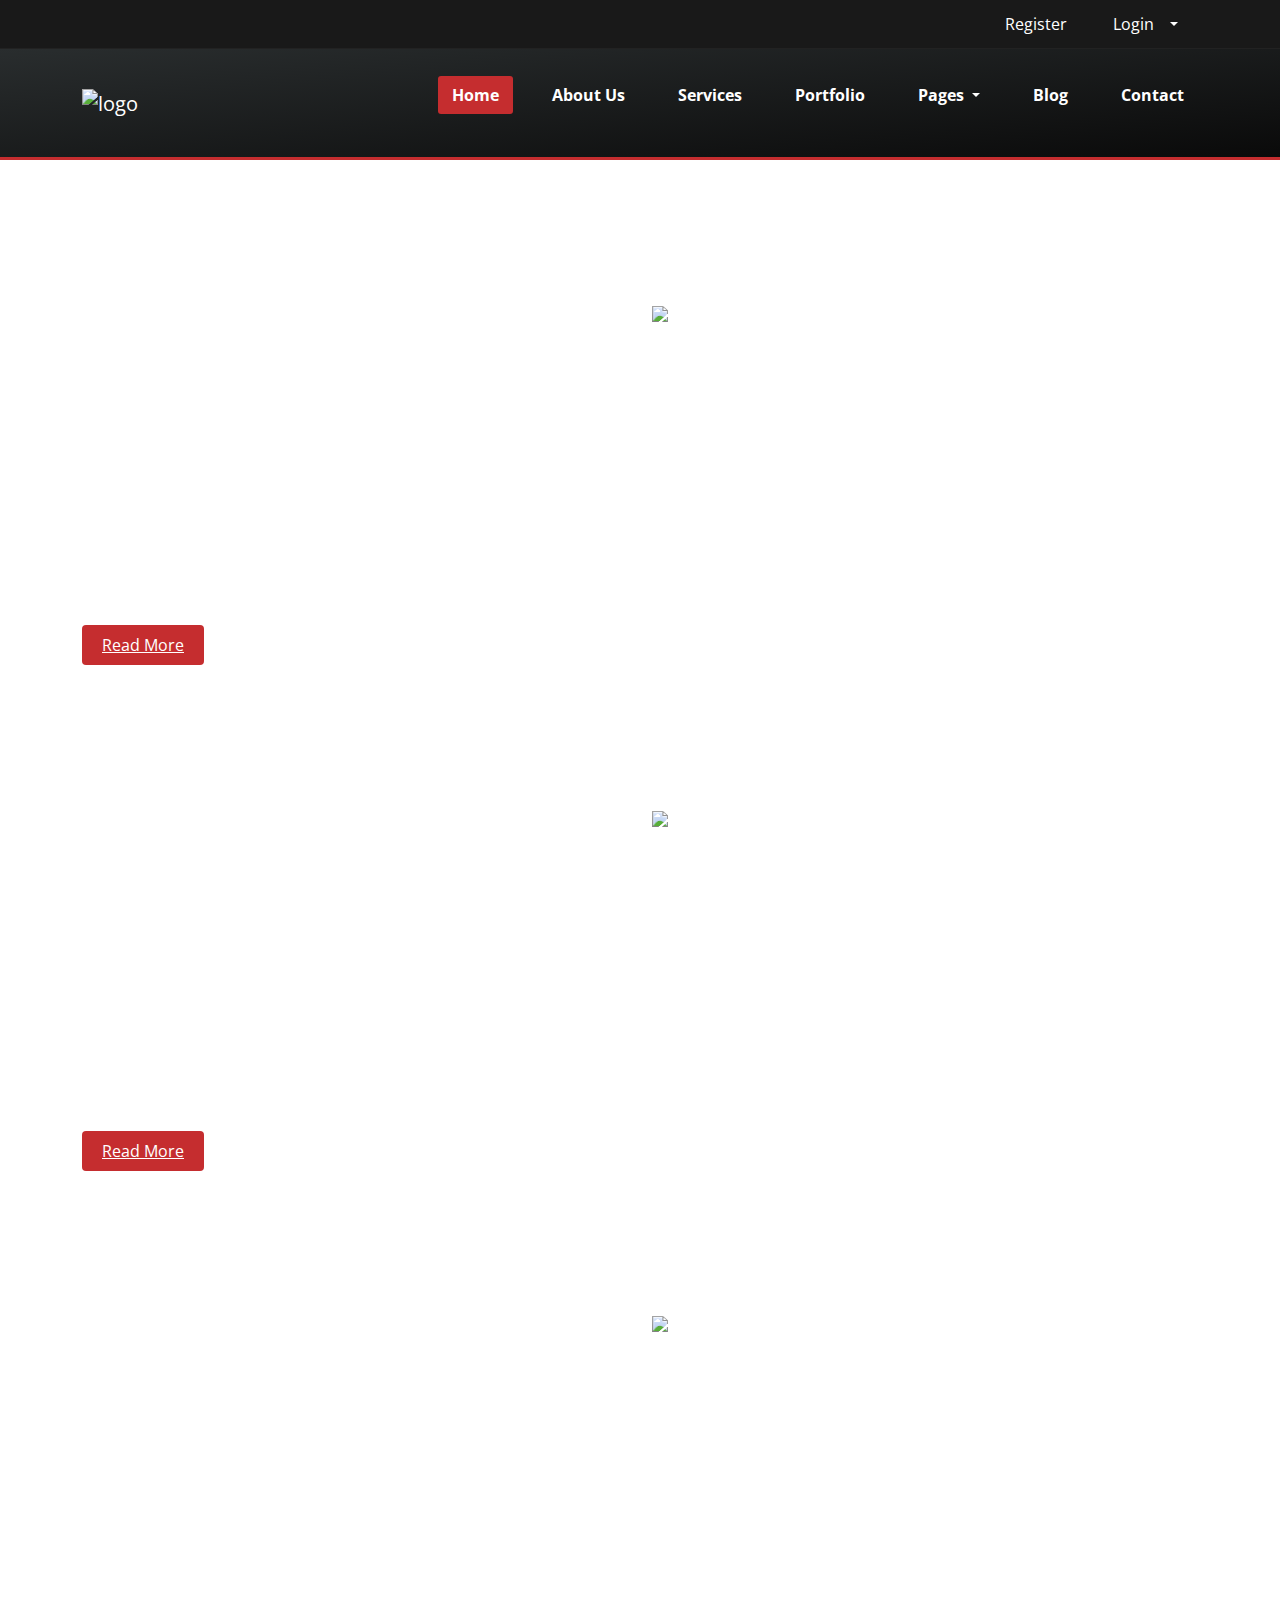
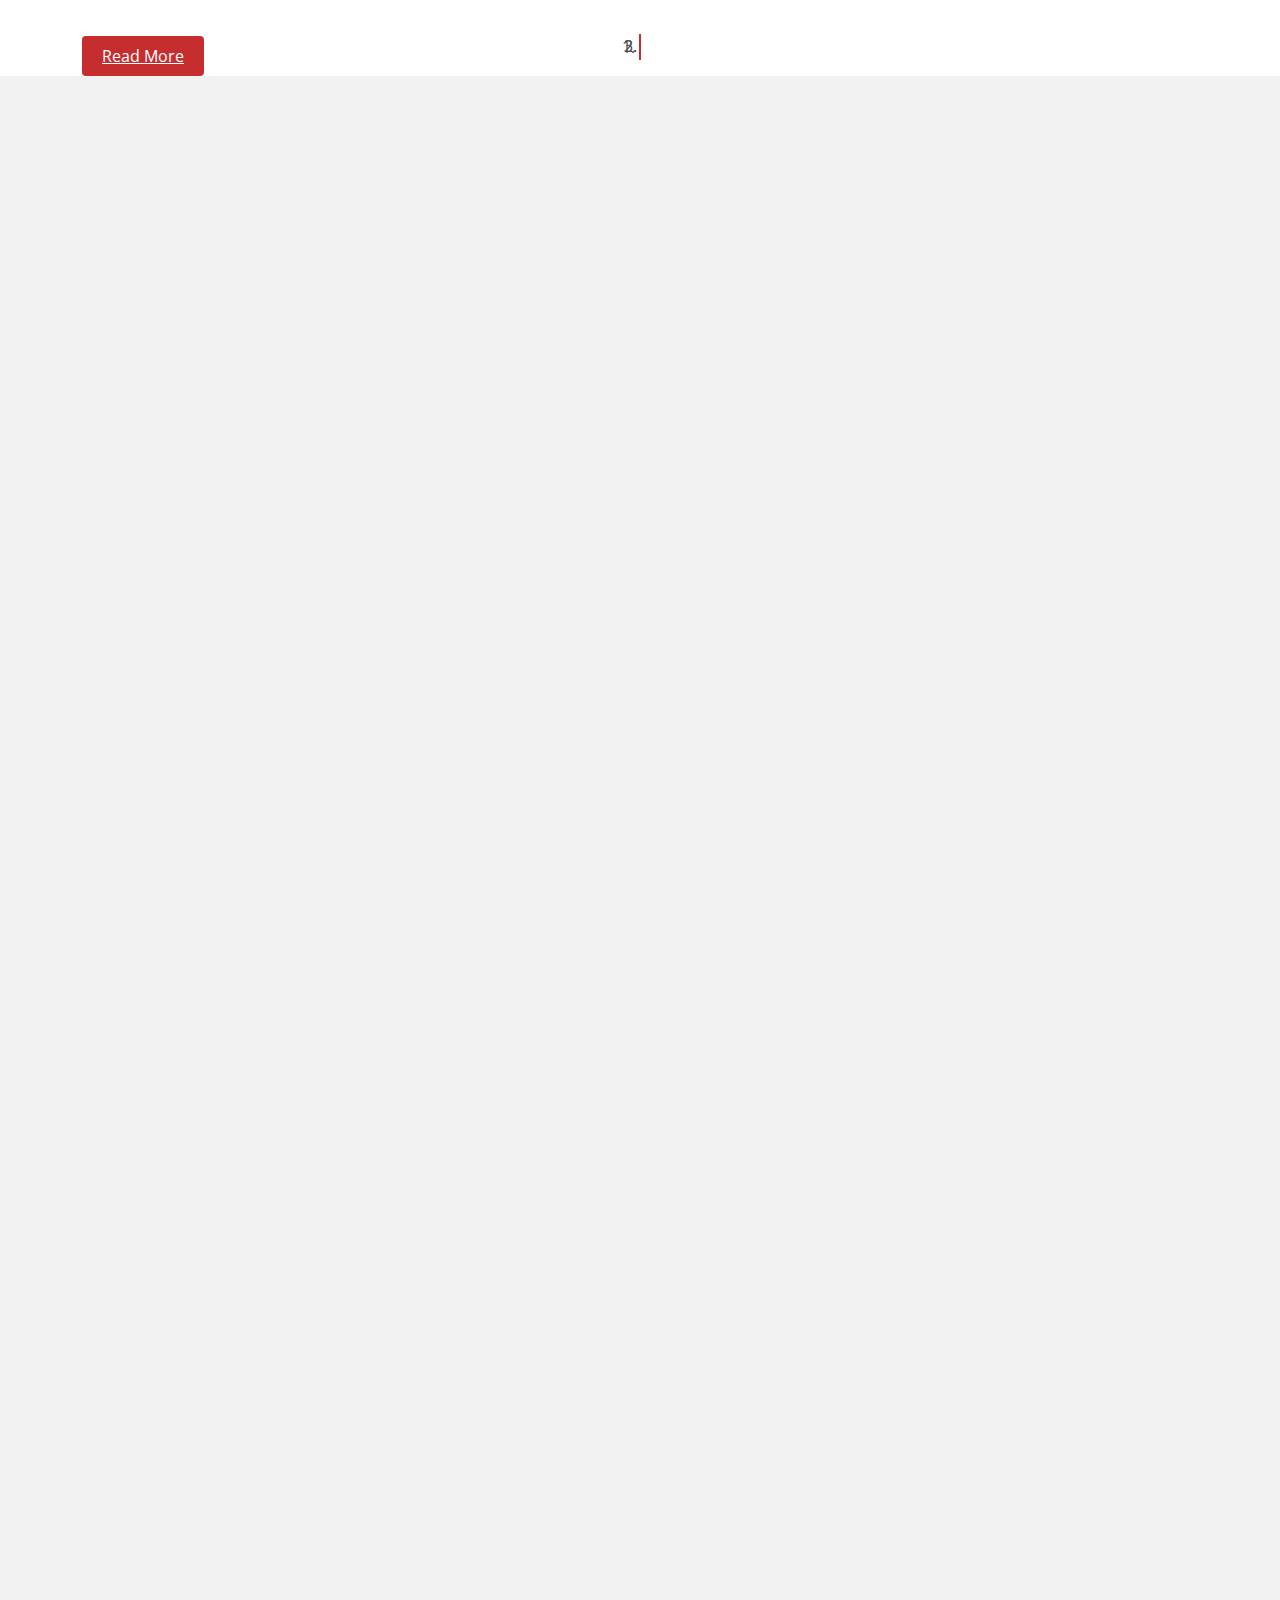
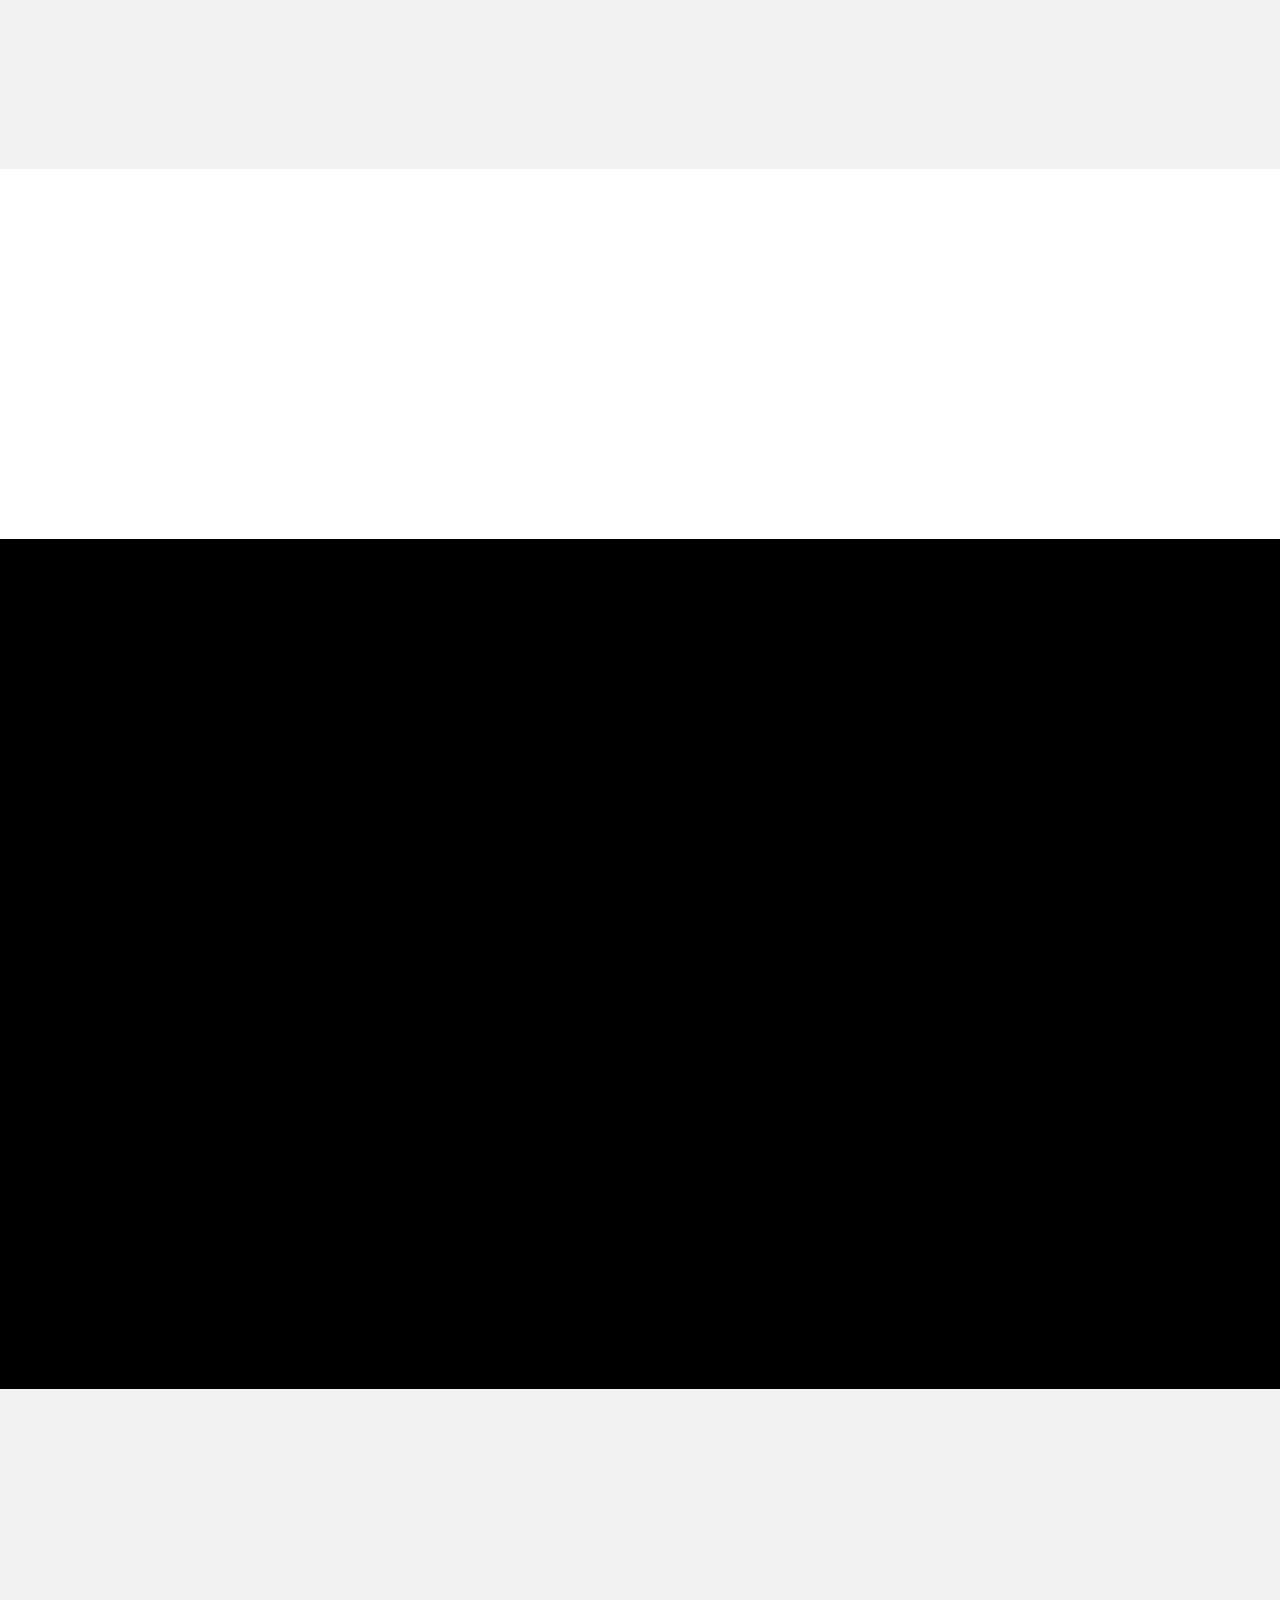
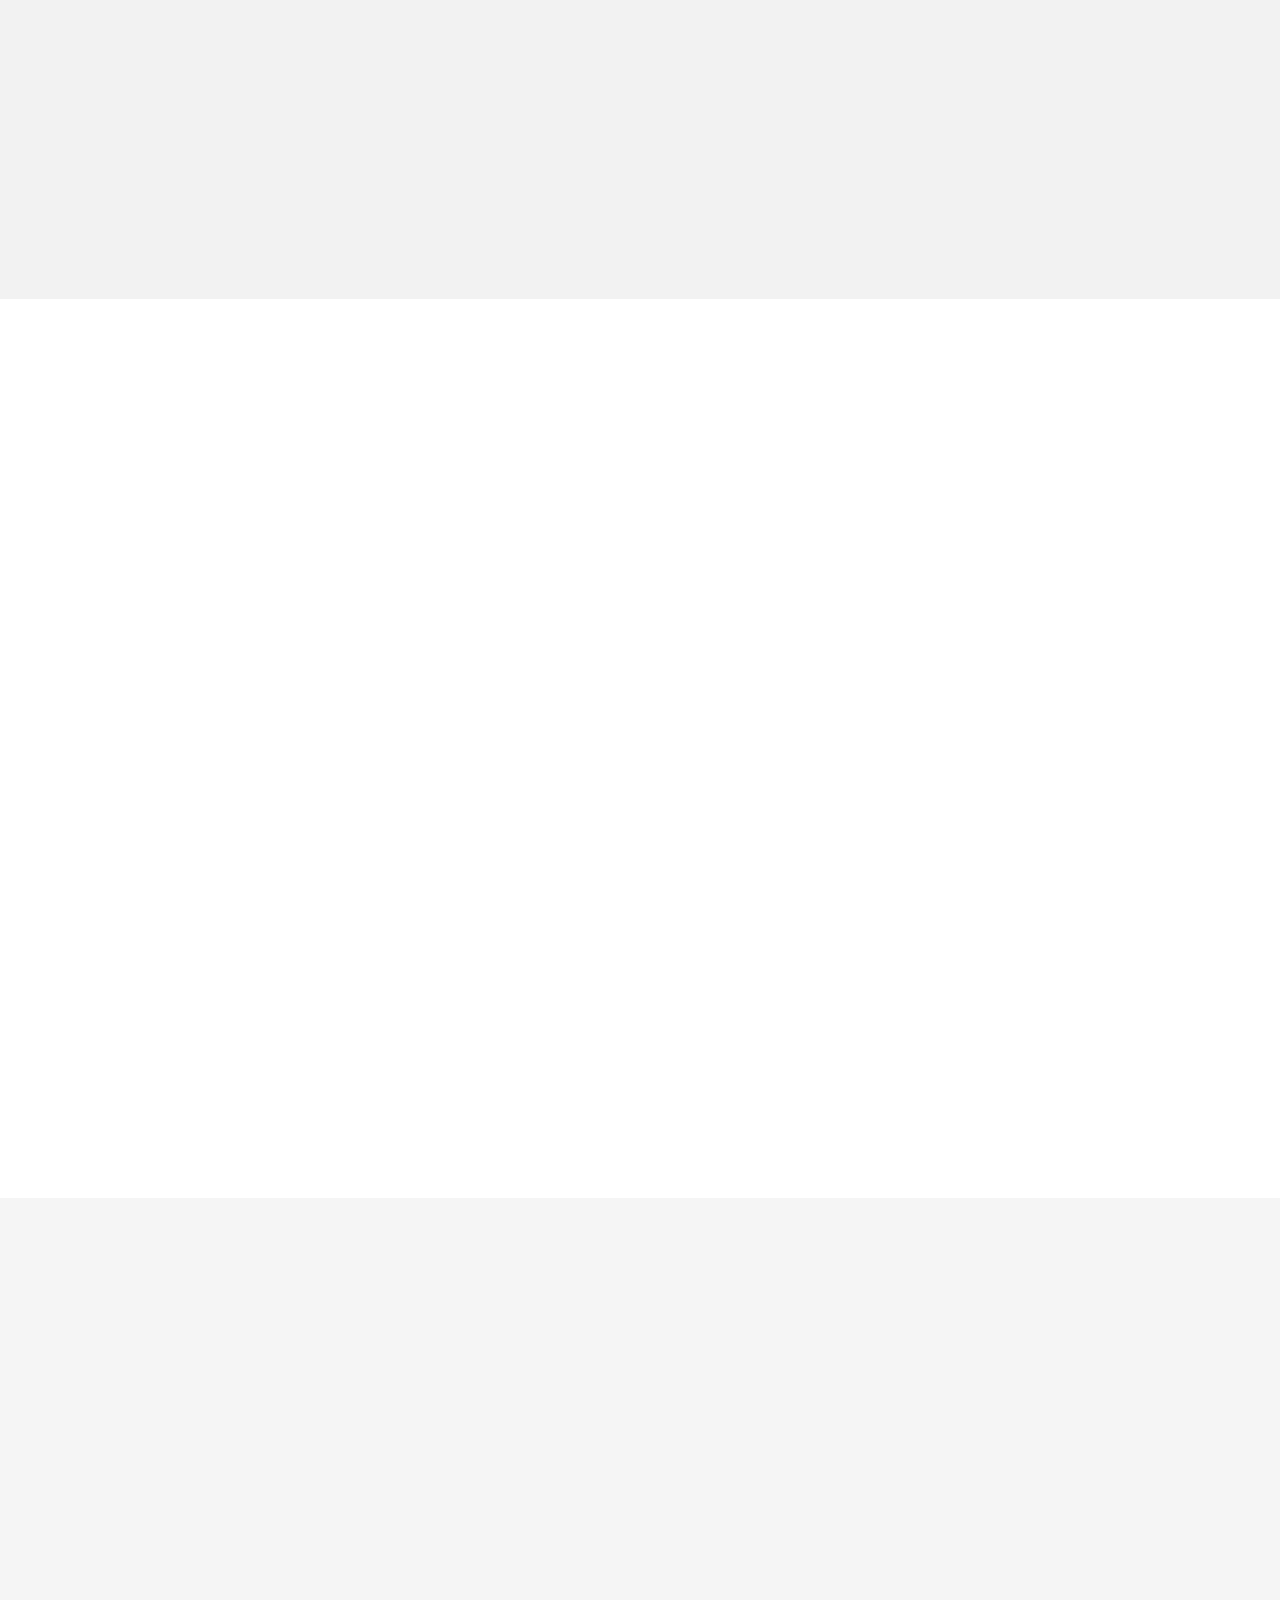
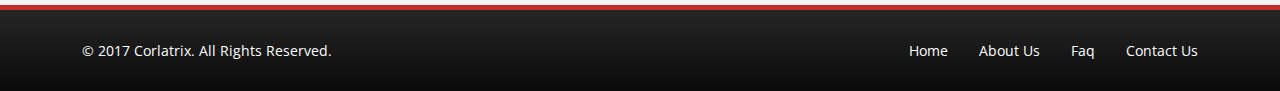
==== commit e0ab6b06: "BS5 Update, second pass ( Foundations )" ====
--- a/index.html
+++ b/index.html
@@ -427,67 +427,61 @@
             </div>
         </div>
     </section>
+
     <section id="middle">
         <div class="container">
-            <div class="row">
-                <div class="col-sm-6 wow fadeInDown">
+            <div class="row g-4">
+                <div class="col-sm-6 col-12 wow fadeInDown">
                     <div class="skill">
                         <h2>Our Skills</h2>
                         <p>Lorem ipsum dolor sit amet, consectetur adipisicing elit, sed do eiusmod tempor incididunt ut labore et dolore magna aliqua.</p>
-                        <div class="progress-wrap">
-                            <h3>Graphic Design</h3>
-                            <div class="progress">
-                                <div class="progress-bar color1" role="progressbar" aria-valuenow="40" aria-valuemin="0" aria-valuemax="100" style="width: 85%">
-                                    <span class="bar-width">85%</span>
-                                </div>
-                            </div>
-                        </div>
-                        <div class="progress-wrap">
-                            <h3>HTML</h3>
-                            <div class="progress">
-                                <div class="progress-bar color2" role="progressbar" aria-valuenow="20" aria-valuemin="0" aria-valuemax="100" style="width: 95%">
-                                    <span class="bar-width">95%</span>
-                                </div>
-                            </div>
-                        </div>
-                        <div class="progress-wrap">
-                            <h3>CSS</h3>
-                            <div class="progress">
-                                <div class="progress-bar color3" role="progressbar" aria-valuenow="60" aria-valuemin="0" aria-valuemax="100" style="width: 80%">
-                                    <span class="bar-width">80%</span>
-                                </div>
-                            </div>
-                        </div>
-                        <div class="progress-wrap">
-                            <h3>Wordpress</h3>
-                            <div class="progress">
-                                <div class="progress-bar color4" role="progressbar" aria-valuenow="80" aria-valuemin="0" aria-valuemax="100" style="width: 90%">
-                                    <span class="bar-width">90%</span>
-                                </div>
-                            </div>
-                        </div>
-                    </div>
-                </div>
-                <div class="col-sm-6 wow fadeInDown">
+                        <div class="modern-progress-wrap">
+                            <div class="modern-progress">
+                                <h3>Graphic Design <span class="progress-value">85%</span></h3>
+                                <div class="progress-container">
+                                    <div class="progress-fill color1" style="width: 85%;"></div>
+                                </div>
+                            </div>
+                            <div class="modern-progress">
+                                <h3>HTML <span class="progress-value">95%</span></h3>
+                                <div class="progress-container">
+                                    <div class="progress-fill color2" style="width: 95%;"></div>
+                                </div>
+                            </div>
+                            <div class="modern-progress">
+                                <h3>CSS <span class="progress-value">80%</span></h3>
+                                <div class="progress-container">
+                                    <div class="progress-fill color3" style="width: 80%;"></div>
+                                </div>
+                            </div>
+                            <div class="modern-progress">
+                                <h3>Wordpress <span class="progress-value">90%</span></h3>
+                                <div class="progress-container">
+                                    <div class="progress-fill color4" style="width: 90%;"></div>
+                                </div>
+                            </div>
+                        </div>
+                    </div>
+                </div>
+                <!-- Accordion section unchanged -->
+                <div class="col-sm-6 col-12 wow fadeInDown">
                     <div class="accordion">
                         <h2>Why People like us?</h2>
-                        <div class="panel-group" id="accordion1">
-                            <div class="panel panel-default">
-                                <div class="panel-heading active">
-                                    <h3 class="panel-title">
-                                        <a class="accordion-toggle" data-toggle="collapse" data-parent="#accordion1" href="#collapseOne1">
-                                            Lorem ipsum dolor sit amet
-                                            <i class="fa fa-angle-right pull-right"></i>
-                                        </a>
-                                    </h3>
-                                </div>
-                                <div id="collapseOne1" class="panel-collapse collapse in">
-                                    <div class="panel-body">
-                                        <div class="media accordion-inner">
-                                            <div class="pull-left">
-                                                <img class="img-responsive" src="images/accordion1.png">
+                        <div class="accordion" id="accordion1">
+                            <div class="accordion-item">
+                                <h3 class="accordion-header">
+                                    <button class="accordion-button" type="button" data-bs-toggle="collapse" data-bs-target="#collapseOne1">
+                                        Lorem ipsum dolor sit amet
+                                        <i class="fa fa-angle-down ms-auto"></i>
+                                    </button>
+                                </h3>
+                                <div id="collapseOne1" class="accordion-collapse collapse show" data-bs-parent="#accordion1">
+                                    <div class="accordion-body">
+                                        <div class="d-flex align-items-start">
+                                            <div class="flex-shrink-0 me-3">
+                                                <img class="img-fluid" src="images/accordion1.png" alt="Accordion Image">
                                             </div>
-                                            <div class="media-body">
+                                            <div class="flex-grow-1">
                                                 <h4>Adipisicing elit</h4>
                                                 <p>Lorem ipsum dolor sit amet, consectetur adipisicing elit, sed do eiusmod tempor incididunt ut labore</p>
                                             </div>
@@ -495,47 +489,41 @@
                                     </div>
                                 </div>
                             </div>
-                            <div class="panel panel-default">
-                                <div class="panel-heading">
-                                    <h3 class="panel-title">
-                                        <a class="accordion-toggle" data-toggle="collapse" data-parent="#accordion1" href="#collapseTwo1">
-                                            Lorem ipsum dolor sit amet
-                                            <i class="fa fa-angle-right pull-right"></i>
-                                        </a>
-                                    </h3>
-                                </div>
-                                <div id="collapseTwo1" class="panel-collapse collapse">
-                                    <div class="panel-body">
+                            <div class="accordion-item">
+                                <h3 class="accordion-header">
+                                    <button class="accordion-button collapsed" type="button" data-bs-toggle="collapse" data-bs-target="#collapseTwo1">
+                                        Lorem ipsum dolor sit amet
+                                        <i class="fa fa-angle-down ms-auto"></i>
+                                    </button>
+                                </h3>
+                                <div id="collapseTwo1" class="accordion-collapse collapse" data-bs-parent="#accordion1">
+                                    <div class="accordion-body">
                                         Anim pariatur cliche reprehenderit, enim eiusmod high life accusamus terry richardson ad squid. 3 wolf moon officia aute, non cupidatat skateboard dolor brunch. Food truck quinoa nesciunt laborum eiusmod. Brunch 3 wolf moon tempor.
                                     </div>
                                 </div>
                             </div>
-                            <div class="panel panel-default">
-                                <div class="panel-heading">
-                                    <h3 class="panel-title">
-                                        <a class="accordion-toggle" data-toggle="collapse" data-parent="#accordion1" href="#collapseThree1">
-                                            Lorem ipsum dolor sit amet
-                                            <i class="fa fa-angle-right pull-right"></i>
-                                        </a>
-                                    </h3>
-                                </div>
-                                <div id="collapseThree1" class="panel-collapse collapse">
-                                    <div class="panel-body">
+                            <div class="accordion-item">
+                                <h3 class="accordion-header">
+                                    <button class="accordion-button collapsed" type="button" data-bs-toggle="collapse" data-bs-target="#collapseThree1">
+                                        Lorem ipsum dolor sit amet
+                                        <i class="fa fa-angle-down ms-auto"></i>
+                                    </button>
+                                </h3>
+                                <div id="collapseThree1" class="accordion-collapse collapse" data-bs-parent="#accordion1">
+                                    <div class="accordion-body">
                                         Anim pariatur cliche reprehenderit, enim eiusmod high life accusamus terry richardson ad squid. 3 wolf moon officia aute, non cupidatat skateboard dolor brunch. Food truck quinoa nesciunt laborum eiusmod. Brunch 3 wolf moon tempor.
                                     </div>
                                 </div>
                             </div>
-                            <div class="panel panel-default">
-                                <div class="panel-heading">
-                                    <h3 class="panel-title">
-                                        <a class="accordion-toggle" data-toggle="collapse" data-parent="#accordion1" href="#collapseFour1">
-                                            Lorem ipsum dolor sit amet
-                                            <i class="fa fa-angle-right pull-right"></i>
-                                        </a>
-                                    </h3>
-                                </div>
-                                <div id="collapseFour1" class="panel-collapse collapse">
-                                    <div class="panel-body">
+                            <div class="accordion-item">
+                                <h3 class="accordion-header">
+                                    <button class="accordion-button collapsed" type="button" data-bs-toggle="collapse" data-bs-target="#collapseFour1">
+                                        Lorem ipsum dolor sit amet
+                                        <i class="fa fa-angle-down ms-auto"></i>
+                                    </button>
+                                </h3>
+                                <div id="collapseFour1" class="accordion-collapse collapse" data-bs-parent="#accordion1">
+                                    <div class="accordion-body">
                                         Anim pariatur cliche reprehenderit, enim eiusmod high life accusamus terry richardson ad squid. 3 wolf moon officia aute, non cupidatat skateboard dolor brunch. Food truck quinoa nesciunt laborum eiusmod. Brunch 3 wolf moon tempor.
                                     </div>
                                 </div>
@@ -546,42 +534,71 @@
             </div>
         </div>
     </section>
+    <script>
+        document.addEventListener('DOMContentLoaded', function () {
+          const progressItems = document.querySelectorAll('.modern-progress');
+          const offsetAdjustment = 35; // Adjust this value (in pixels) to fine-tune
+          progressItems.forEach(item => {
+            const fill = item.querySelector('.progress-fill');
+            const value = item.querySelector('.progress-value');
+            const container = item.querySelector('.progress-container');
+
+            if (fill && value && container) {
+              const fillWidth = parseFloat(fill.style.width) || 0;
+              const containerWidth = container.offsetWidth;
+              const fillEndPosition = (fillWidth / 100) * containerWidth;
+              const badgeWidth = value.offsetWidth;
+              const badgePosition = fillEndPosition - (badgeWidth / 2) + offsetAdjustment;
+
+              const rightValue = Math.max(containerWidth - badgePosition, badgeWidth / 2);
+              value.style.right = `${rightValue}px`;
+
+              // Animate the fill
+              fill.style.width = '0';
+              setTimeout(() => {
+                fill.style.width = `${fillWidth}%`;
+              }, 100);
+            }
+          });
+        });
+    </script>
+
     <section id="content">
         <div class="container">
-            <div class="row">
-                <div class="col-xs-12 col-sm-8 wow fadeInDown">
-                    <div class="tab-wrap">
-                        <div class="media">
-                            <div class="parrent pull-left">
-                                <ul class="nav nav-tabs nav-stacked">
-                                    <li class=""><a href="#tab1" data-toggle="tab" class="analistic-01">Responsive Web Design</a></li>
-                                    <li class="active"><a href="#tab2" data-toggle="tab" class="analistic-02">Premium Plugin Included</a></li>
-                                    <li class=""><a href="#tab3" data-toggle="tab" class="tehnical">Predefine Layout</a></li>
-                                    <li class=""><a href="#tab4" data-toggle="tab" class="tehnical">Our Philosopy</a></li>
-                                    <li class=""><a href="#tab5" data-toggle="tab" class="tehnical">What We Do?</a></li>
+            <div class="row g-4">
+                <div class="col-sm-8 col-12 wow fadeInDown">
+                    <div class="tab-wrap border">
+                        <div class="d-flex flex-column flex-md-row">
+                            <div class="flex-shrink-0">
+                                <ul class="nav nav-tabs nav-stacked border-0">
+                                    <li class="nav-item"><a href="#tab1" class="nav-link analistic-01" data-bs-toggle="tab">Responsive Web Design</a></li>
+                                    <li class="nav-item active"><a href="#tab2" class="nav-link analistic-02 active" data-bs-toggle="tab">Premium Plugin Included</a></li>
+                                    <li class="nav-item"><a href="#tab3" class="nav-link tehnical" data-bs-toggle="tab">Predefine Layout</a></li>
+                                    <li class="nav-item"><a href="#tab4" class="nav-link tehnical" data-bs-toggle="tab">Our Philosophy</a></li>
+                                    <li class="nav-item"><a href="#tab5" class="nav-link tehnical" data-bs-toggle="tab">What We Do?</a></li>
                                 </ul>
                             </div>
-                            <div class="parrent media-body">
-                                <div class="tab-content">
+                            <div class="flex-grow-1">
+                                <div class="tab-content p-3">
                                     <div class="tab-pane fade" id="tab1">
-                                        <div class="media">
-                                            <div class="pull-left">
-                                                <img class="img-responsive" src="images/tab2.png">
+                                        <div class="d-flex flex-row align-items-start">
+                                            <div class="flex-shrink-0 me-3">
+                                                <img class="img-fluid" src="images/tab2.png" alt="Responsive Web Design">
                                             </div>
-                                            <div class="media-body">
+                                            <div class="flex-grow-1">
                                                 <h2>Adipisicing elit</h2>
-                                                <p>There are many variations of passages of Lorem Ipsum available, but the majority have suffered alteration in some form, by injected humour, or randomised words which don't look even slightly believable. If you are going to use.</p>
+                                                <p>There are many variations of passages of Lorem Ipsum available, but the majority have suffered alteration in some form, by injected humour, or randomised words which don’t look even slightly believable. If you are going to use.</p>
                                             </div>
                                         </div>
                                     </div>
-                                    <div class="tab-pane fade active in" id="tab2">
-                                        <div class="media">
-                                            <div class="pull-left">
-                                                <img class="img-responsive" src="images/tab1.png">
+                                    <div class="tab-pane fade show active" id="tab2">
+                                        <div class="d-flex flex-row align-items-start">
+                                            <div class="flex-shrink-0 me-3">
+                                                <img class="img-fluid" src="images/tab1.png" alt="Premium Plugin Included">
                                             </div>
-                                            <div class="media-body">
+                                            <div class="flex-grow-1">
                                                 <h2>Adipisicing elit</h2>
-                                                <p>There are many variations of passages of Lorem Ipsum available, but the majority have suffered alteration in some form, by injected humour, or randomised words which don't look even slightly believable. If you are going to use.</p>
+                                                <p>There are many variations of passages of Lorem Ipsum available, but the majority have suffered alteration in some form, by injected humour, or randomised words which don’t look even slightly believable. If you are going to use.</p>
                                             </div>
                                         </div>
                                     </div>
@@ -589,34 +606,34 @@
                                         <p>Lorem ipsum dolor sit amet, consectetur adipisicing elit, sed do eiusmod tempor incididunt ut labore et dolore magna aliqua. Ut enim ad minim veniam, quis nostrud exercitation ullamco laboris nisi ut aliquip ex ea commodo consequat. Duis aute irure dolor in reprehenderit.</p>
                                     </div>
                                     <div class="tab-pane fade" id="tab4">
-                                        <p>There are many variations of passages of Lorem Ipsum available, but the majority have suffered alteration in some form, by injected humour, or randomised words which don't look even slightly believable. If you are going to use a passage of Lorem Ipsum, you need to be sure there isn't anything embarrassing hidden in the middle of text. All the Lorem Ipsum generators on the Internet tend to repeat predefined chunks as necessary, making this the first true generator on the Internet. It uses a dictionary of over 200 Latin words</p>
+                                        <p>There are many variations of passages of Lorem Ipsum available, but the majority have suffered alteration in some form, by injected humour, or randomised words which don’t look even slightly believable. If you are going to use a passage of Lorem Ipsum, you need to be sure there isn’t anything embarrassing hidden in the middle of text. All the Lorem Ipsum generators on the Internet tend to repeat predefined chunks as necessary, making this the first true generator on the Internet. It uses a dictionary of over 200 Latin words</p>
                                     </div>
                                     <div class="tab-pane fade" id="tab5">
-                                        <p>There are many variations of passages of Lorem Ipsum available, but the majority have suffered alteration in some form, by injected humour, or randomised words which don't look even slightly believable. If you are going to use a passage of Lorem Ipsum, you need to be sure there isn't anything embarrassing hidden in the middle of text. All the Lorem Ipsum generators on the Internet tend to repeat predefined chunks as necessary, making this the first true generator on the Internet. It uses a dictionary of over 200 Latin words, combined with a handful of model sentence structures,</p>
-                                    </div>
-                                </div>
-                            </div>
-                        </div>
-                    </div>
-                </div>
-                <div class="col-xs-12 col-sm-4 wow fadeInDown">
+                                        <p>There are many variations of passages of Lorem Ipsum available, but the majority have suffered alteration in some form, by injected humour, or randomised words which don’t look even slightly believable. If you are going to use a passage of Lorem Ipsum, you need to be sure there isn’t anything embarrassing hidden in the middle of text. All the Lorem Ipsum generators on the Internet tend to repeat predefined chunks as necessary, making this the first true generator on the Internet. It uses a dictionary of over 200 Latin words, combined with a handful of model sentence structures,</p>
+                                    </div>
+                                </div>
+                            </div>
+                        </div>
+                    </div>
+                </div>
+                <div class="col-sm-4 col-12 wow fadeInDown">
                     <div class="testimonial">
                         <h2>Testimonials</h2>
-                        <div class="media testimonial-inner">
-                            <div class="pull-left">
-                                <img class="img-responsive img-circle" src="images/testimonials1.png">
-                            </div>
-                            <div class="media-body">
-                                <p>Lorem ipsum dolor sit amet, consectetur adipisicing elit, sed do eiusmod tempor incididunt</p>
+                        <div class="testimonial-inner d-flex align-items-center mb-4">
+                            <div class="flex-shrink-0 me-3">
+                                <img class="img-fluid rounded-circle" src="images/testimonials1.png" alt="Testimonial 1">
+                            </div>
+                            <div class="flex-grow-1">
+                                <p class="mb-0">Lorem ipsum dolor sit amet, consectetur adipisicing elit, sed do eiusmod tempor incididunt</p>
                                 <span><strong>-John Doe/</strong> Director of corlate.com</span>
                             </div>
                         </div>
-                        <div class="media testimonial-inner">
-                            <div class="pull-left">
-                                <img class="img-responsive img-circle" src="images/testimonials1.png">
-                            </div>
-                            <div class="media-body">
-                                <p>Lorem ipsum dolor sit amet, consectetur adipisicing elit, sed do eiusmod tempor incididunt</p>
+                        <div class="testimonial-inner d-flex align-items-center">
+                            <div class="flex-shrink-0 me-3">
+                                <img class="img-fluid rounded-circle" src="images/testimonials1.png" alt="Testimonial 2">
+                            </div>
+                            <div class="flex-grow-1">
+                                <p class="mb-0">Lorem ipsum dolor sit amet, consectetur adipisicing elit, sed do eiusmod tempor incididunt</p>
                                 <span><strong>-John Doe/</strong> Director of corlate.com</span>
                             </div>
                         </div>
@@ -625,6 +642,8 @@
             </div>
         </div>
     </section>
+
+    <!-- Partners -->
     <section id="partner">
         <div class="container">
             <div class="center wow fadeInDown">
@@ -632,17 +651,19 @@
                 <p class="lead">Lorem ipsum dolor sit amet, consectetur adipisicing elit, sed do eiusmod tempor incididunt ut <br> et dolore magna aliqua. Ut enim ad minim veniam</p>
             </div>
             <div class="partners">
-                <ul>
-                    <li><a href="#"><img class="img-responsive wow fadeInDown" data-wow-duration="1000ms" data-wow-delay="300ms" src="images/partners/partner1.png"></a></li>
-                    <li><a href="#"><img class="img-responsive wow fadeInDown" data-wow-duration="1000ms" data-wow-delay="600ms" src="images/partners/partner2.png"></a></li>
-                    <li><a href="#"><img class="img-responsive wow fadeInDown" data-wow-duration="1000ms" data-wow-delay="900ms" src="images/partners/partner3.png"></a></li>
-                    <li><a href="#"><img class="img-responsive wow fadeInDown" data-wow-duration="1000ms" data-wow-delay="1200ms" src="images/partners/partner4.png"></a></li>
-                    <li><a href="#"><img class="img-responsive wow fadeInDown" data-wow-duration="1000ms" data-wow-delay="1500ms" src="images/partners/partner5.png"></a></li>
+                <ul class="list-unstyled d-flex flex-wrap justify-content-between gap-4">
+                    <li><a href="#" class="d-block"><img class="img-fluid wow fadeInDown" data-wow-duration="1000ms" data-wow-delay="300ms" src="images/partners/partner1.png" alt="Partner 1"></a></li>
+                    <li><a href="#" class="d-block"><img class="img-fluid wow fadeInDown" data-wow-duration="1000ms" data-wow-delay="600ms" src="images/partners/partner2.png" alt="Partner 2"></a></li>
+                    <li><a href="#" class="d-block"><img class="img-fluid wow fadeInDown" data-wow-duration="1000ms" data-wow-delay="900ms" src="images/partners/partner3.png" alt="Partner 3"></a></li>
+                    <li><a href="#" class="d-block"><img class="img-fluid wow fadeInDown" data-wow-duration="1000ms" data-wow-delay="1200ms" src="images/partners/partner4.png" alt="Partner 4"></a></li>
+                    <li><a href="#" class="d-block"><img class="img-fluid wow fadeInDown" data-wow-duration="1000ms" data-wow-delay="1500ms" src="images/partners/partner5.png" alt="Partner 5"></a></li>
                 </ul>
             </div>
         </div>
     </section>
-    <section id="conatcat-info">
+
+    <!-- Contact Info -->
+    <section id="contact-info">
         <div class="container">
             <div class="row">
                 <div class="col-sm-8 col-12">
@@ -659,6 +680,8 @@
             </div>
         </div>
     </section>
+
+    <!-- Footer Links -->
     <section id="bottom">
         <div class="container wow fadeInDown" data-wow-duration="1000ms" data-wow-delay="600ms">
             <div class="row g-4">
--- a/css/main.css
+++ b/css/main.css
@@ -434,7 +434,7 @@
   border: 1px solid #c52d2f;
 }
 
-/* Animation from responsive.css */
+/* Animation from responsive.css ? */
 @keyframes fadeInUp {
   from { opacity: 0; transform: translateY(10px); }
   to { opacity: 1; transform: translateY(0); }
@@ -551,86 +551,415 @@
   margin: 0.625rem 0; /* 10px */
 }
 
+/* Mid Section */
+
 #middle {
   background: #f2f2f2;
+  padding: 4.375rem 0; /* 70px */
 }
 
 .skill h2,
 .accordion h2 {
   margin-bottom: 1.5625rem; /* 25px */
-}
-
-.progress-wrap {
+  font-size: 1.25rem; /* 20px */
+  color: #4e4e4e;
+}
+
+.skill p {
+  font-size: 1rem; /* 16px */
+  color: #858586;
+  margin-bottom: 1.25rem; /* 20px */
+}
+
+.modern-progress {
+  margin-bottom: 1.5rem; /* 24px */
+}
+
+.modern-progress h3 {
+  font-size: 1rem; /* 16px */
+  color: #4e4e4e;
+  margin-bottom: 0.625rem; /* 10px */
+  display: flex;
+  justify-content: space-between;
+  align-items: center;
   position: relative;
 }
 
-.progress {
-  height: 0.9375rem; /* 15px */
+.modern-progress .progress-value {
+  font-size: 0.75rem; /* 12px */
+  letter-spacing: 0.05rem;
+  color: #fff;
+  background: #191919;
+  padding: 0.375rem 0.75rem; /* 6px 12px */
+  border-radius: 8px;
+  box-shadow: 0 2px 5px rgba(0, 0, 0, 0.2);
+  transform: scale(0);
+  animation: popIn 0.1s ease forwards;
+  transition: background-color 0.1s ease, transform 0.2s ease;
+  position: absolute;
+  top: -4px;
+  right: 0; /* Will be overridden by JavaScript */
+}
+
+.modern-progress .progress-value::after {
+  content: "";
+  border-top: 0.625rem solid #191919; /* 10px */
+  border-left: 0.625rem solid transparent; /* 10px */
+  border-right: 0.625rem solid transparent; /* 10px */
+  position: absolute;
+  bottom: -0.375rem; /* -6px */
+  left: 50%;
+  transform: translateX(-50%);
+  transition: border-top-color 0.3s ease;
+}
+
+.modern-progress .progress-container {
+  height: 0.625rem; /* 10px */
   background: #e6e6e6;
-  box-shadow: none;
-  border-radius: 0;
-  overflow: visible;
-}
-
-.progress-bar {
-  height: 0.9375rem;
-  line-height: 0.9375rem;
-  text-align: right;
-}
-
-.progress .color1,
-.progress .color1 .bar-width {
-  background: #2d7da4;
-}
-
-.progress .color2,
-.progress .color2 .bar-width {
-  background: #6aa42f;
-}
-
-.progress .color3,
-.progress .color3 .bar-width {
-  background: #ffcc33;
-}
-
-.progress .color4,
-.progress .color4 .bar-width {
-  background: #db3615;
-}
-
-.progress .bar-width {
-  position: absolute;
-  width: 2.5rem; /* 40px */
-  height: 1.25rem; /* 20px */
-  line-height: 1.25rem;
-  text-align: center;
-  font-size: 0.75rem; /* 12px */
-  font-weight: 700;
-  top: -1.875rem; /* -30px */
-  border-radius: 2px;
-  margin-left: -1.875rem; /* -30px */
-}
-
-.progress span::before {
+  border-radius: 5px;
+  overflow: hidden;
+  position: relative;
+}
+
+.modern-progress .progress-fill {
+  height: 100%;
+  width: 0;
+  border-radius: 5px;
+  transition: width 1.5s ease-in-out;
+}
+
+.modern-progress .progress-fill.color1 {
+  background: linear-gradient(90deg, #2d7da4, #4a9cc2);
+}
+
+.modern-progress .progress-fill.color2 {
+  background: linear-gradient(90deg, #6aa42f, #8cc152);
+}
+
+.modern-progress .progress-fill.color3 {
+  background: linear-gradient(90deg, #ffcc33, #ffd966);
+}
+
+.modern-progress .progress-fill.color4 {
+  background: linear-gradient(90deg, #db3615, #e85a3a);
+}
+
+.modern-progress .progress-fill::after {
   content: "";
   position: absolute;
-  border-style: solid;
-  border-width: 8px 5px;
-  bottom: -0.9375rem; /* -15px */
-  right: 0.5rem; /* 8px */
-}
-
-.progress .color1 span::before { border-color: #2d7da4 transparent transparent transparent; }
-.progress .color2 span::before { border-color: #6aa42f transparent transparent transparent; }
-.progress .color3 span::before { border-color: #ffcc33 transparent transparent transparent; }
-.progress .color4 span::before { border-color: #db3615 transparent transparent transparent; }
-
-
-#conatcat-info .contact-info {
+  top: 0;
+  left: 0;
+  width: 100%;
+  height: 100%;
+  background: linear-gradient(90deg, rgba(255, 255, 255, 0.2), rgba(255, 255, 255, 0));
+}
+.modern-progress:hover .progress-fill::after {
+  animation: shimmer 2s infinite linear;
+}
+
+@keyframes popIn {
+  0% {
+    transform: scale(0);
+    opacity: 0;
+  }
+  80% {
+    transform: scale(1.1);
+    opacity: 1;
+  }
+  100% {
+    transform: scale(1);
+    opacity: 1;
+  }
+}
+
+@keyframes shimmer {
+  0% {
+    transform: translateX(-100%);
+  }
+  100% {
+    transform: translateX(100%);
+  }
+}
+
+.accordion h2 {
+  margin-bottom: 1.5625rem; /* 25px */
+  font-size: 1.25rem; /* 20px */
+  color: #4e4e4e;
+}
+
+.accordion .accordion-item {
+  border-color: transparent;
+  border-radius: 0;
+}
+
+.accordion .accordion-header {
+  transform: none !important; /* Prevent any transform on the header */
+}
+
+.accordion .accordion-header .accordion-button {
+  background: #e6e6e6;
+  color: #4e4e4e;
+  border: 0;
+  box-shadow: none;
+  padding: 0.8125rem 0.9375rem; /* 13px 15px */
+  font-size: 0.875rem; /* 14px */
+  text-align: left;
+  border-radius: 0;
+  position: relative;
+  transition: background-color 0.3s ease;
+  min-height: 44px;
+  display: flex;
+  align-items: center;
+  transform: none !important;
+}
+
+.accordion .accordion-header .accordion-button::after {
+  content: none !important; /* Remove Bootstrap's default arrow */
+}
+
+.accordion .accordion-header .accordion-button:not(.collapsed) {
+  background: #1f1f20;
+  color: #fff;
+}
+
+.accordion .accordion-header .accordion-button:not(.collapsed) .fa-angle-down {
+  /* transform: rotate(180deg);  Rotate only the icon ? - Seems fucked */
+  background: #c52d2f;
+  color: #fff;
+}
+
+.accordion .accordion-header .accordion-button .fa-angle-down {
+  transition: transform 0.3s ease, background-color 0.3s ease;
+  width: 2.8125rem; /* 45px */
+  line-height: 2.75rem; /* 44px */
+  font-size: 1.25rem; /* 20px */
+  text-align: center;
+  margin-right: -0.9375rem; /* -15px */
+  background: #c9c9c9;
+  position: absolute;
+  right: 0.9375rem; /* 15px */
+  top: 50%;
+  transform: translateY(-50%);
+  display: flex;
+  align-items: center;
+  justify-content: center;
+  z-index: 1;
+}
+
+.accordion .accordion-header .accordion-button:hover .fa-angle-down,
+.accordion .accordion-header .accordion-button:not(.collapsed):hover .fa-angle-down {
+  background: #cb2d2f;
+  color: #fff;
+}
+
+.accordion .accordion-collapse .accordion-body {
+  background: #fff;
+  color: #858586;
+  font-size: 0.875rem; /* 14px */
+  padding: 18px 17px;
+}
+
+.accordion .accordion-collapse .accordion-body h4 {
+  font-size: 1rem; /* 16px */
+  color: #4e4e4e;
+  margin-top: 0;
+  margin-bottom: 0.5rem; /* 8px */
+}
+
+.accordion .accordion-collapse .accordion-body p {
+  font-size: 0.875rem; /* 14px */
+  color: #858586;
+}
+
+.accordion .accordion-collapse .accordion-body .d-flex {
+  gap: 1rem; /* 16px */
+}
+
+.accordion .accordion-collapse .accordion-body img {
+  max-width: 10rem;
+  height: auto;
+  border-radius: 0.25rem; /* 4px */
+}
+
+.accordion .accordion-item + .accordion-item {
+  margin-top: 0;
+  border-top: 1px solid #d9d9d9;
+}
+
+/* Tab Content with Testimonials */
+
+#content {
+  padding: 4.375rem 0; /* 70px */
+}
+
+.tab-wrap {
+  border: 1px solid #e6e6e6;
+  margin-bottom: 1.25rem; /* 20px */
+}
+
+.tab-wrap .d-flex {
+  flex-direction: column;
+}
+
+.tab-wrap .d-flex .flex-shrink-0 {
+  width: 12.5rem; /* 200px */
+}
+
+.tab-wrap .nav-tabs {
+  border-right: 0;
+  flex-direction: column;
+  background: #f5f5f5;
+}
+
+.tab-wrap .nav-tabs .nav-item {
+  margin-bottom: 0;
+  border-bottom: 1px solid #e6e6e6;
+  width: 100%;
+  font-size: 0.875rem; /* 14px */
+}
+
+.tab-wrap .nav-tabs .nav-link {
+  background: #f5f5f5;
+  color: #666;
+  border-radius: 0;
+  border: 0;
+  line-height: 1.5rem; /* 24px */
+  padding: 0.8125rem 0.9375rem; /* 13px 15px */
+  text-align: left;
+  width: 100%;
+  transition: background-color 0.3s;
+}
+
+.tab-wrap .nav-tabs .nav-link:hover {
+  background: #1f1f20;
+  color: #fff;
+}
+
+.tab-wrap .nav-tabs .nav-link.active {
+  background: #1f1f20;
+  color: #fff;
+  position: relative;
+}
+
+.tab-wrap .nav-tabs .nav-link.active::after {
+  content: "";
+  position: absolute;
+  right: -0.9375rem; /* -15px */
+  top: 0;
+  bottom: 0;
+  width: 0.9375rem; /* 15px */
+  background: #1f1f20;
+  clip-path: polygon(0 0, 100% 50%, 0 100%); /* Right arrow */
+}
+
+.tab-content {
+  padding: 1.25rem; /* 20px */
+  border-left: 0;
+  margin: 6px 0px 10px 15px;
+}
+
+.tab-content .d-flex {
+  gap: 1rem; /* 16px */
+  align-items: start;
+}
+
+.tab-content h2 {
+  margin-top: 0;
+  margin-bottom: 0.5rem; /* 8px */
+  font-size: 1.25rem; /* 20px */
+  color: #4e4e4e;
+}
+
+.tab-content p {
+  font-size: 0.875rem; /* 14px */
+  color: #858586;
+}
+
+.tab-content img {
+  border-radius: 0.25rem; /* 4px */
+  height: auto;
+}
+
+.testimonial h2 {
+  margin-top: 0;
+  font-size: 1.25rem; /* 20px */
+  color: #4e4e4e;
+}
+
+.testimonial-inner {
+  color: #858586;
+  font-size: 0.875rem; /* 14px */
+}
+
+.testimonial-inner .flex-shrink-0 {
+  position: relative;
+  padding-right: 0.9375rem; /* 15px */
+  border-right: 1px solid #d7d7d7;
+}
+
+.testimonial-inner .flex-shrink-0::after {
+  content: "";
+  position: absolute;
+  width: 0.5625rem; /* 9px */
+  height: 0.5625rem;
+  top: 50%;
+  right: -0.3125rem; /* -5px */
+  margin-top: -0.3125rem; /* -5px */
+  background: #fff;
+  border: 1px solid #e7e7e7;
+  border-left: 0;
+  border-bottom: 0;
+  transform: rotate(45deg);
+}
+
+.testimonial-inner img {
+  width: 3.125rem; /* 50px */
+  height: 3.125rem;
+}
+
+/* Partner Section */
+
+#partner {
+  background: url(../images/partners/partner_bg.png) 50% 50% no-repeat;
+  background-size: cover;
+  color: #fff;
+  text-align: center;
+  padding: 4.375rem 0; /* 70px */
+}
+
+#partner h2,
+#partner h3 {
+  color: #fff;
+}
+
+#partner .partners ul {
+  margin: 0;
+  padding: 0;
+}
+
+#partner .partners ul li {
+  flex: 0 0 auto;
+  text-align: center;
+}
+
+#partner .partners ul li img {
+  height: 3.125rem; /* 50px */
+  width: auto;
+  max-width: 100%;
+}
+
+/* Contact Info */
+
+#contact-info {
+  background: #fff url(../images/contact.png) no-repeat 90% 0;
+  padding: 1.875rem 0; /* 30px top/bottom */
+}
+
+#contact-info .contact-info {
   color: #000;
 }
 
-#conatcat-info .contact-info i {
+#contact-info .contact-info i {
   width: 3.75rem; /* 60px */
   height: 3.75rem;
   font-size: 2.5rem; /* 40px */
@@ -641,16 +970,23 @@
   border-radius: 0.625rem; /* 10px */
 }
 
-#conatcat-info .contact-info h2 {
-  margin-top: 0;
+#contact-info .contact-info h2 {
+  margin-top: 5px;
   color: #000;
-}
-
-#conatcat-info .contact-info a {
+  font-size: 1.25rem; /* 20px */
+}
+
+#contact-info .contact-info p {
+  color: #000;
+  font-size: 0.875rem; /* 14px */
+}
+
+#contact-info .contact-info a {
   color: #c52d2f;
-}
-
-#conatcat-info .contact-info a:hover {
+  transition: color 300ms;
+}
+
+#contact-info .contact-info a:hover {
   color: #d43133;
 }
 
